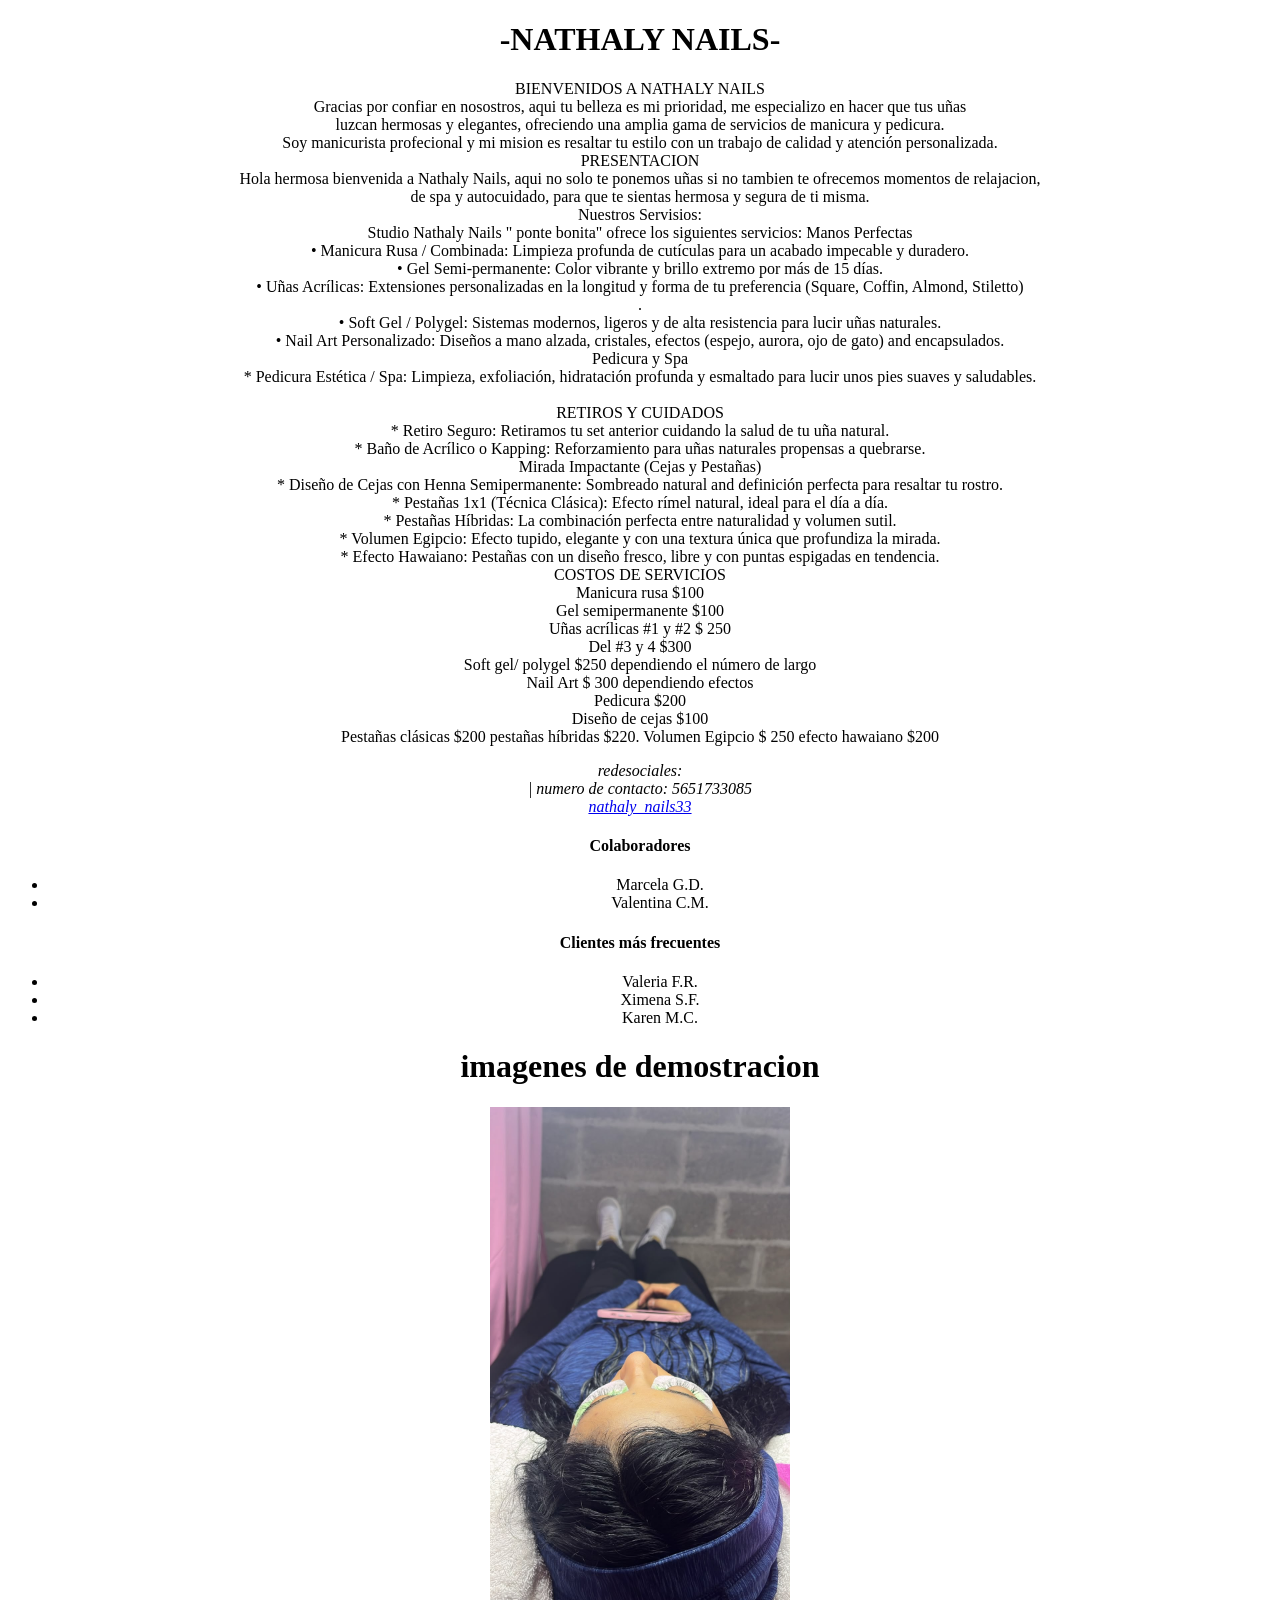
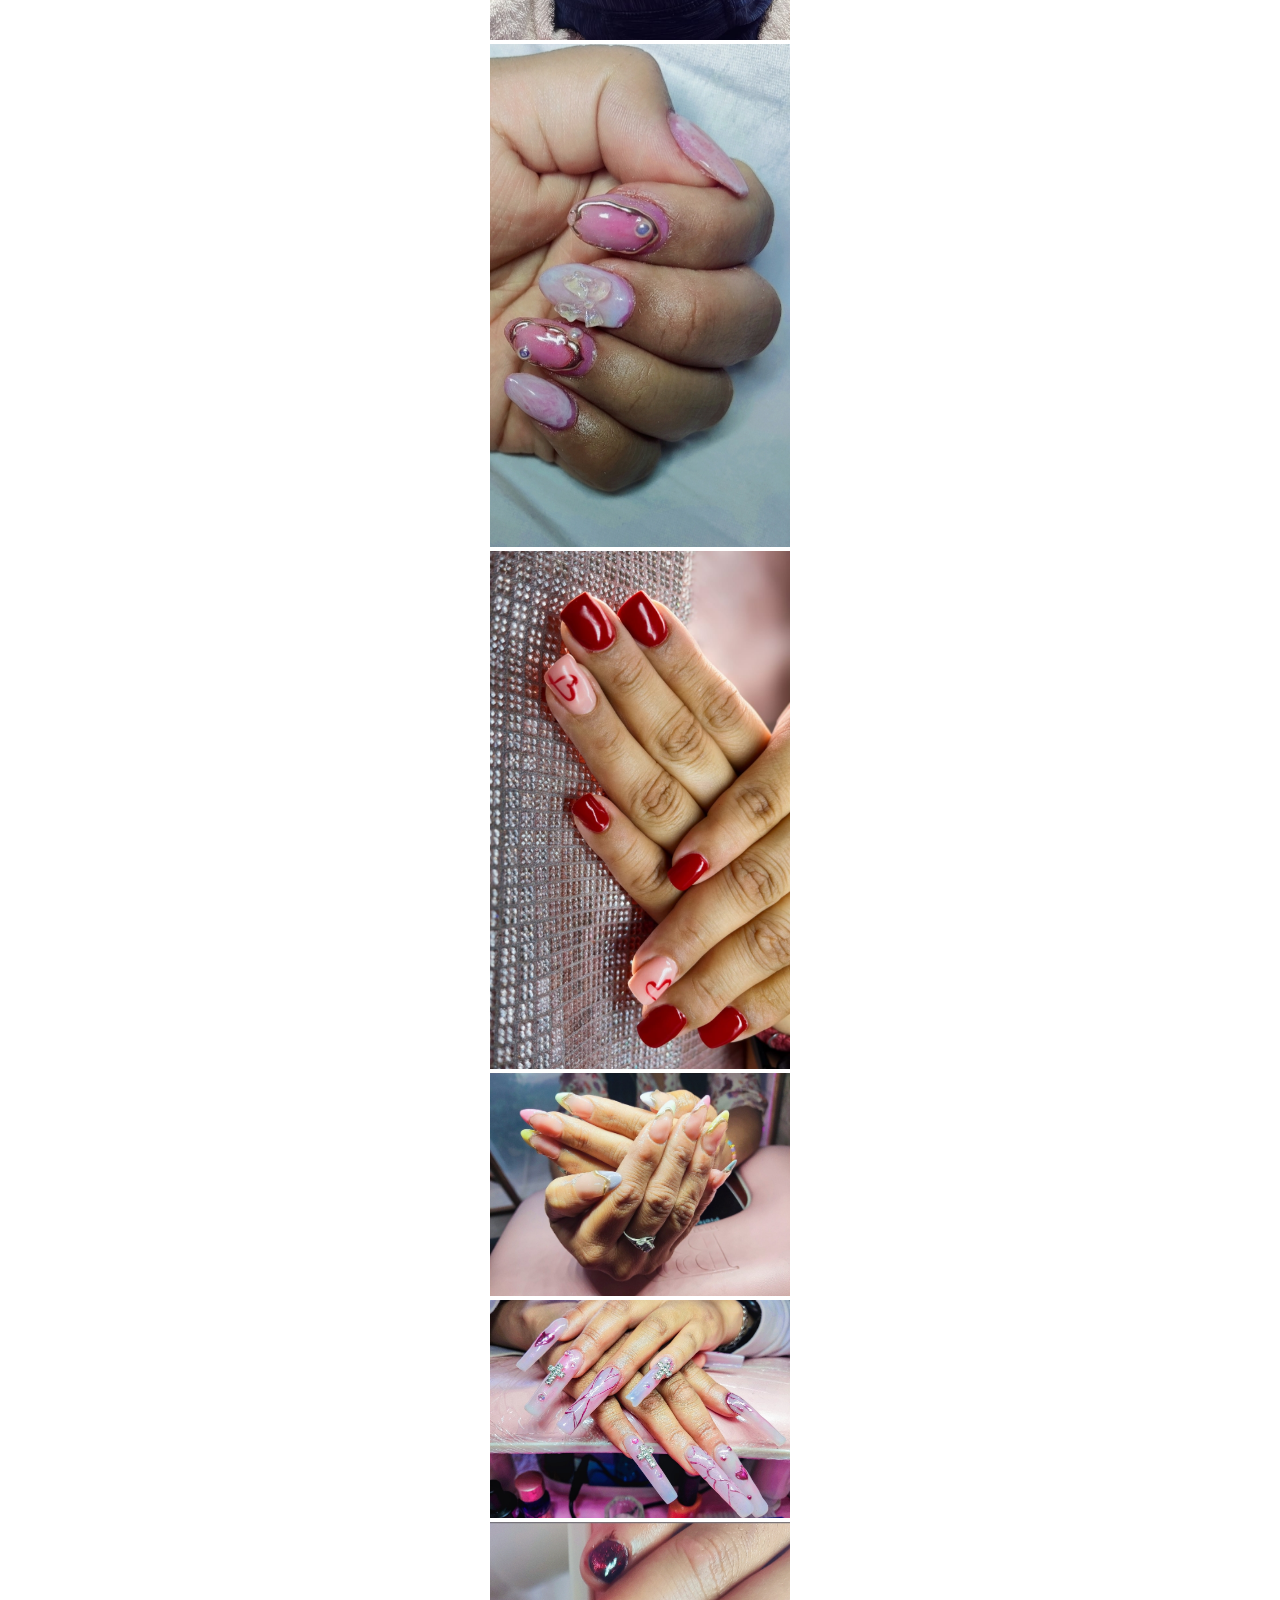
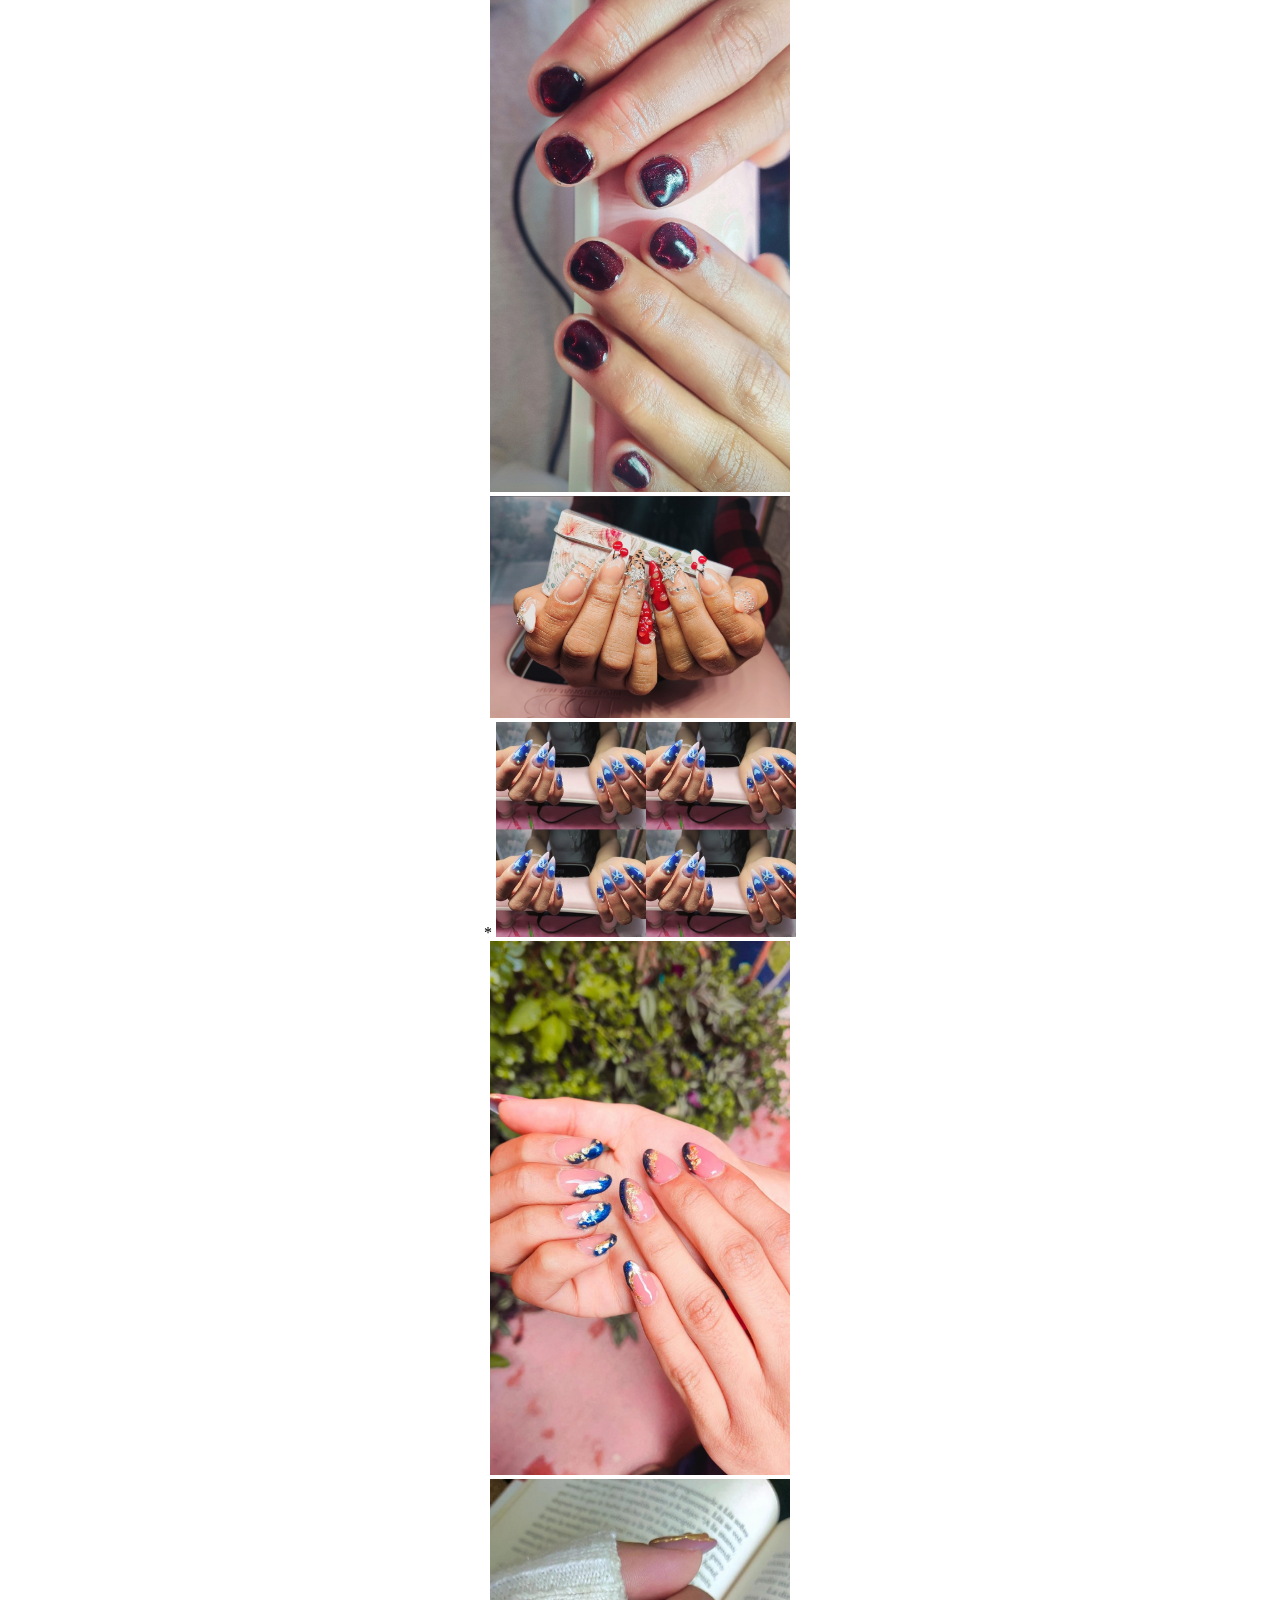
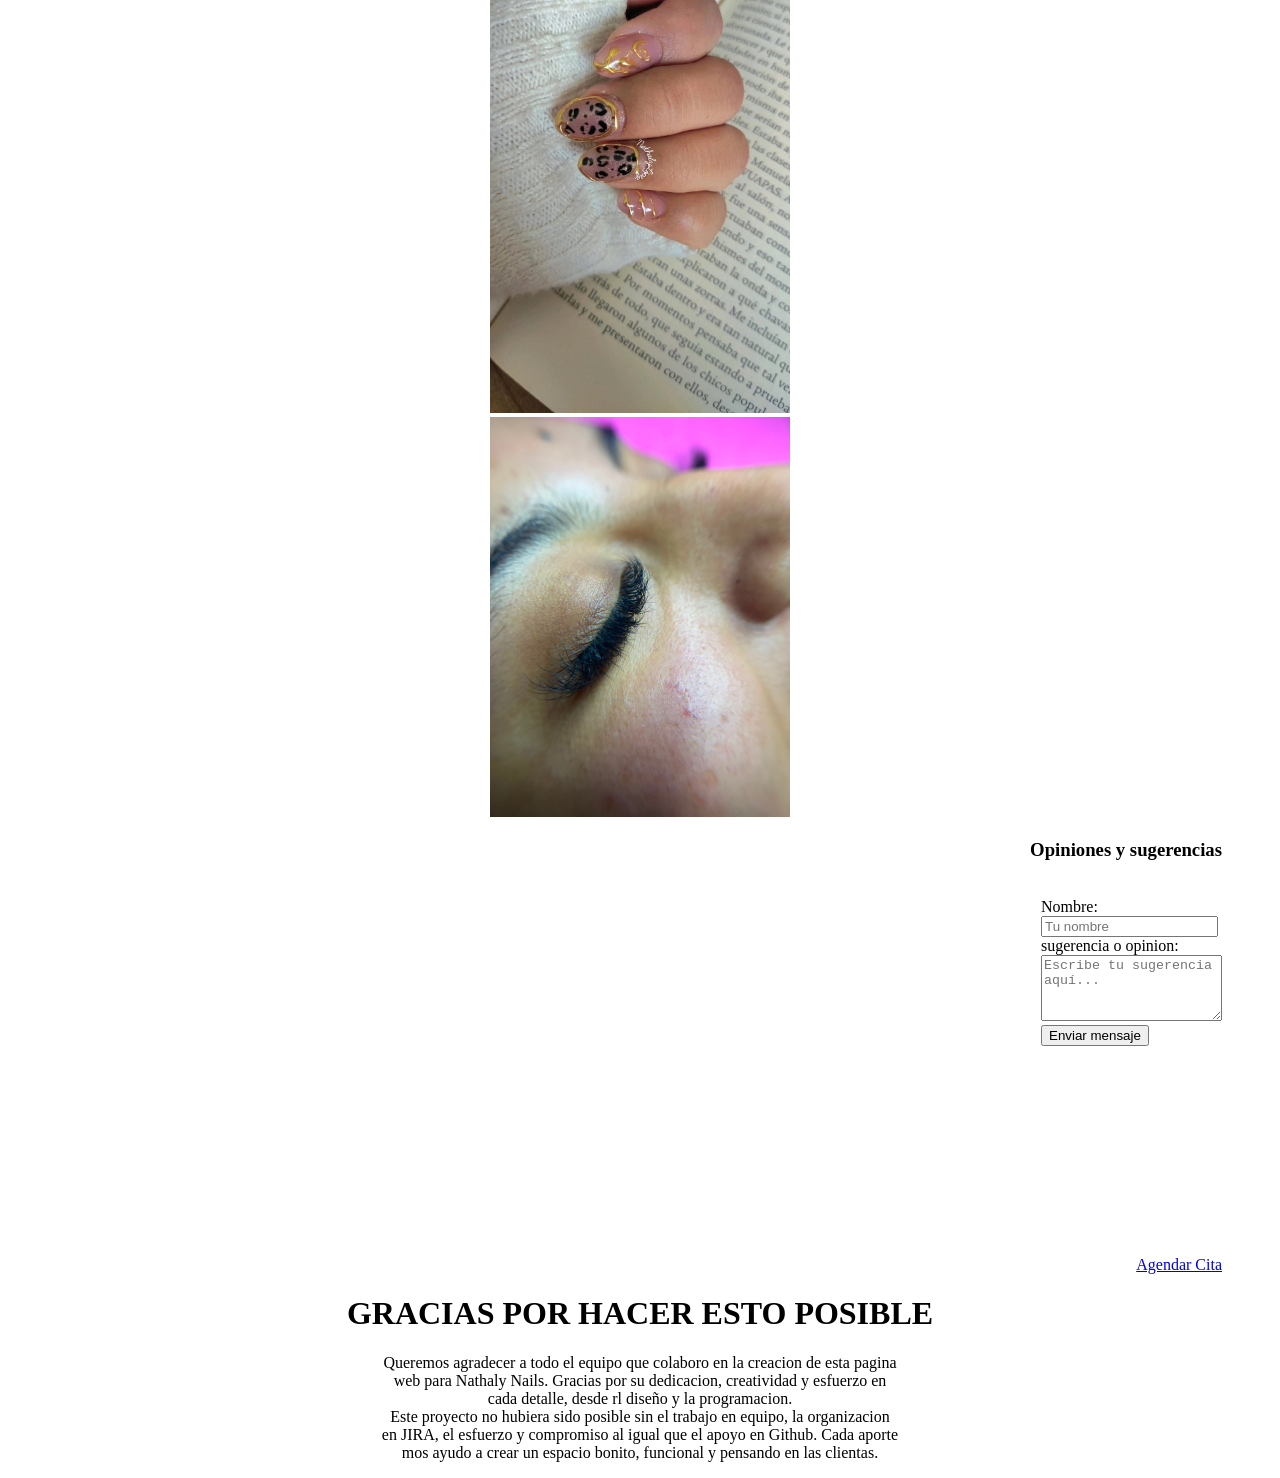
==== proyecto_gestiona microempresas/proyecto.html @ a5136c7b "agradecimiento a los colaboradores yara" ====
<!DOCTYPE html>
<html lang="en">
<head>
    <meta charset="UTF-8">
    <meta name="viewport" content="width=device-width, initial-scale=1.0">
    <link rel="stylesheet" href="style.css">

    <title>Document</title>

    <style>
        .seccion-derecha {
            display: flex;
            flex-direction: column;
            align-items: flex-end; /* Alinea los elementos internos a la derecha */
            text-align: left;      /* Mantiene el texto del formulario ordenado hacia la izquierda */
            margin-right: 50px;    /* Margen opcional para que no quede completamente pegado al borde */
        }
    </style>
</head>
<body>
<div>
<center><h1>-NATHALY NAILS- </h1> </center>




<center>
<p>
    BIENVENIDOS A NATHALY NAILS <br>
    Gracias por confiar en nosostros, aqui tu belleza es mi prioridad, me especializo en hacer que tus uñas <br>
    luzcan hermosas y elegantes, ofreciendo una amplia gama de servicios de manicura y pedicura. <br>
    Soy manicurista profecional y mi mision es resaltar tu estilo con un trabajo de calidad y atención personalizada. <br>
    PRESENTACION  <br>
    Hola hermosa bienvenida a Nathaly Nails, aqui no solo te ponemos uñas si no tambien te ofrecemos momentos de relajacion, <br>
    de spa y autocuidado, para que te sientas hermosa y segura de ti misma. <br>
    Nuestros Servisios:  <br>
    Studio Nathaly Nails " ponte bonita"  ofrece los siguientes servicios:  Manos Perfectas <br>
• Manicura Rusa / Combinada: Limpieza profunda de cutículas para un acabado impecable y duradero. <br>
• Gel Semi-permanente: Color vibrante y brillo extremo por más de 15 días. <br>
• Uñas Acrílicas: Extensiones personalizadas en la longitud y forma de tu preferencia (Square, Coffin, Almond, Stiletto) <br>. <br>
• Soft Gel / Polygel: Sistemas modernos, ligeros y de alta resistencia para lucir uñas naturales. <br>
• Nail Art Personalizado: Diseños a mano alzada, cristales, efectos (espejo, aurora, ojo de gato) and encapsulados. <br>
Pedicura y Spa  <br>
* Pedicura Estética / Spa: Limpieza, exfoliación, hidratación profunda y esmaltado para lucir unos pies suaves y saludables. <br>
 <br>
RETIROS Y CUIDADOS  <br>
* Retiro Seguro: Retiramos tu set anterior cuidando la salud de tu uña natural. <br>
* Baño de Acrílico o Kapping: Reforzamiento para uñas naturales propensas a quebrarse. <br>
Mirada Impactante (Cejas y Pestañas) <br>
* Diseño de Cejas con Henna Semipermanente: Sombreado natural and definición perfecta para resaltar tu rostro. <br>
* Pestañas 1x1 (Técnica Clásica): Efecto rímel natural, ideal para el día a día. <br>
* Pestañas Híbridas: La combinación perfecta entre naturalidad y volumen sutil. <br>
* Volumen Egipcio: Efecto tupido, elegante y con una textura única que profundiza la mirada. <br>
* Efecto Hawaiano: Pestañas con un diseño fresco, libre y con puntas espigadas en tendencia. <br>
COSTOS DE SERVICIOS <br>
 Manicura rusa $100  <br>
Gel semipermanente $100  <br>
Uñas acrílicas #1 y #2 $ 250  <br>
Del #3 y 4 $300    <br>
 Soft gel/ polygel $250  dependiendo el número de largo  <br>
Nail Art $ 300 dependiendo efectos  <br>
 Pedicura $200 <br>
 Diseño de cejas $100  <br>
Pestañas clásicas $200        pestañas híbridas $220.         Volumen Egipcio $ 250      efecto hawaiano $200 <br>
</p>

<i>
redesociales:  <br>|
numero de contacto: 5651733085 <br>
<a href="https://www.instagram.com/">nathaly_nails33</a>  <br>
</i>
<h4>Colaboradores</h4>
        <ul>
            <li>Marcela G.D.</li>
            <li>Valentina C.M.</li>
        </ul>

        <h4>Clientes más frecuentes</h4>
        <ul>
            <li>Valeria F.R.</li>
            <li>Ximena S.F.</li>
            <li>Karen M.C.</li>
        </ul>


 <h1>imagenes de demostracion</h1> 
 <img src="ski.jpeg" alt="Imagen" width="300"> <br>
 <img src="ski2.jpeg" alt="Imagen" width="300"> <br>
 <img src="ski3.jpeg" alt="Imagen" width="300"> <br>
 <img src="ski4.jpeg" alt="Imagen" width="300"> <br> 
 <img src="ski5.jpeg" alt="Imagen" width="300"> <br>
 <img src="ski6.jpeg" alt="Imagen" width="300"> <br>
 <img src="ski7.jpeg" alt="Imagen" width="300"> <br>
 * <img src="ski8.jpeg" alt="Imagen" width="300"> <br>
 <img src="ski9.jpeg" alt="Imagen" width="300"> <br>
 <img src="ski10.jpeg" alt="Imagen" width="300"> <br>    
 <img src="xd.jpeg" alt="Imagen" width="300"> <br>
 


<div class="seccion-derecha">

    <h3>Opiniones y sugerencias</h3>

    <!-- Añadido el atributo target para conectar con el iframe -->
    <form action="procesar_mensaje.php" method="POST" target="marco-respuesta">  <br>
      <label for="nombre">Nombre:</label> <br>
      <input type="text" id="nombre" name="nombre" placeholder="Tu nombre" required> <br>

      <label for="Sugerencia">sugerencia o opinion:</label> <br>
      <textarea id="Sugerencia" name="sugerencia" rows="4" placeholder="Escribe tu sugerencia aquí..." required></textarea> <br>

      <button type="submit">Enviar mensaje</button> <br>
    </form>

    <!-- El iframe recibirá la respuesta a la derecha sin romper tu sitio web -->
    <iframe name="marco-respuesta" id="resultado-envio" width="400px" height="200px" style="border:none; margin-top:10px;"></iframe>

<a href="contacto.html" class="volver">Agendar Cita</a>
</center>
<center>
<h1>GRACIAS POR HACER ESTO POSIBLE</h1>
<p>
    Queremos agradecer a todo el equipo que colaboro en la creacion de esta pagina <br>
     web para Nathaly Nails. Gracias por su dedicacion, creatividad y esfuerzo en <br>
     cada detalle, desde rl diseño y la programacion. <br>
     Este proyecto no hubiera sido posible sin el trabajo en equipo, la organizacion <br>
    en JIRA, el esfuerzo y compromiso al igual que el apoyo en Github. Cada aporte <br> 
    mos ayudo a crear un espacio bonito, funcional y pensando en las clientas. <br>
</p>
</center>
</body>
</html>
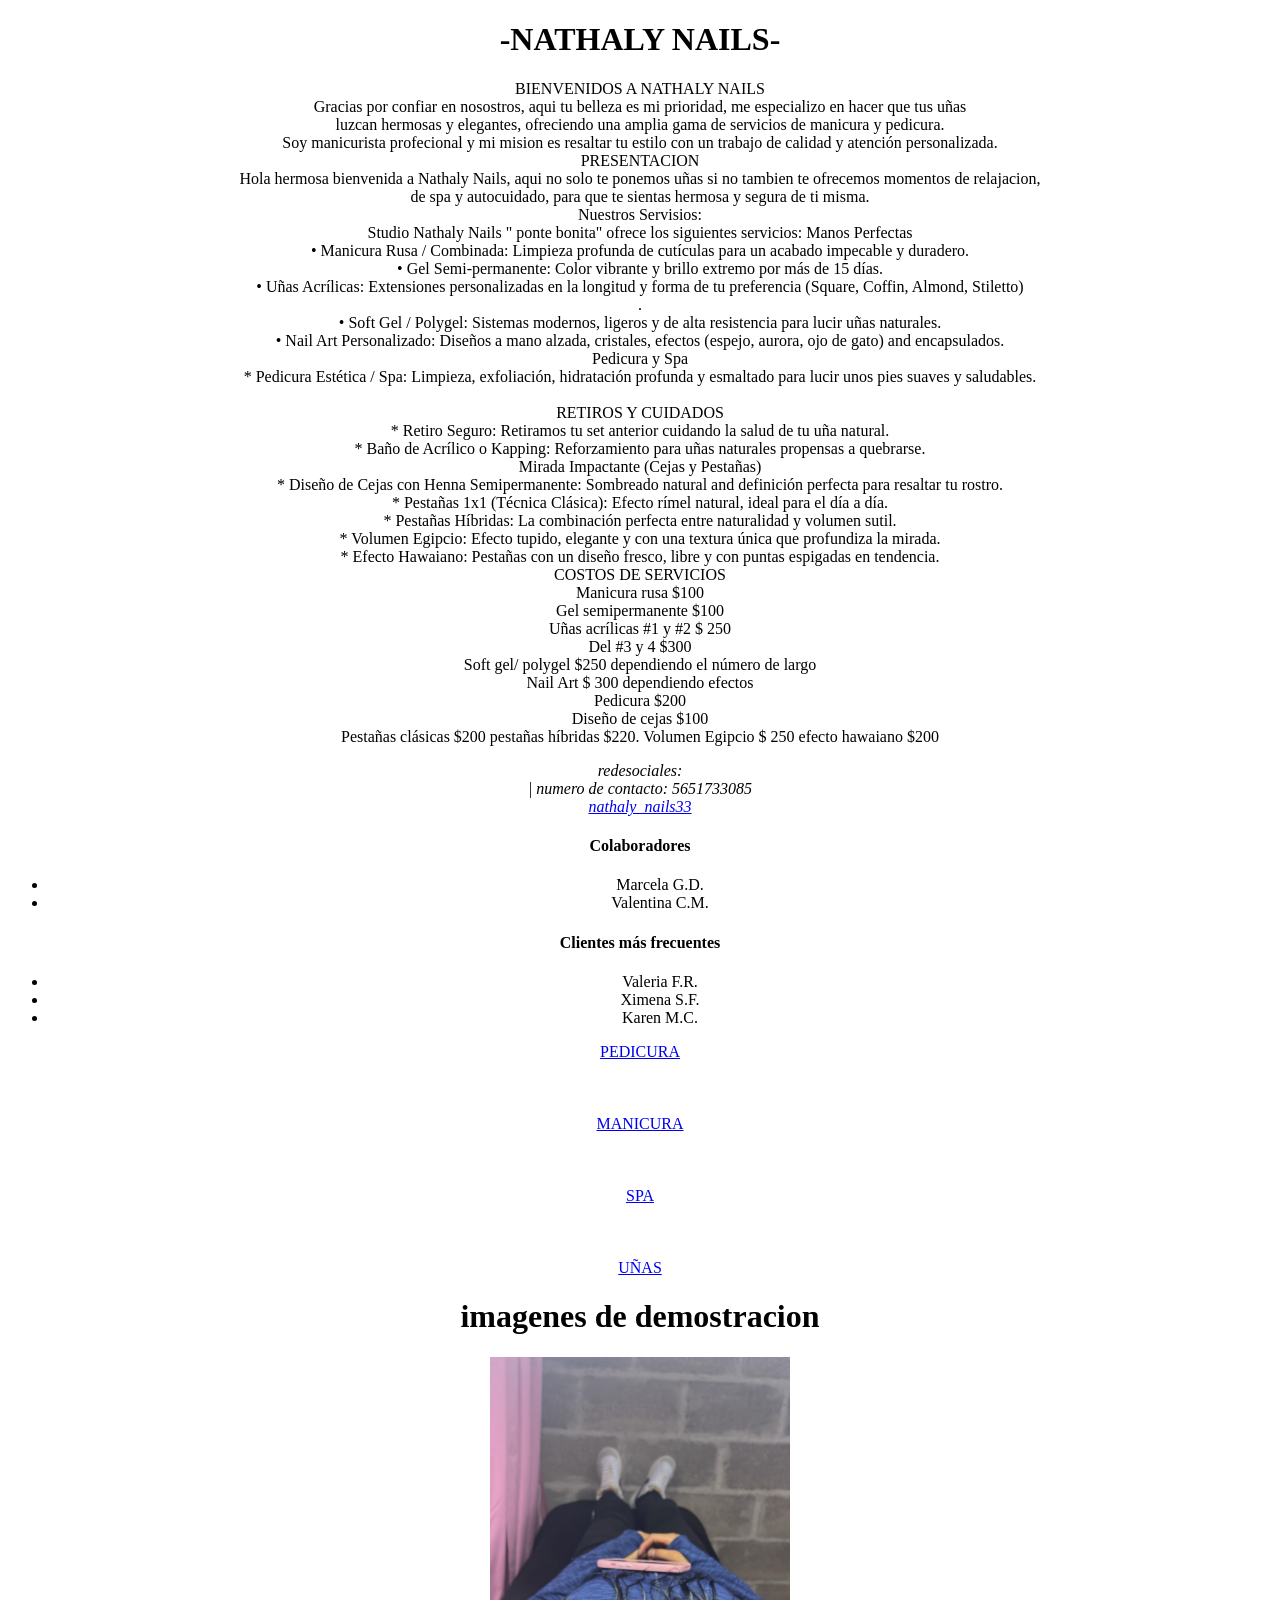
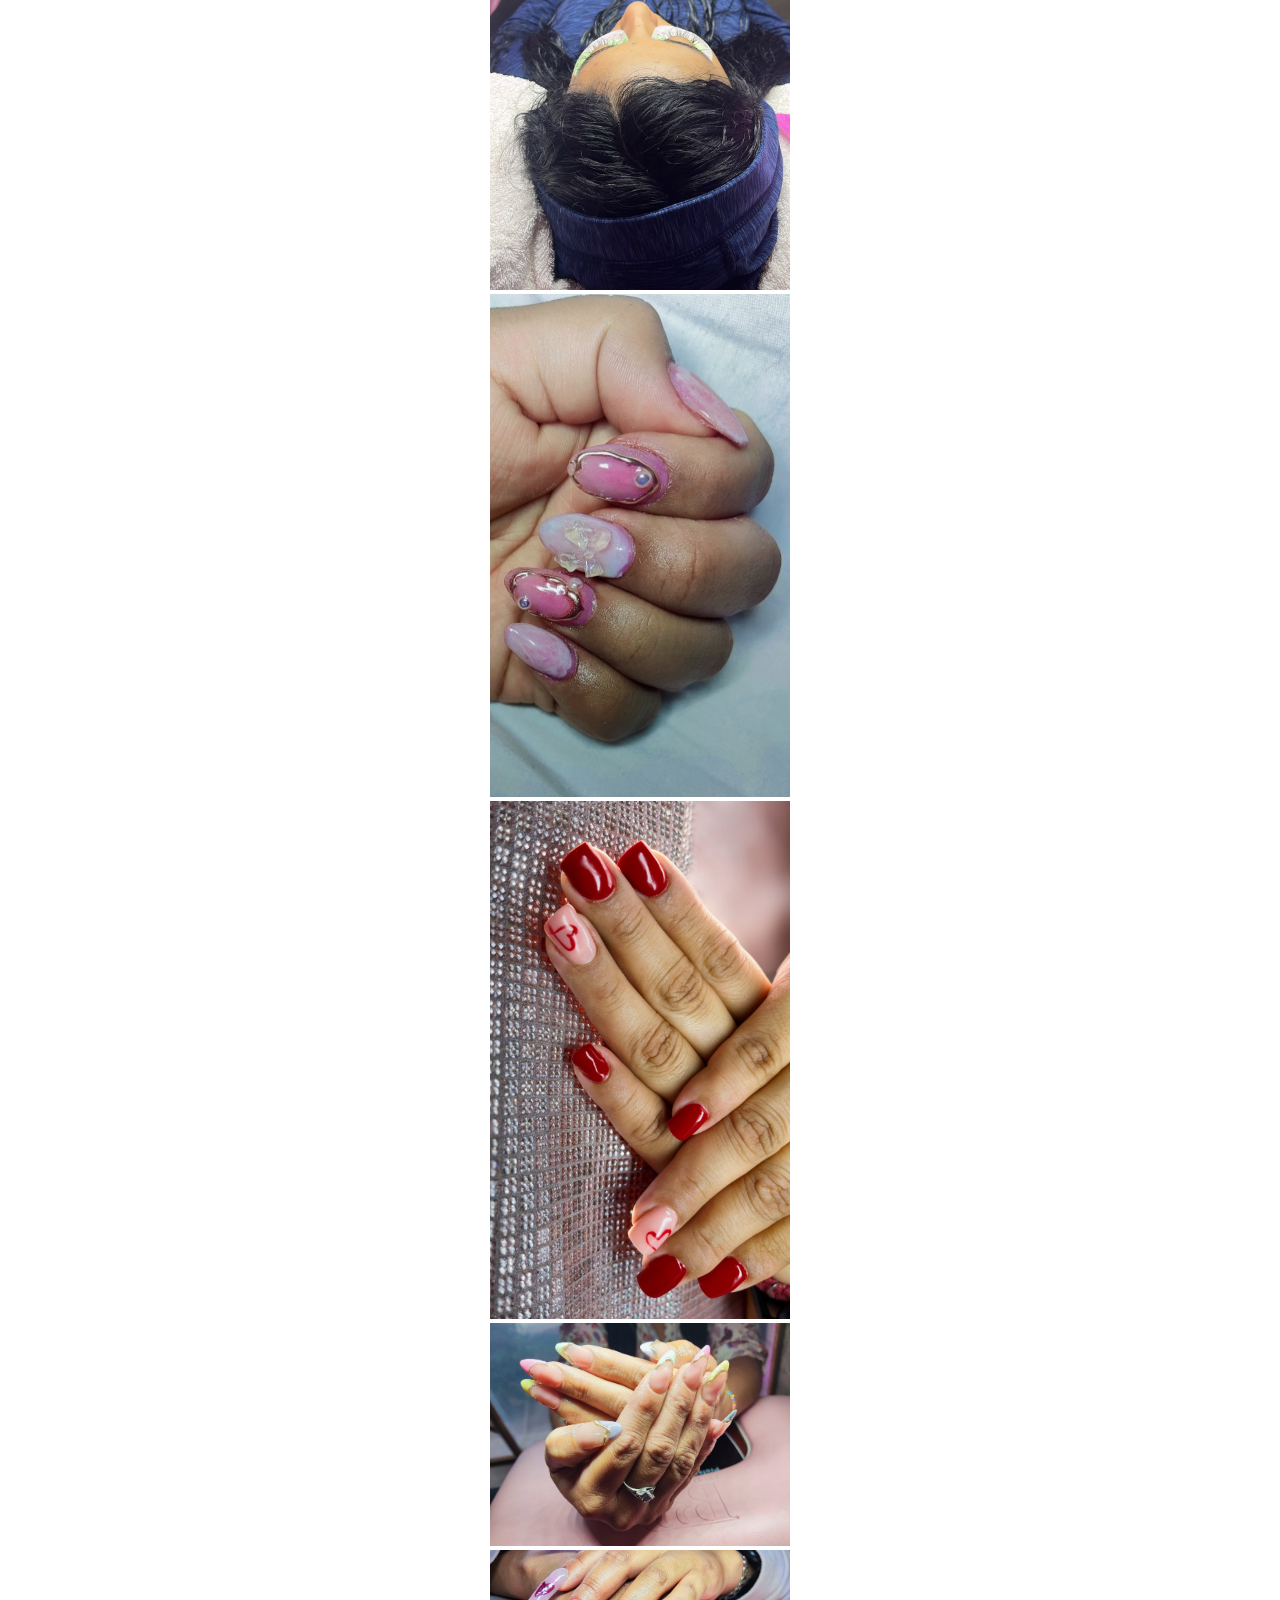
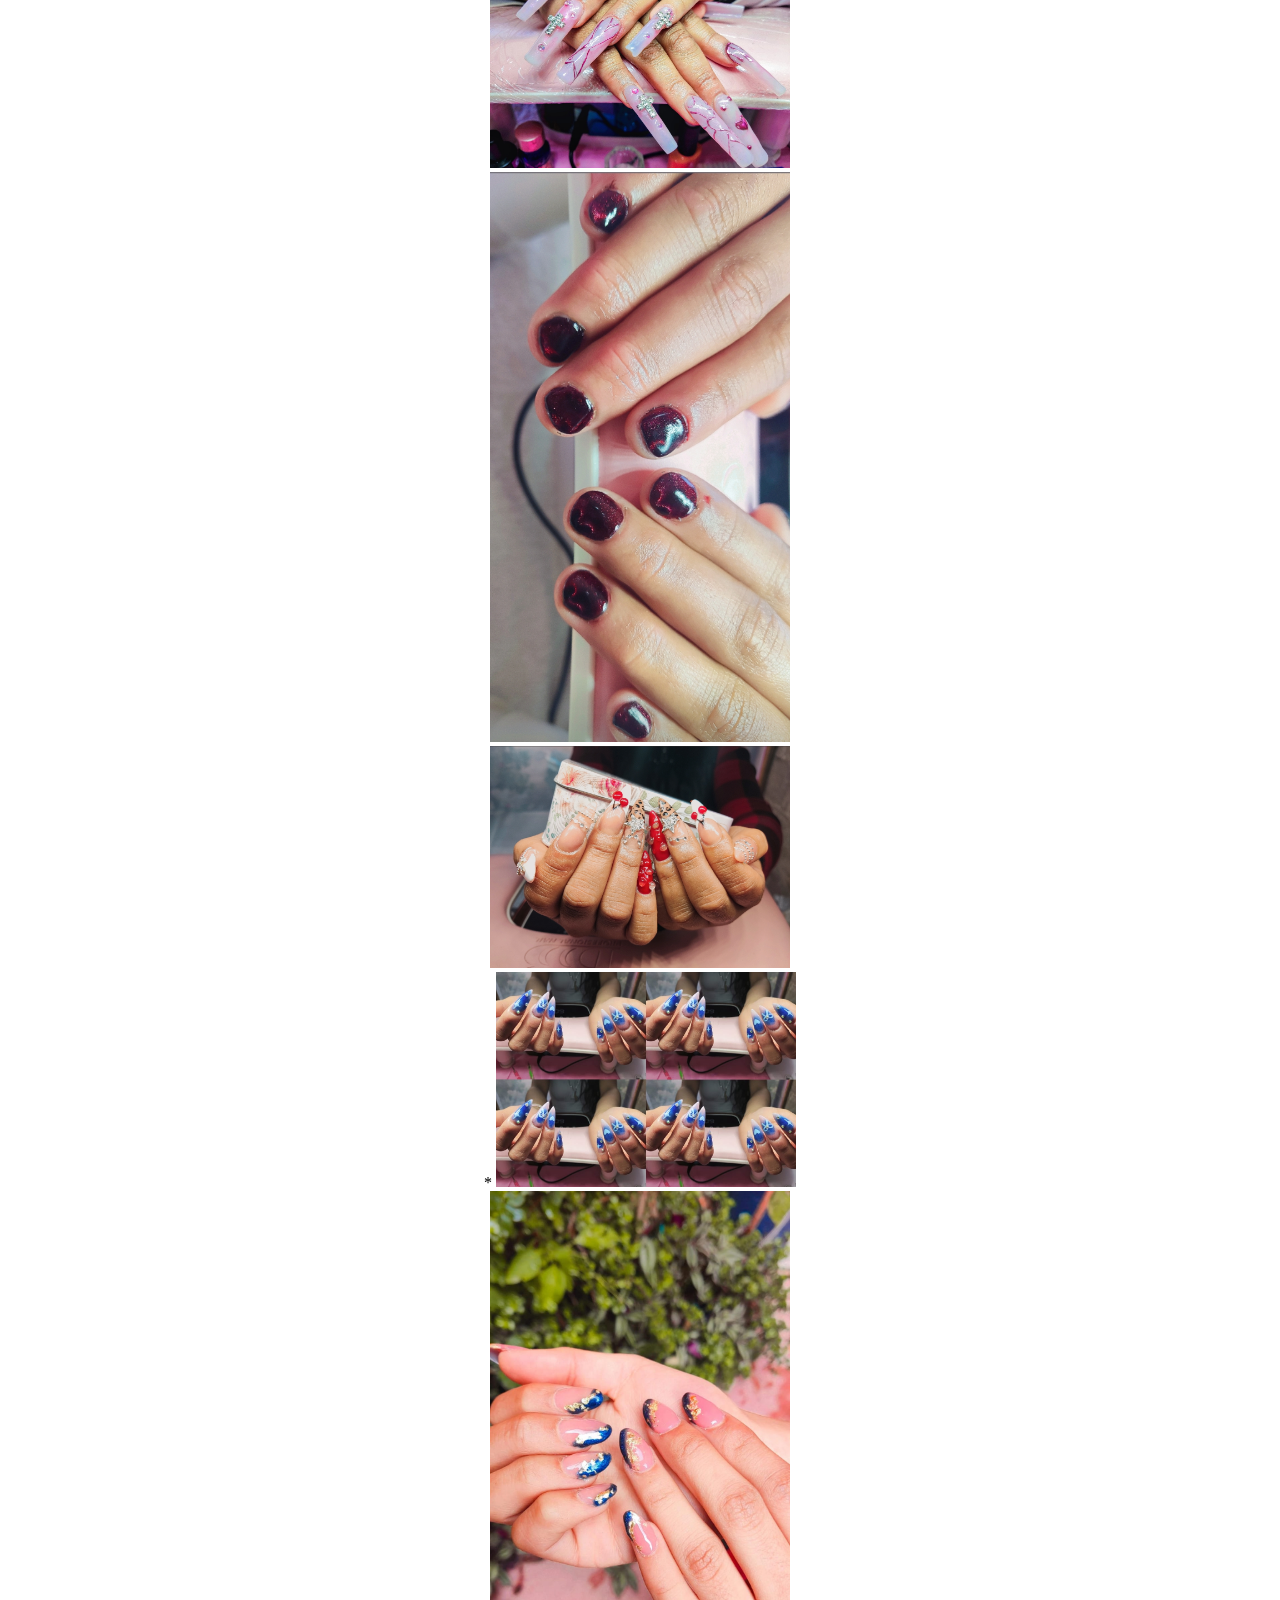
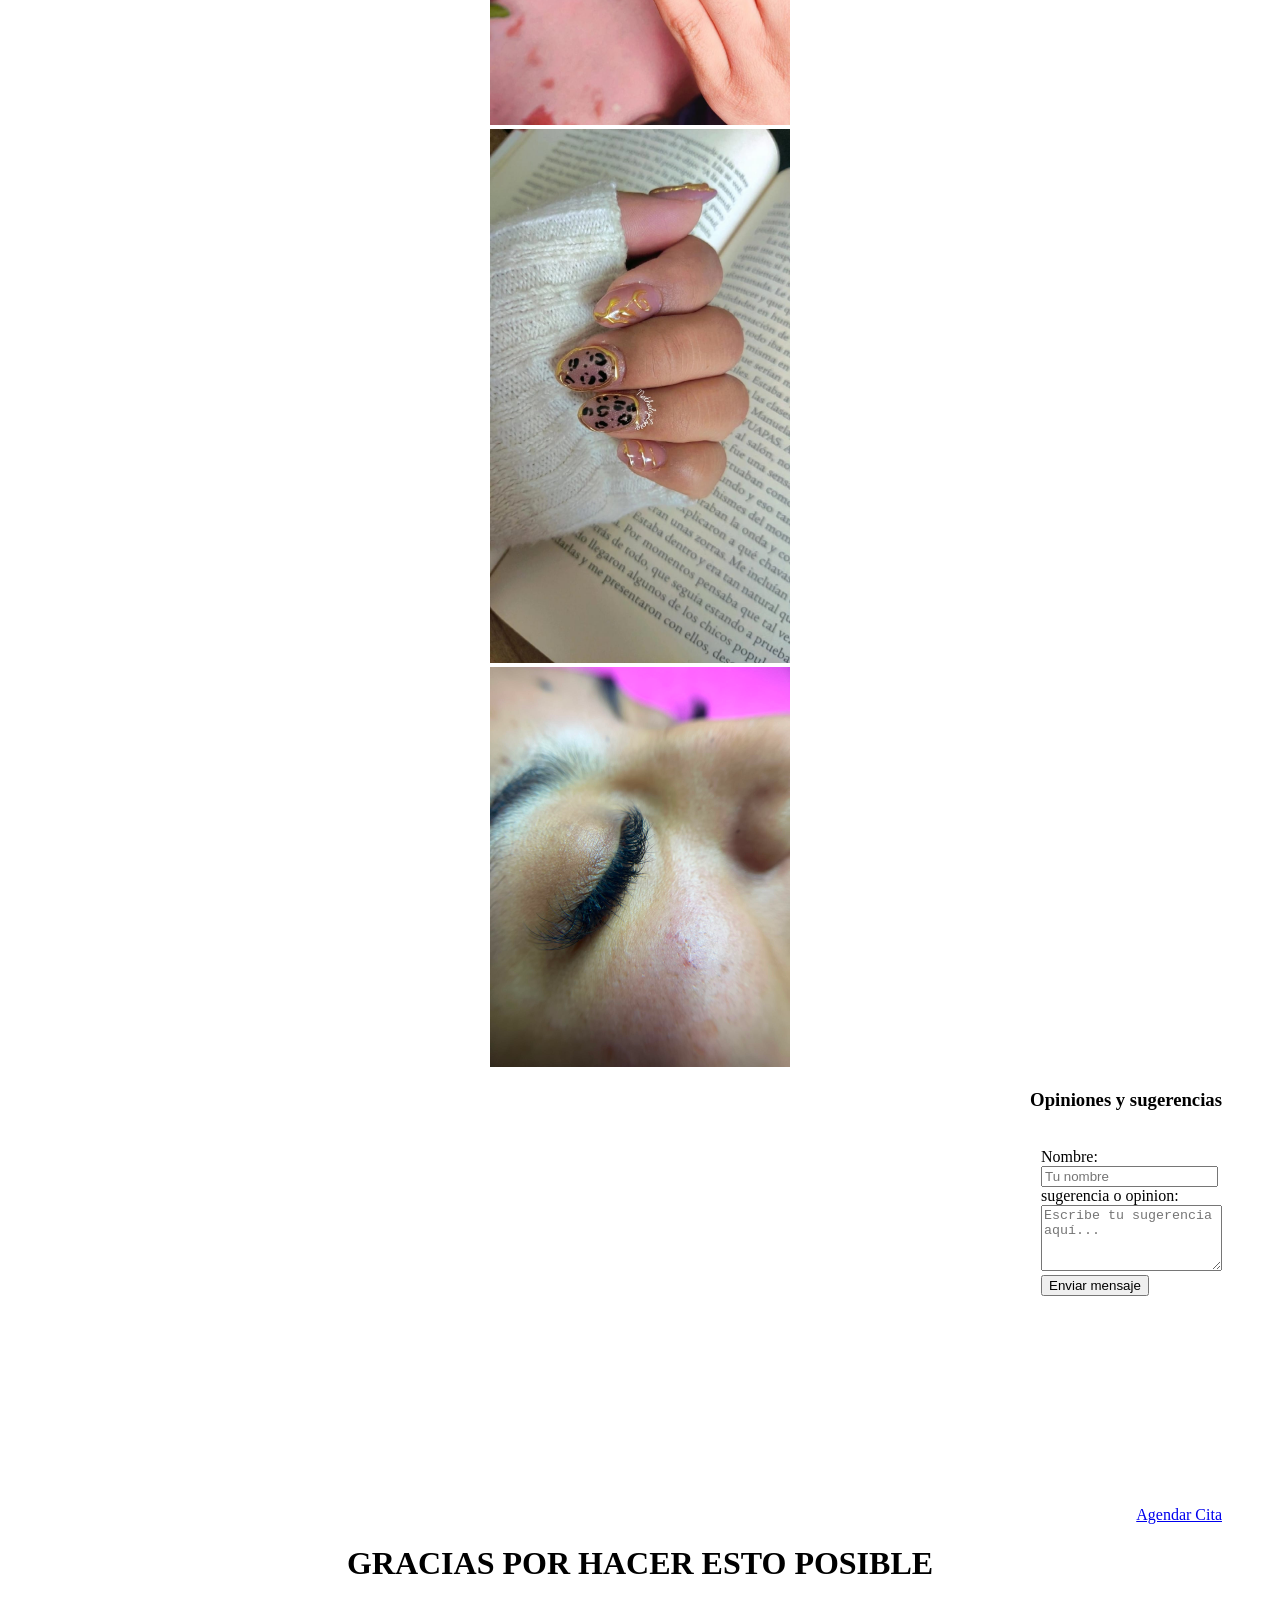
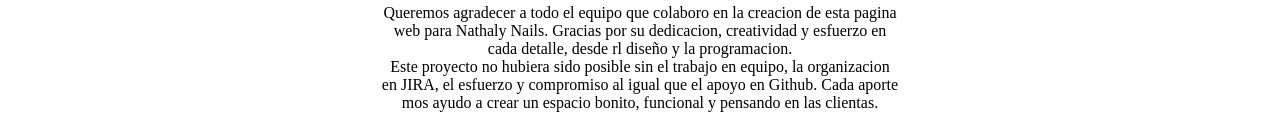
==== commit 85545d24: "hipervinculos de la misma pagina" ====
--- a/proyecto_gestiona microempresas/proyecto.html
+++ b/proyecto_gestiona microempresas/proyecto.html
@@ -20,8 +20,6 @@
 <body>
 <div>
 <center><h1>-NATHALY NAILS- </h1> </center>
-
-
 
 
 <center>
@@ -81,6 +79,20 @@
             <li>Ximena S.F.</li>
             <li>Karen M.C.</li>
         </ul>
+        <a href="pedicure.html" class="pedicure" >PEDICURA</a>
+<br><br><br><br>
+
+ <a href="Pestañas.html" class="manicure" >MANICURA</a>
+
+<br><br><br><br>
+
+ <a href="spa.html" class="spa" >SPA</a>
+
+
+<br><br><br><br>
+ <a href="Uñas.html" class="uñas" >UÑAS</a>
+
+
 
 
  <h1>imagenes de demostracion</h1> 
@@ -128,6 +140,7 @@
     en JIRA, el esfuerzo y compromiso al igual que el apoyo en Github. Cada aporte <br> 
     mos ayudo a crear un espacio bonito, funcional y pensando en las clientas. <br>
 </p>
+
 </center>
 </body>
 </html>
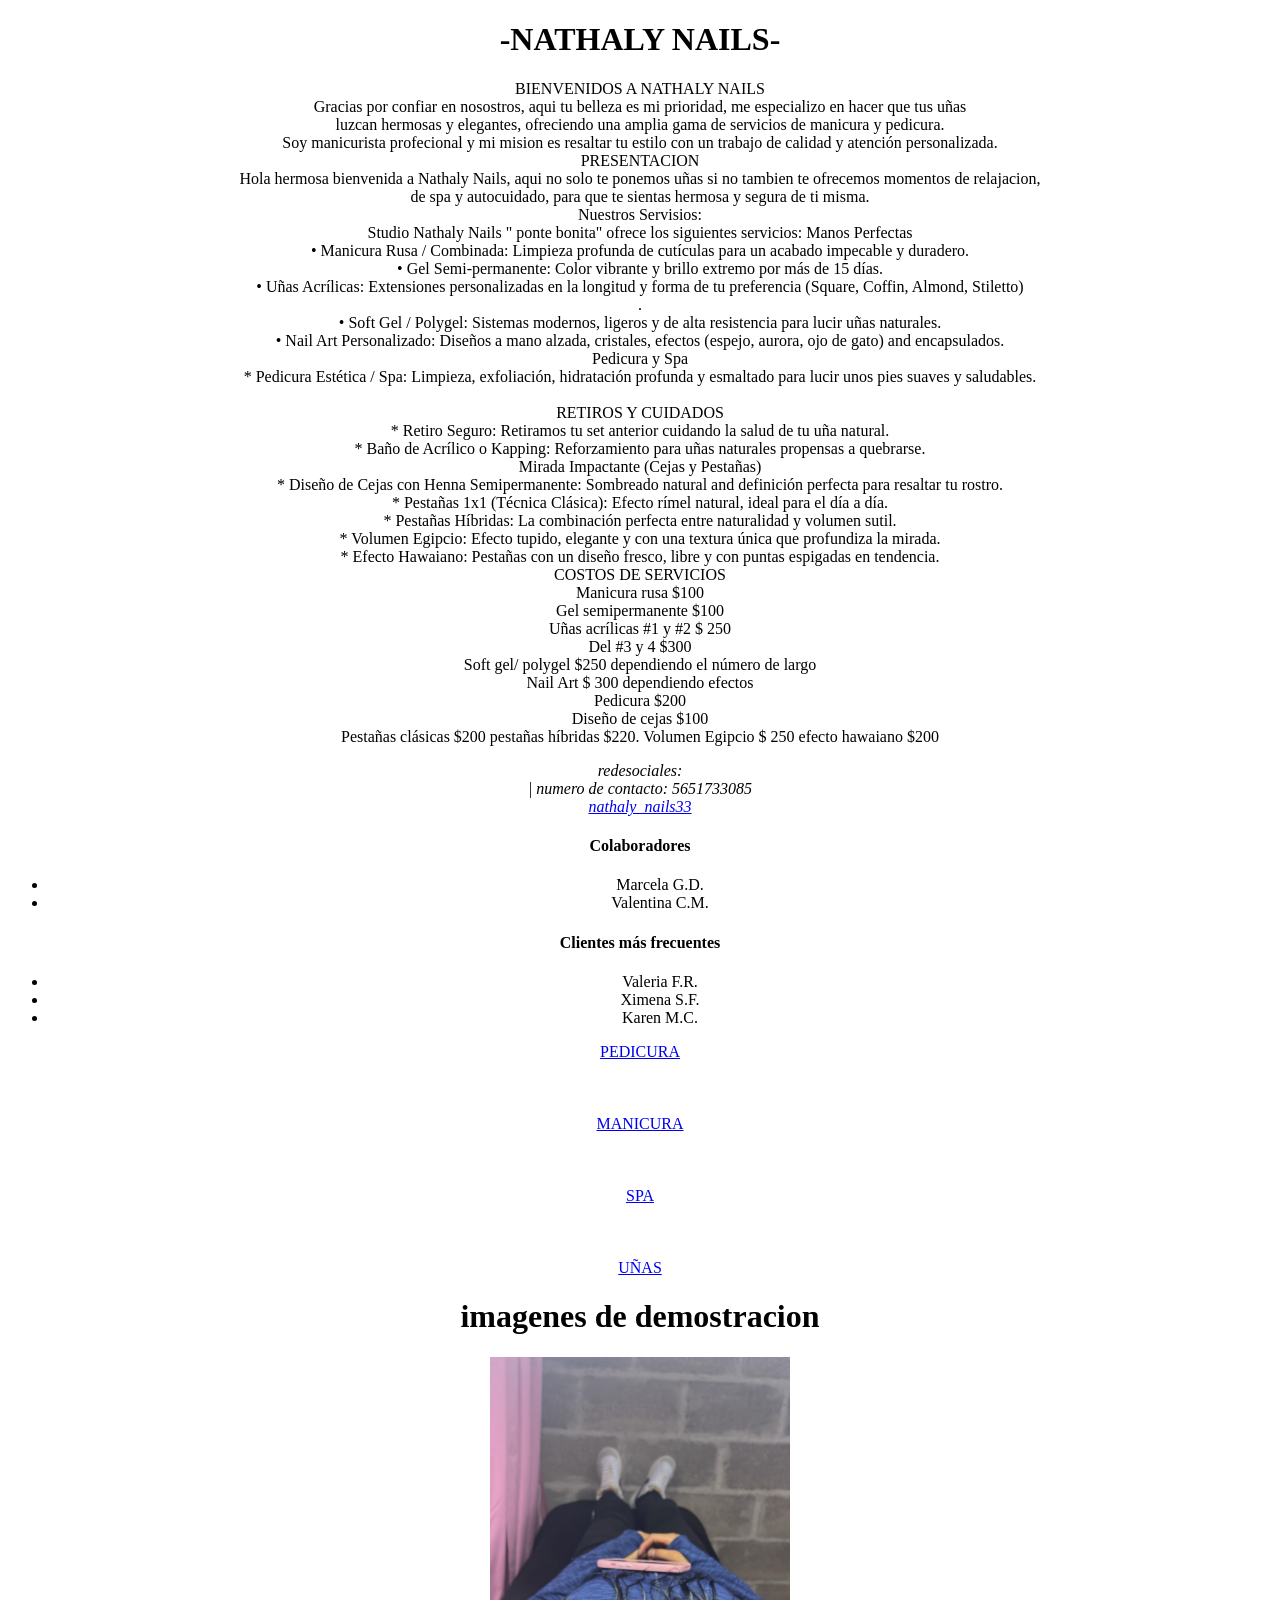
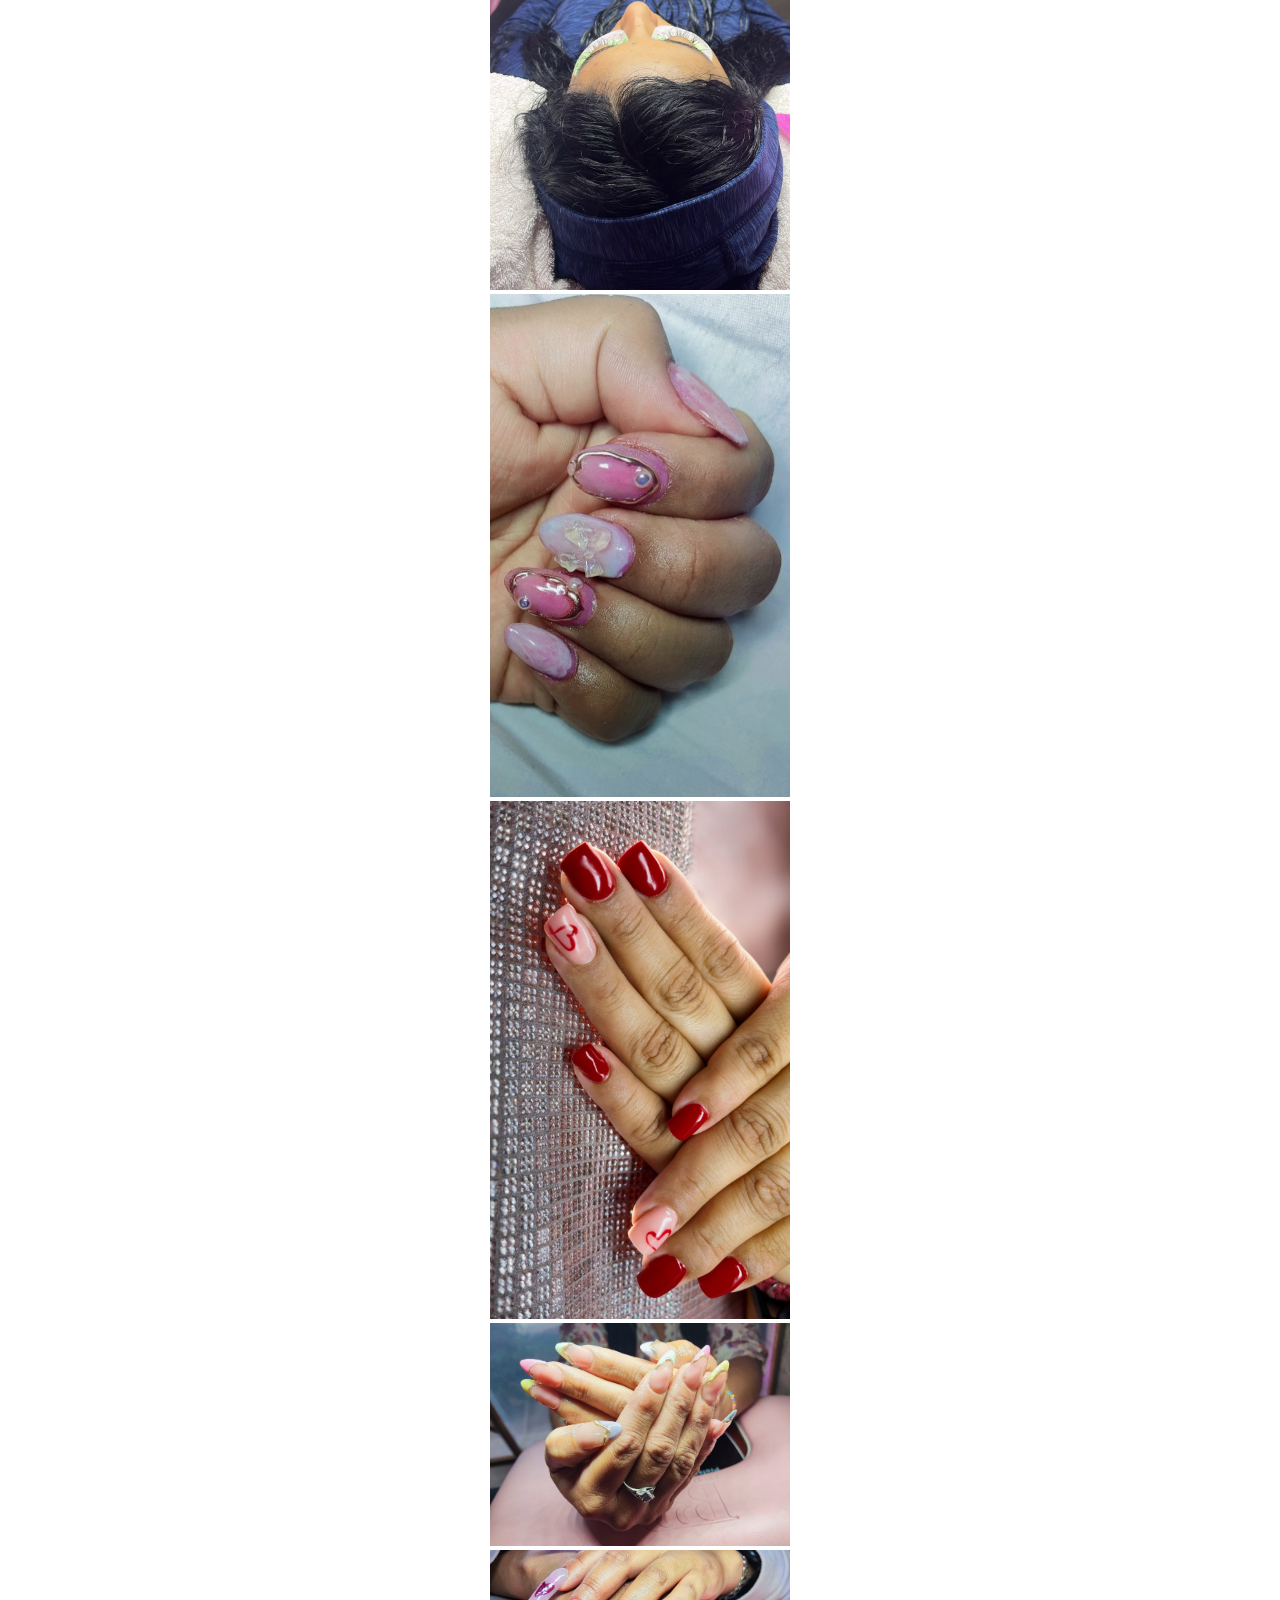
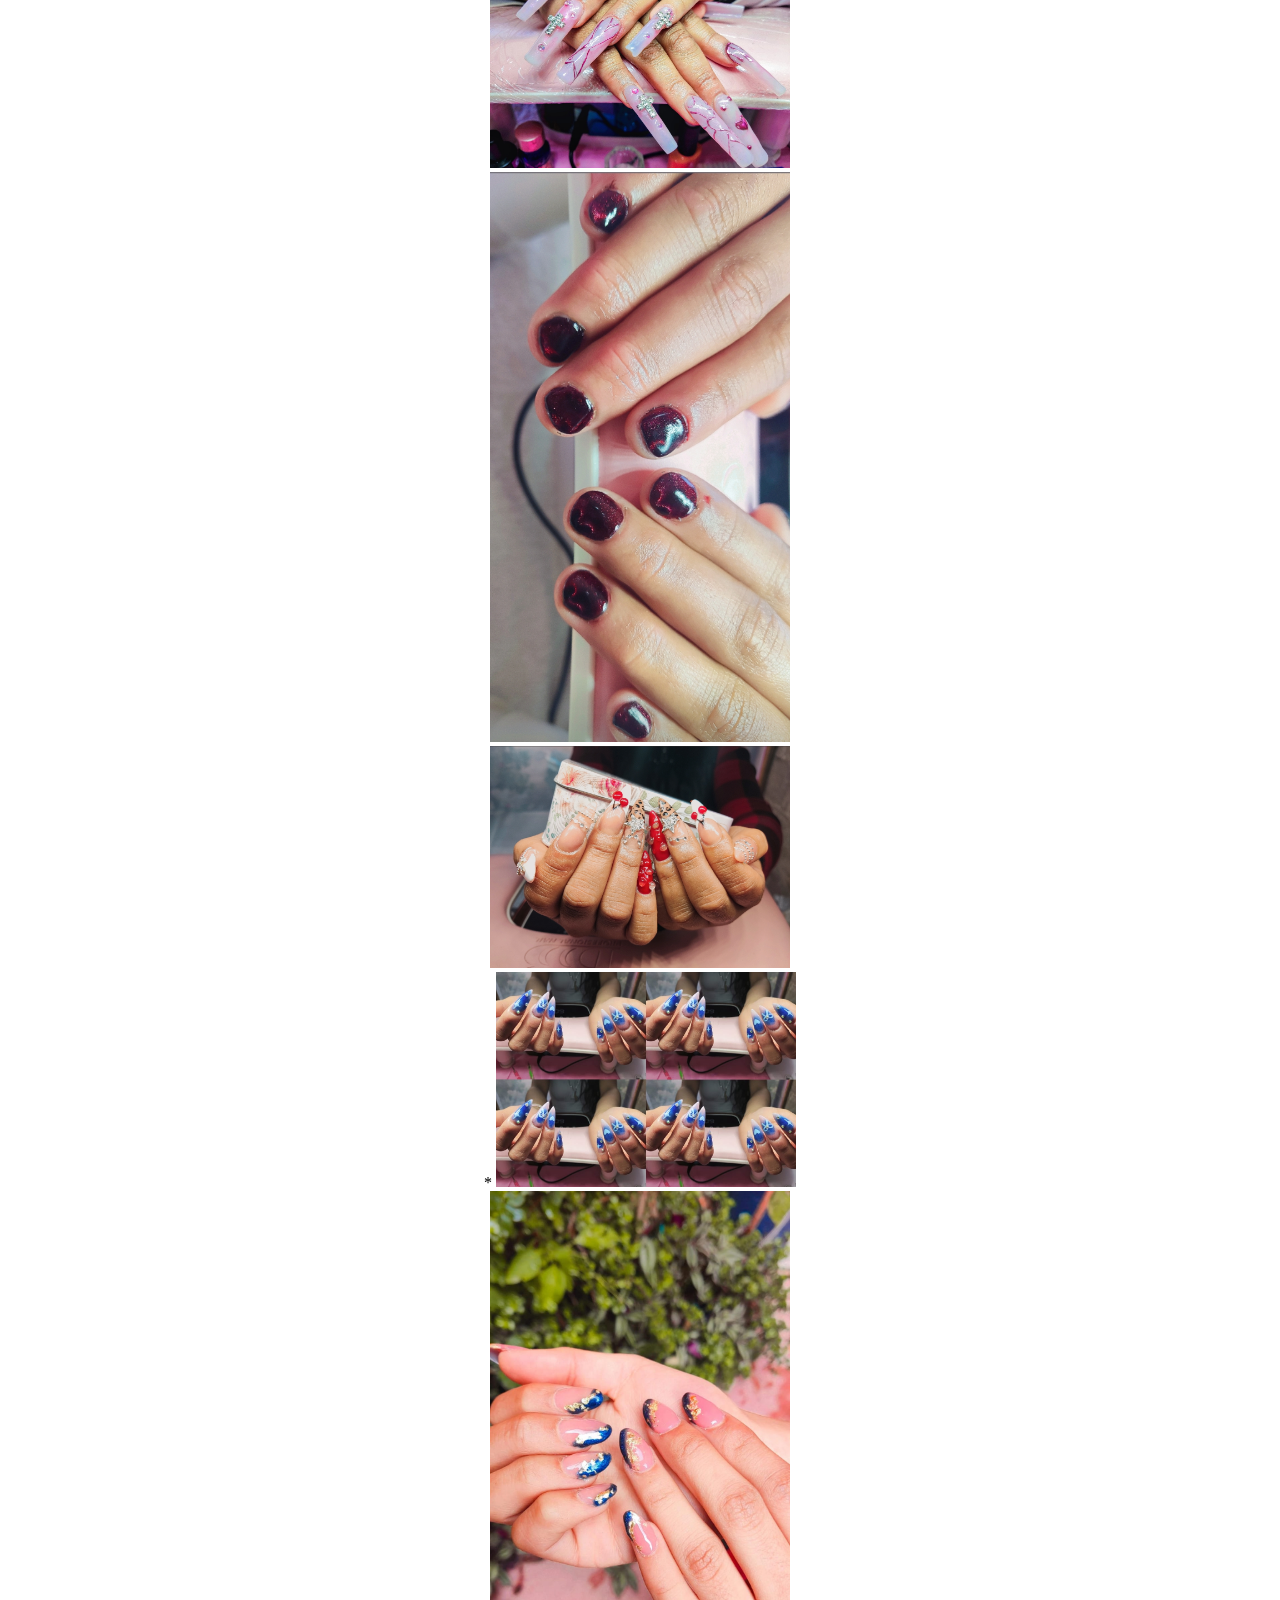
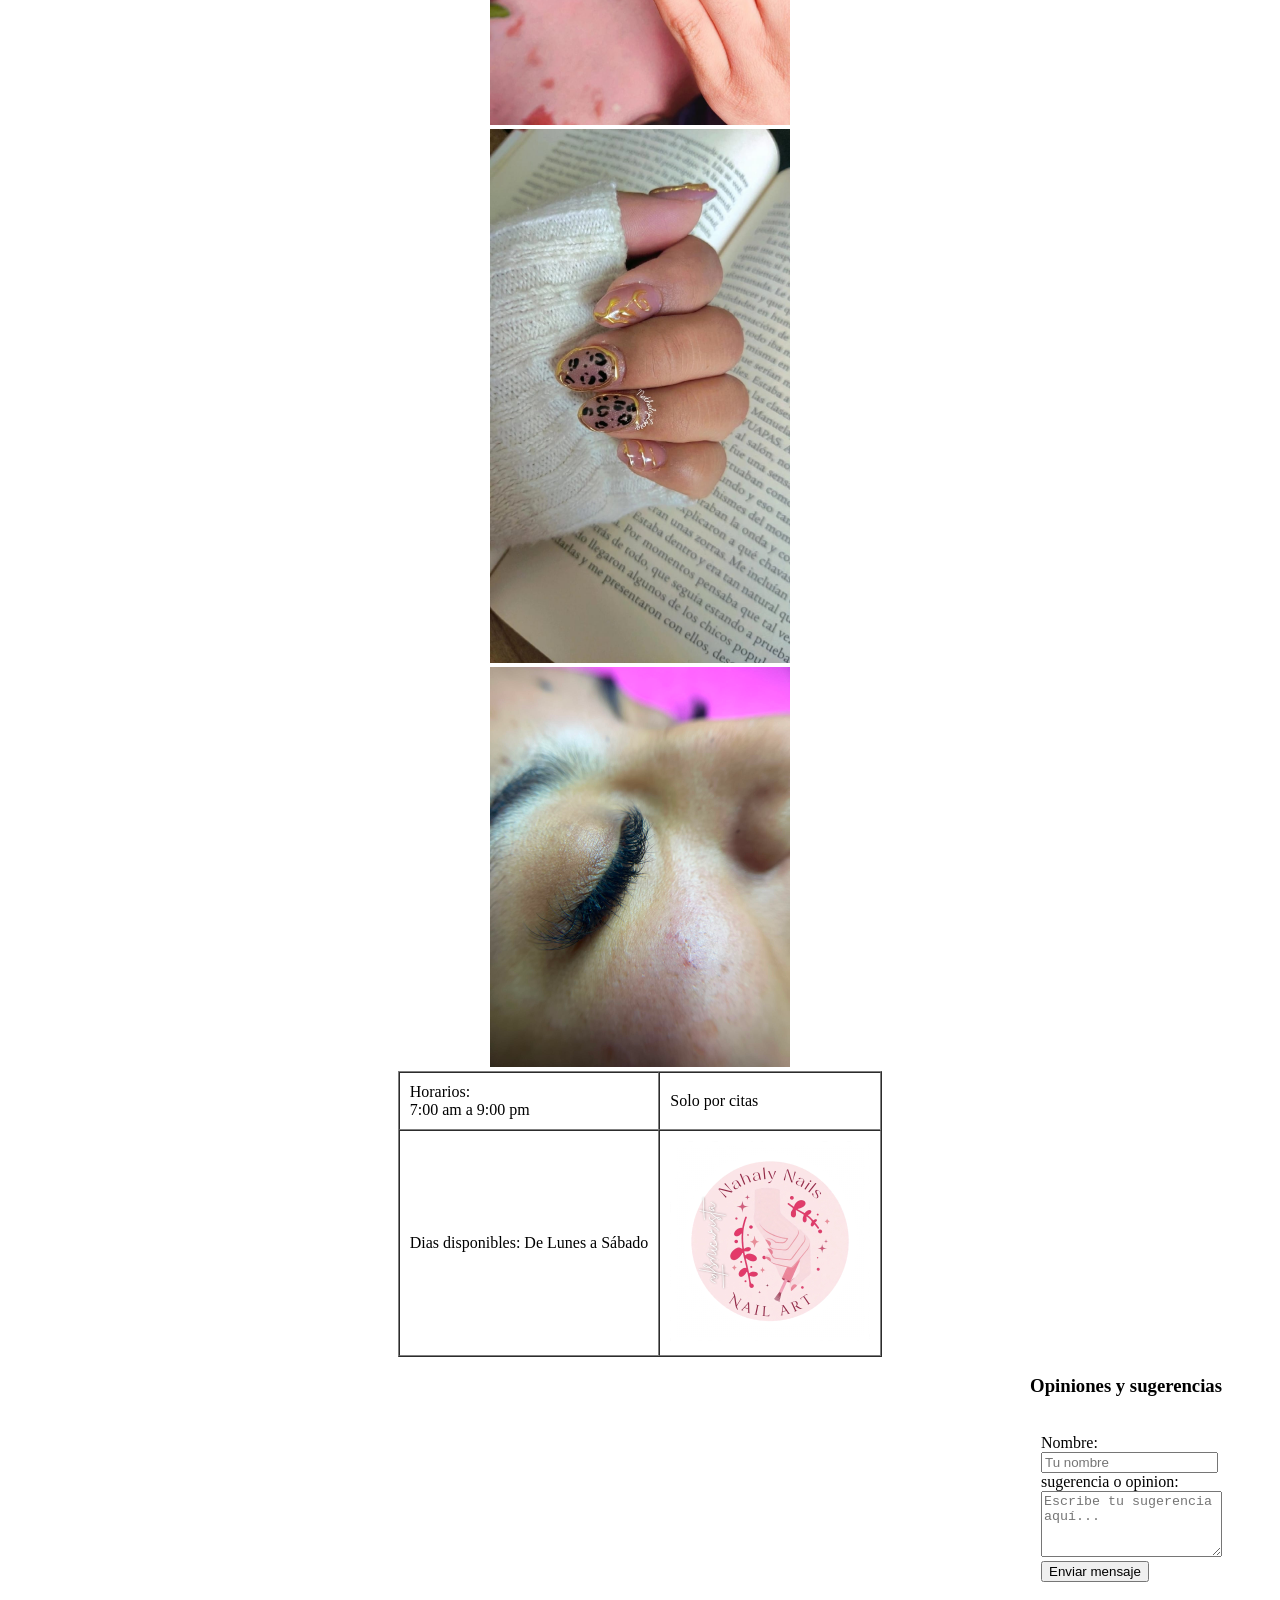
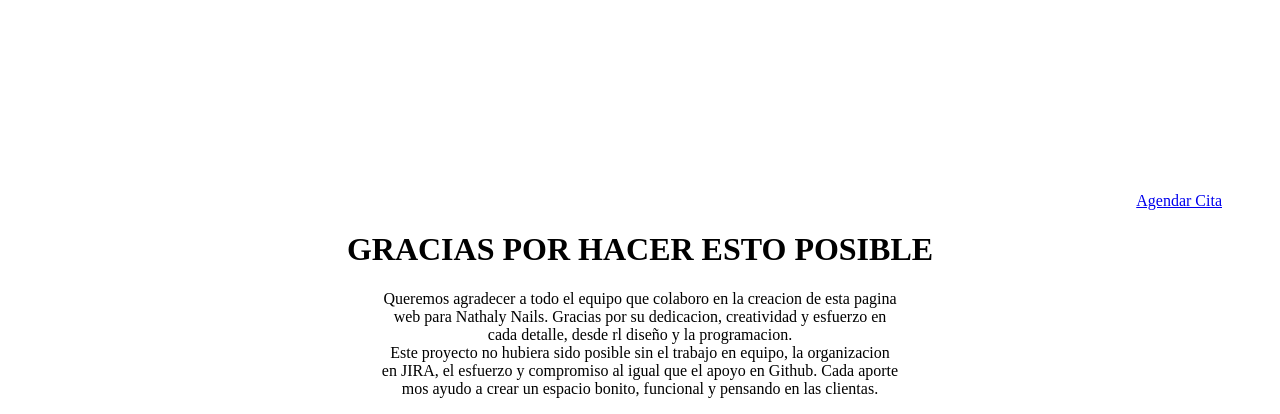
==== commit 249091f5: "Tabla de informacion" ====
--- a/proyecto_gestiona microempresas/proyecto.html
+++ b/proyecto_gestiona microempresas/proyecto.html
@@ -108,7 +108,22 @@
  <img src="ski10.jpeg" alt="Imagen" width="300"> <br>    
  <img src="xd.jpeg" alt="Imagen" width="300"> <br>
  
+ <table border="1" cellpadding="10" cellspacing="0">
+    <tr>
+      <td>Horarios: <br>
+    7:00 am a 9:00 pm</td>
 
+      <td> Solo por citas
+        
+      </td>
+    </tr>
+    <tr>
+       <td>Dias disponibles:
+        De Lunes a Sábado
+        </td>
+       <td><img src="WhatsApp Image 2026-11-05 at 10.31.07 PM.jpeg" alt="no cargo la imagen" width="200"></td>
+    </tr>
+ </table>
 
 <div class="seccion-derecha">
 
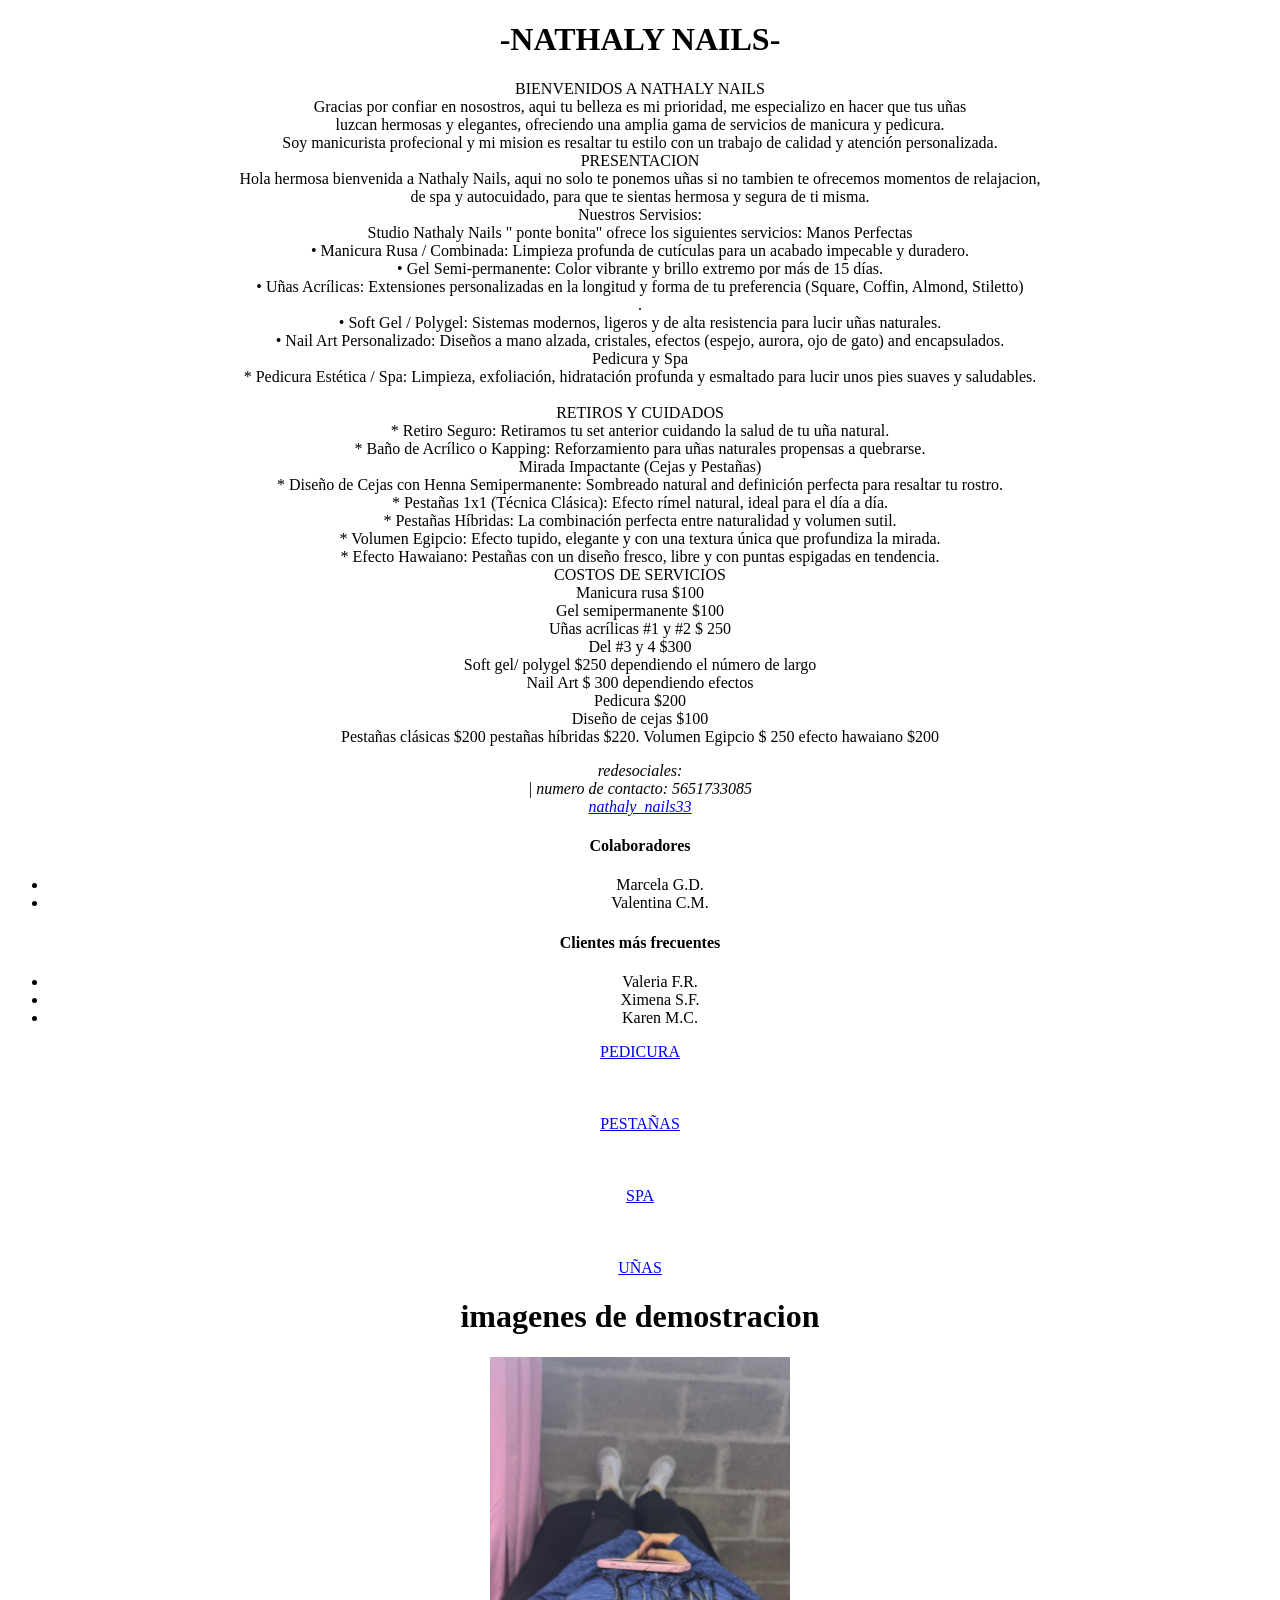
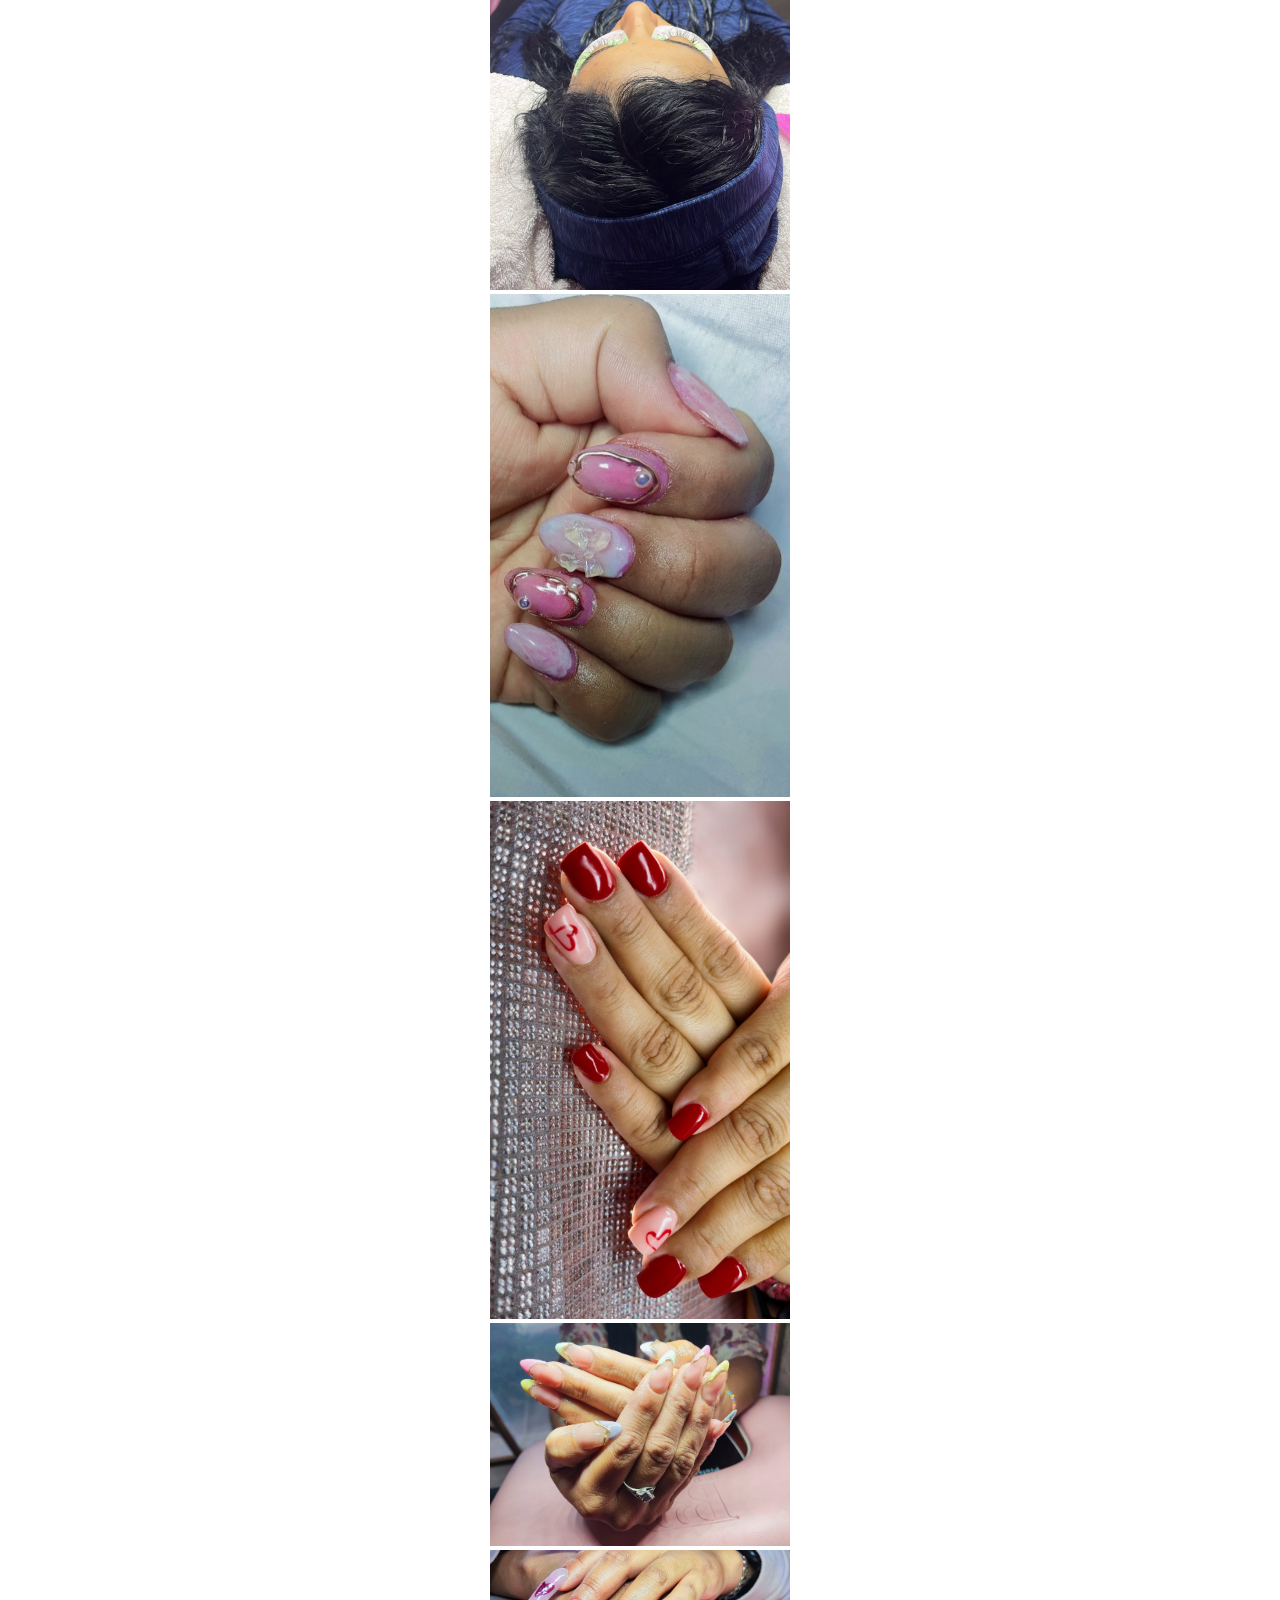
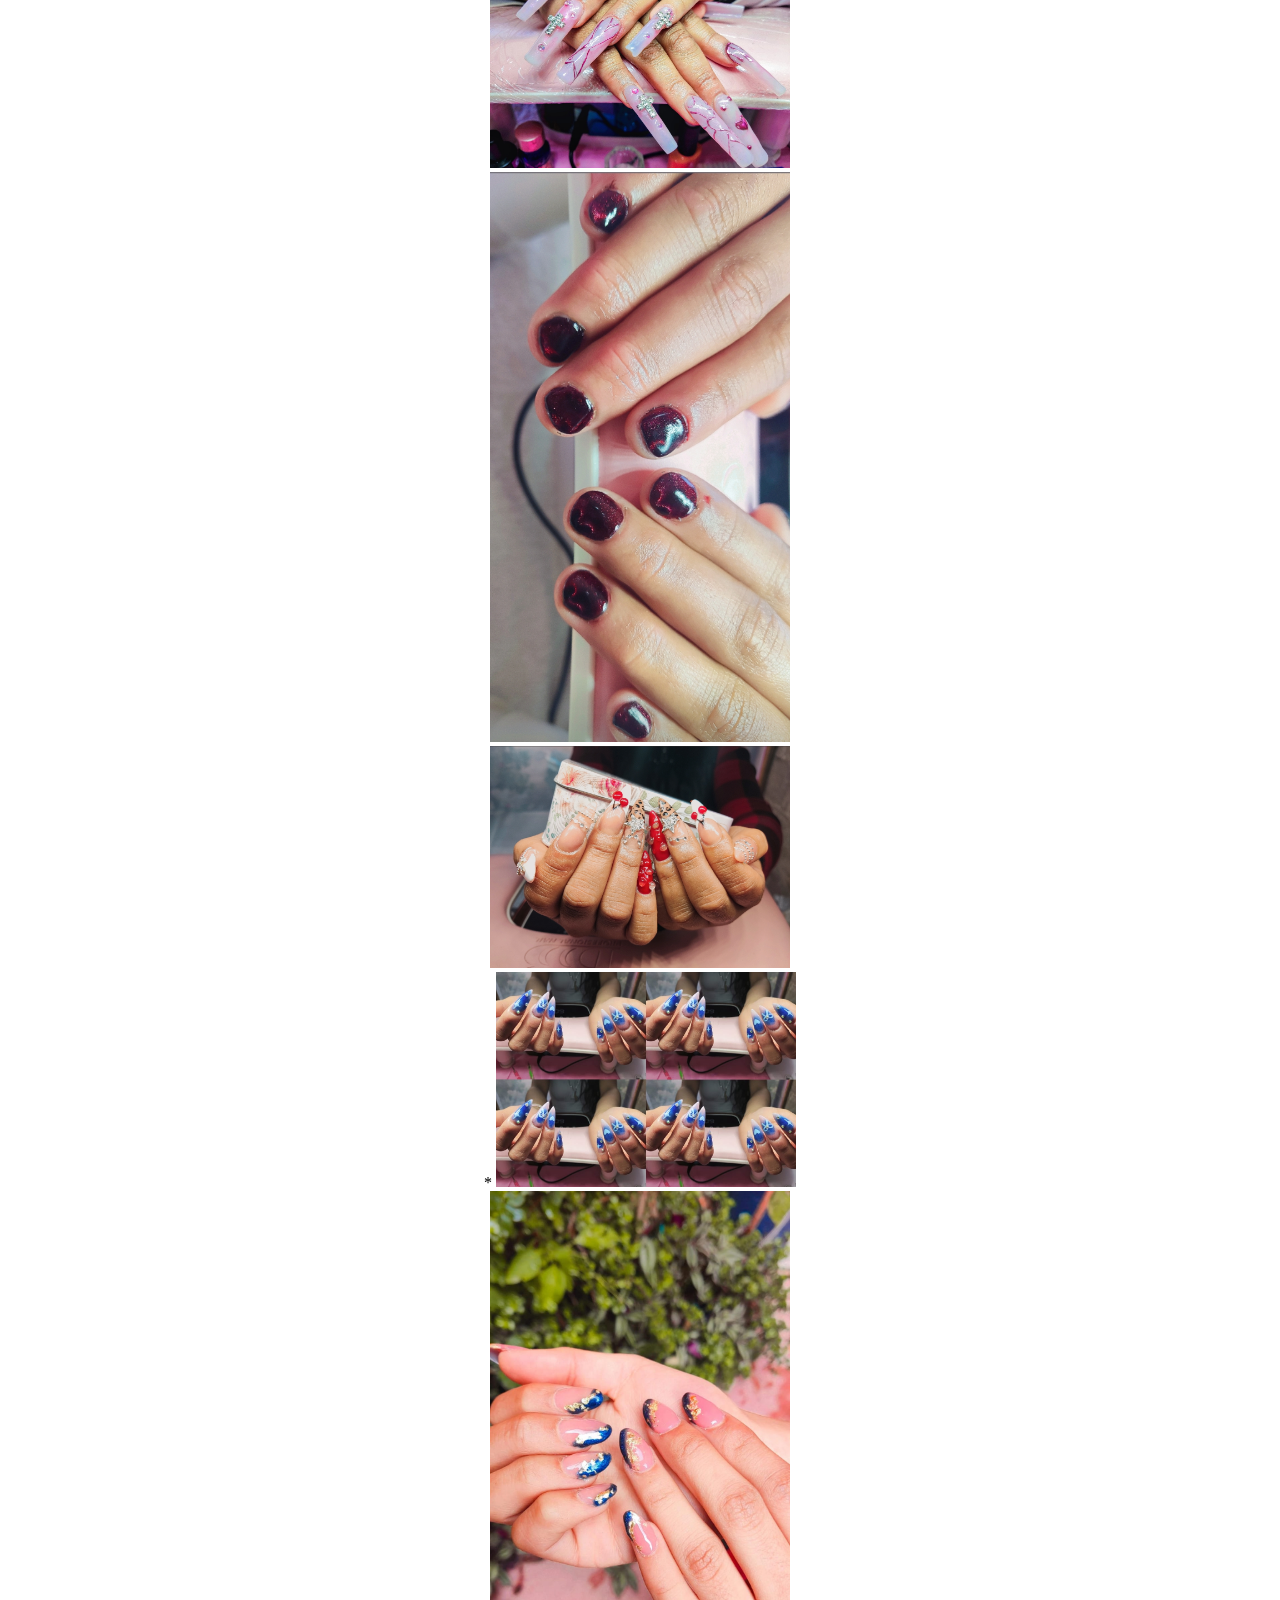
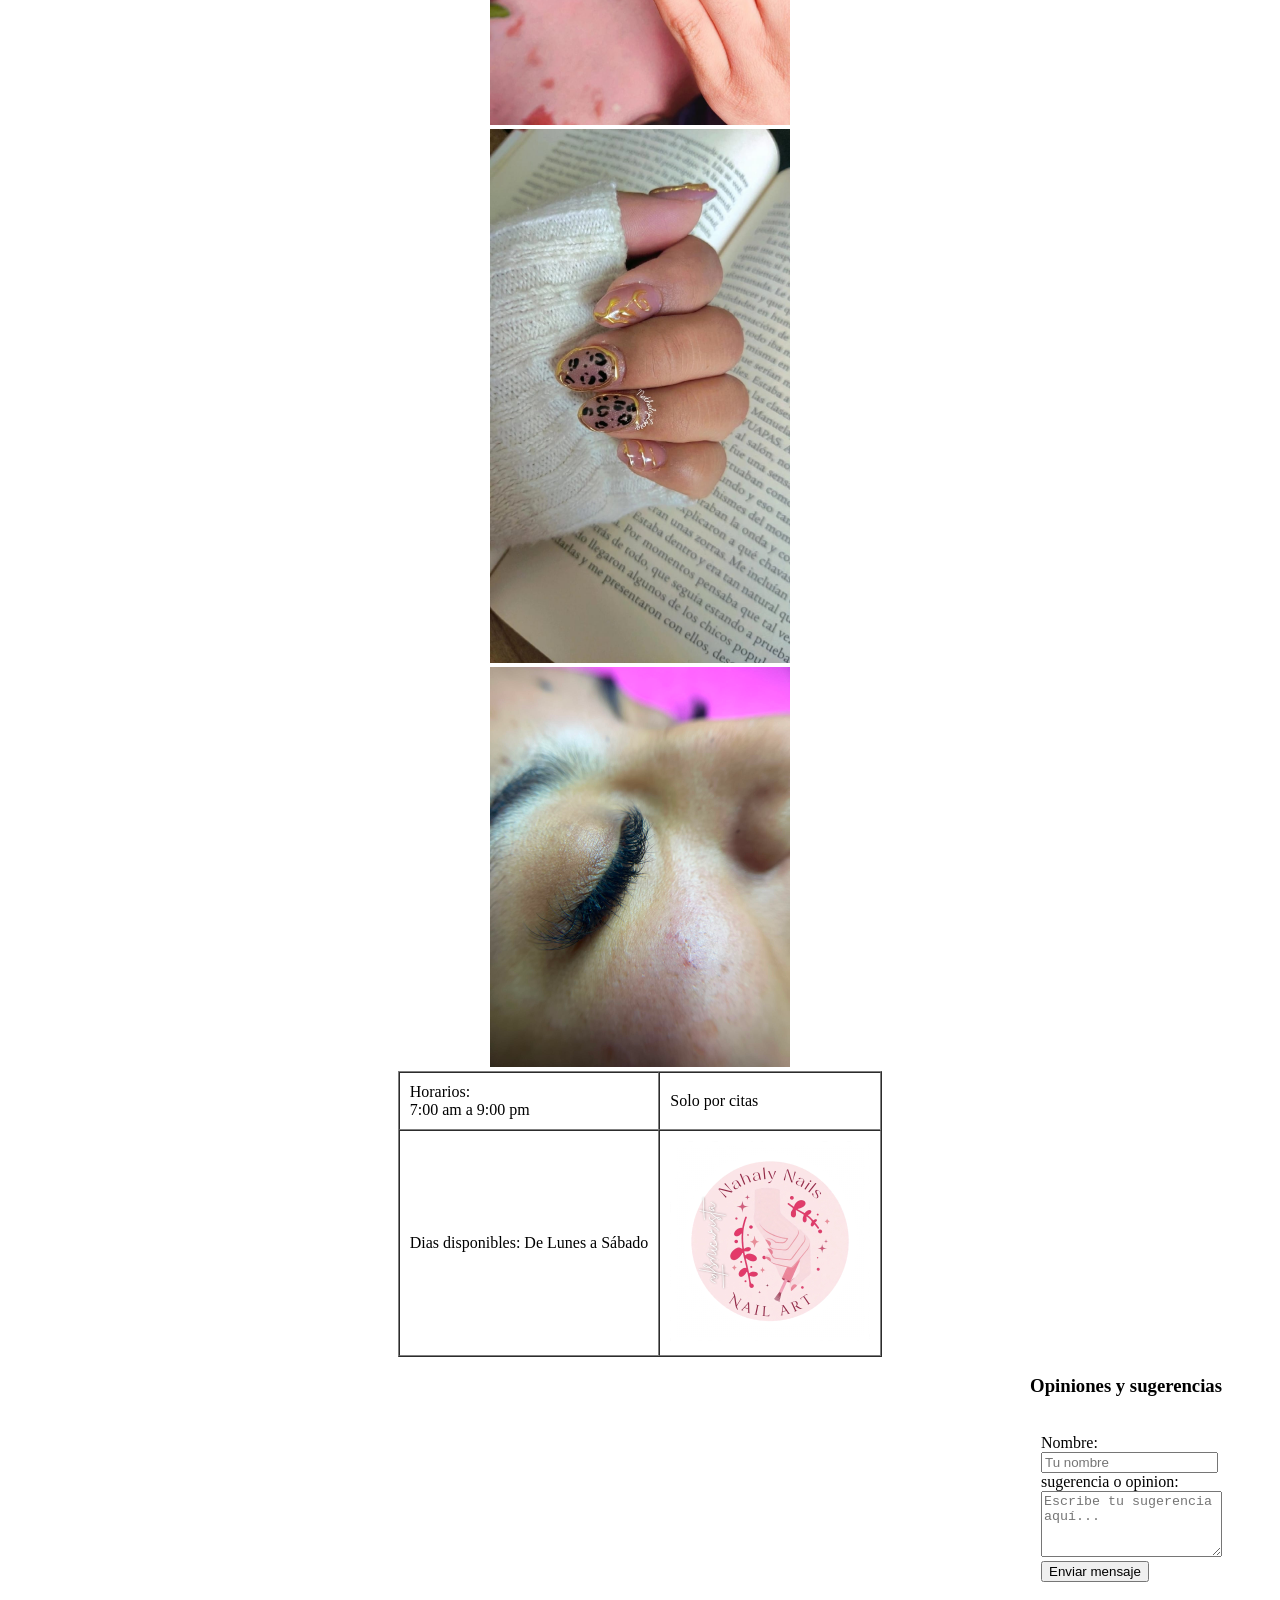
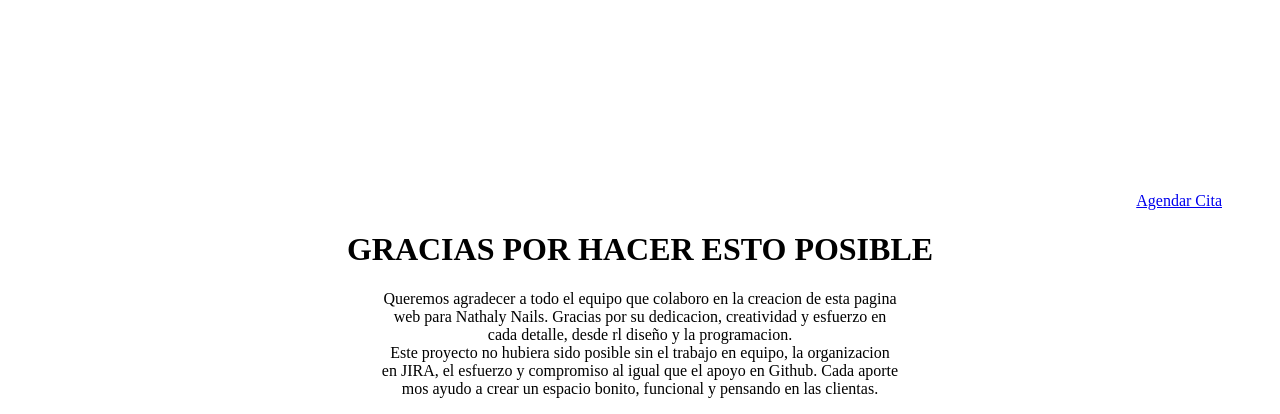
==== commit 42cc5ab2: "Titulos" ====
--- a/proyecto_gestiona microempresas/proyecto.html
+++ b/proyecto_gestiona microempresas/proyecto.html
@@ -82,7 +82,7 @@
         <a href="pedicure.html" class="pedicure" >PEDICURA</a>
 <br><br><br><br>
 
- <a href="Pestañas.html" class="manicure" >MANICURA</a>
+ <a href="Pestañas.html" class="pestañas" >PESTAÑAS</a>
 
 <br><br><br><br>
 
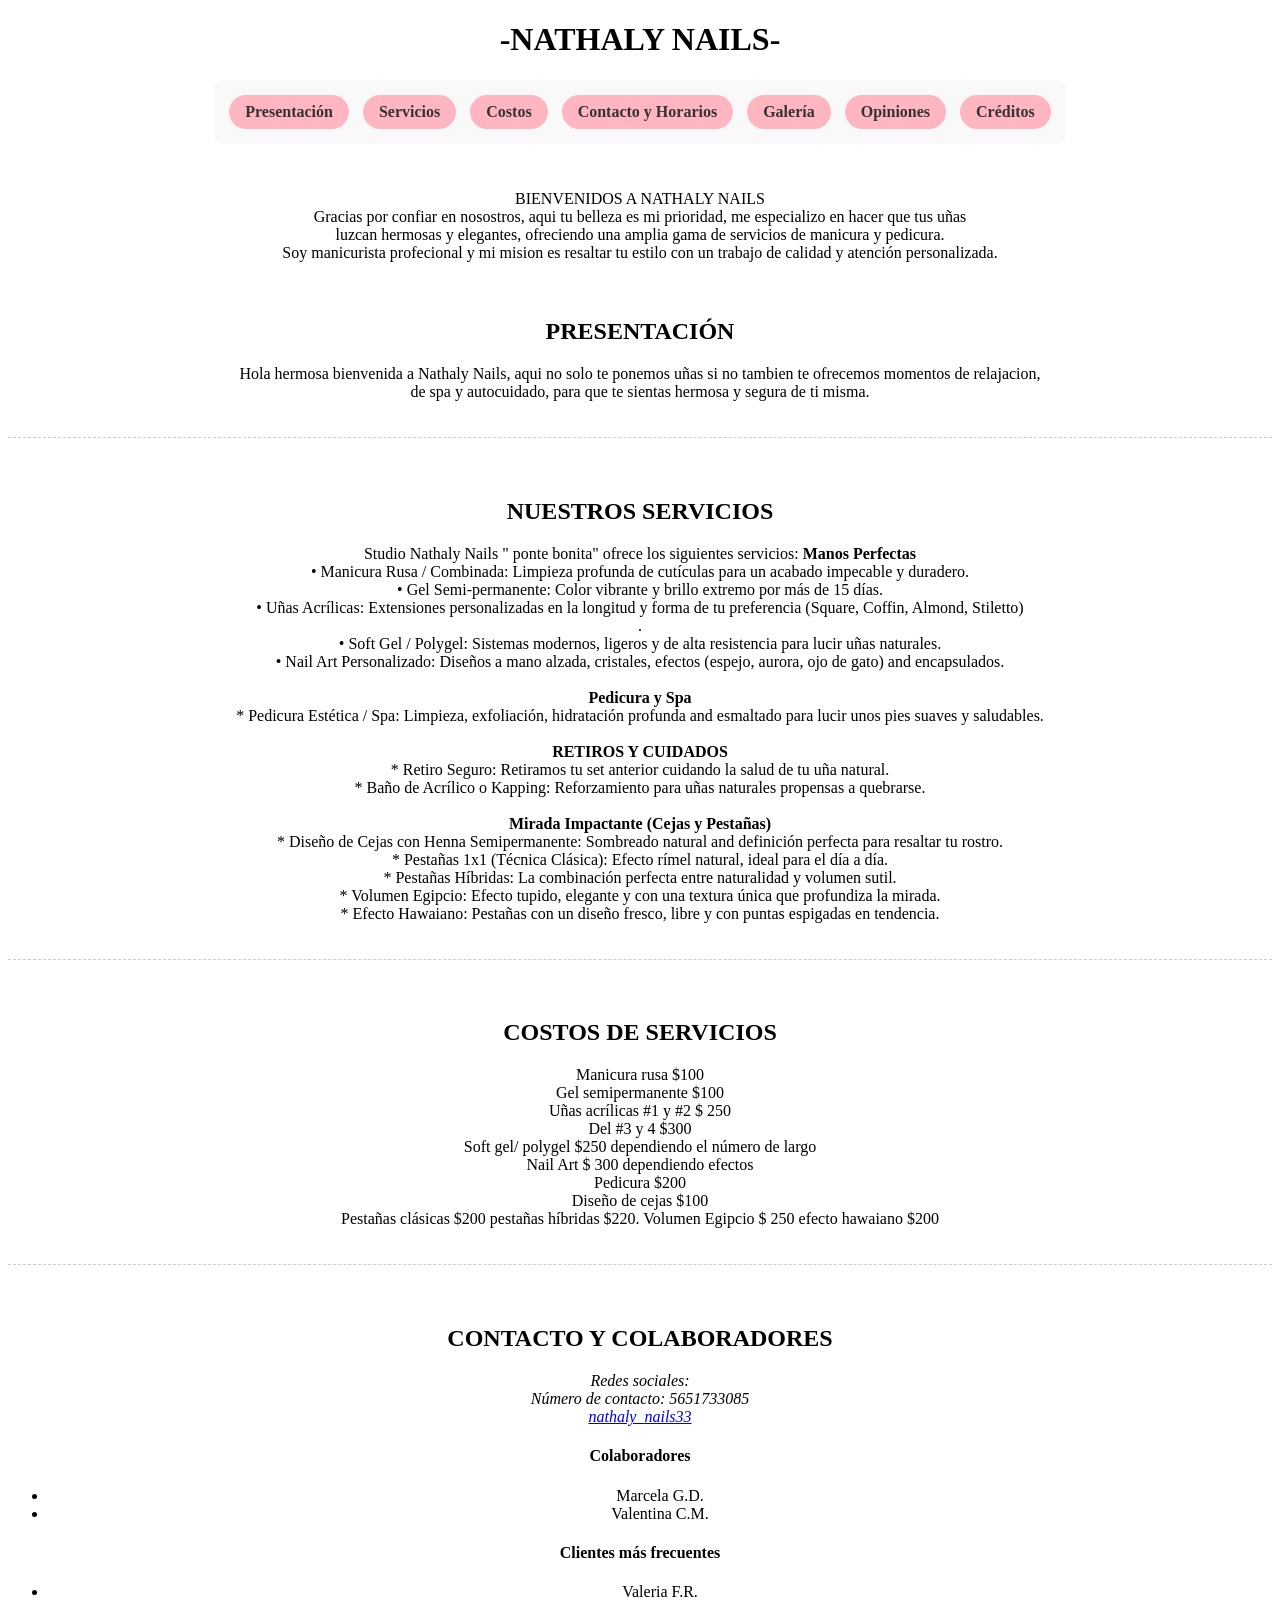
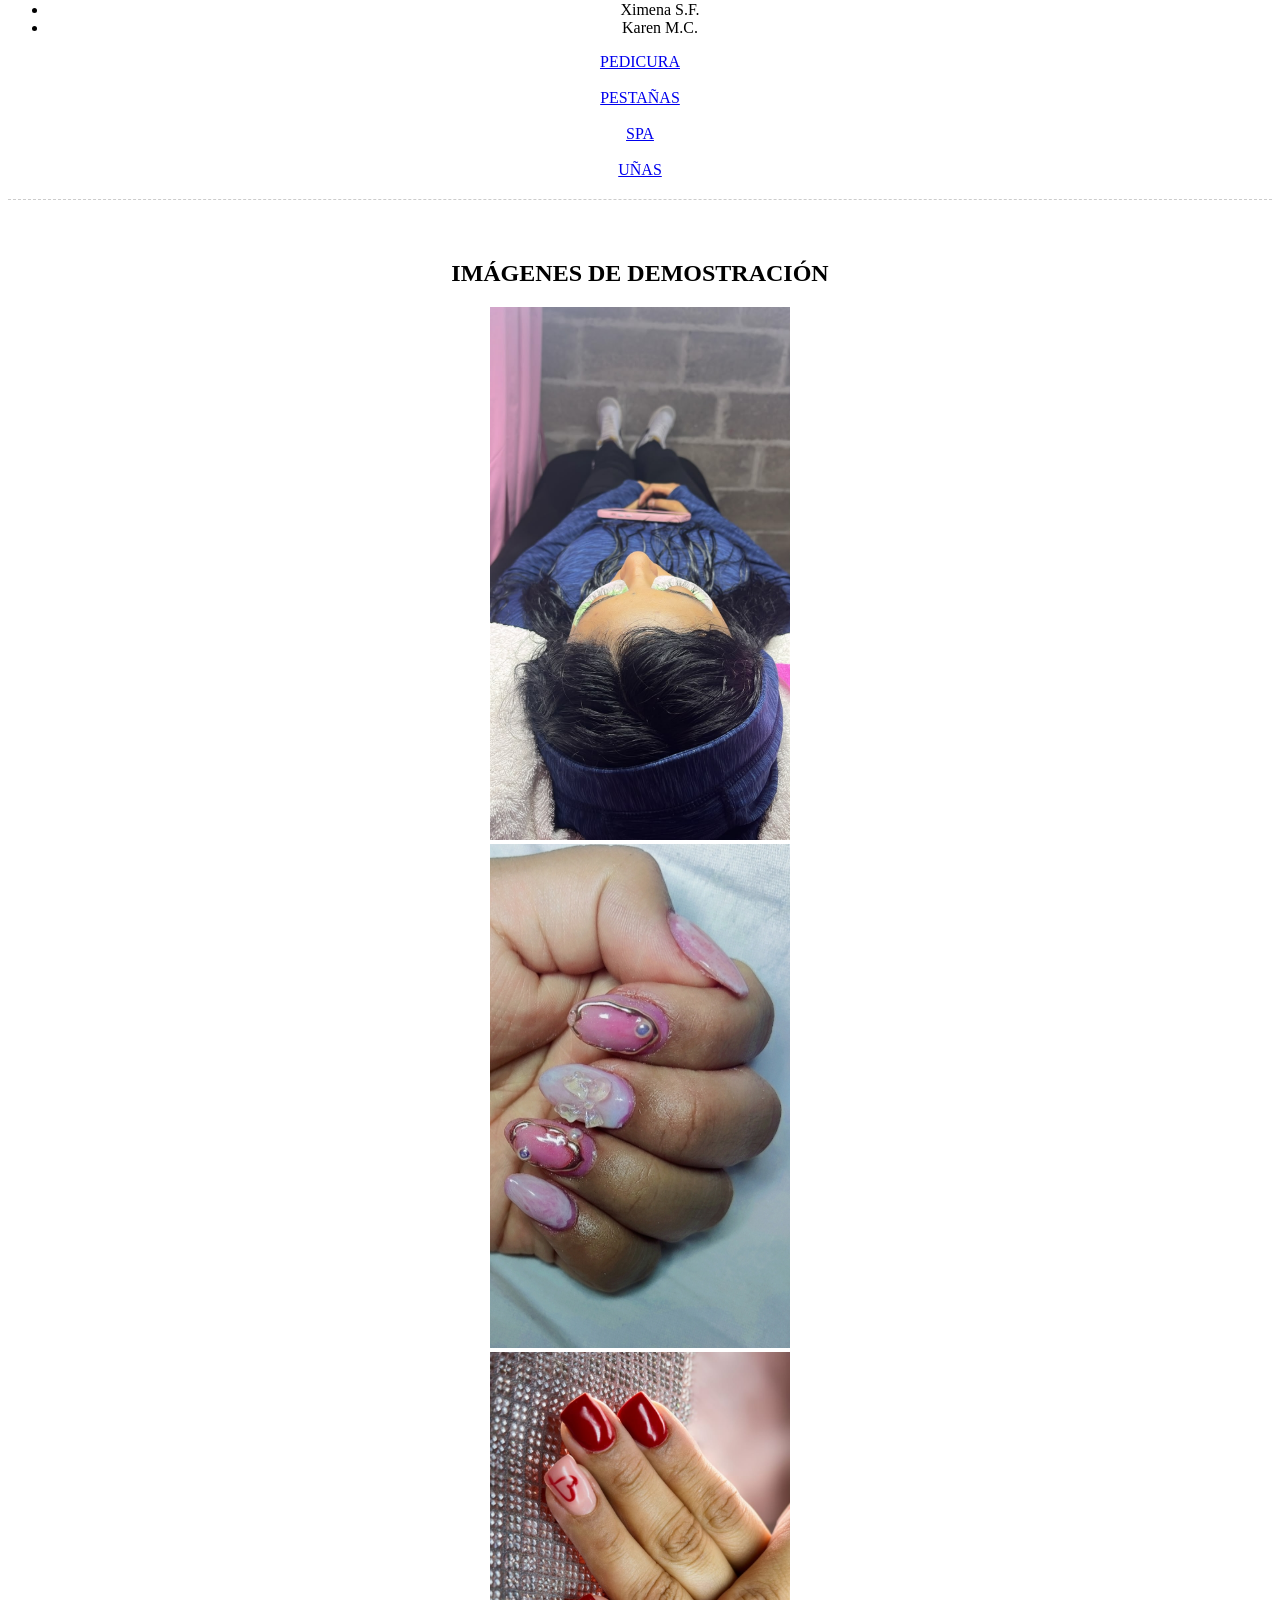
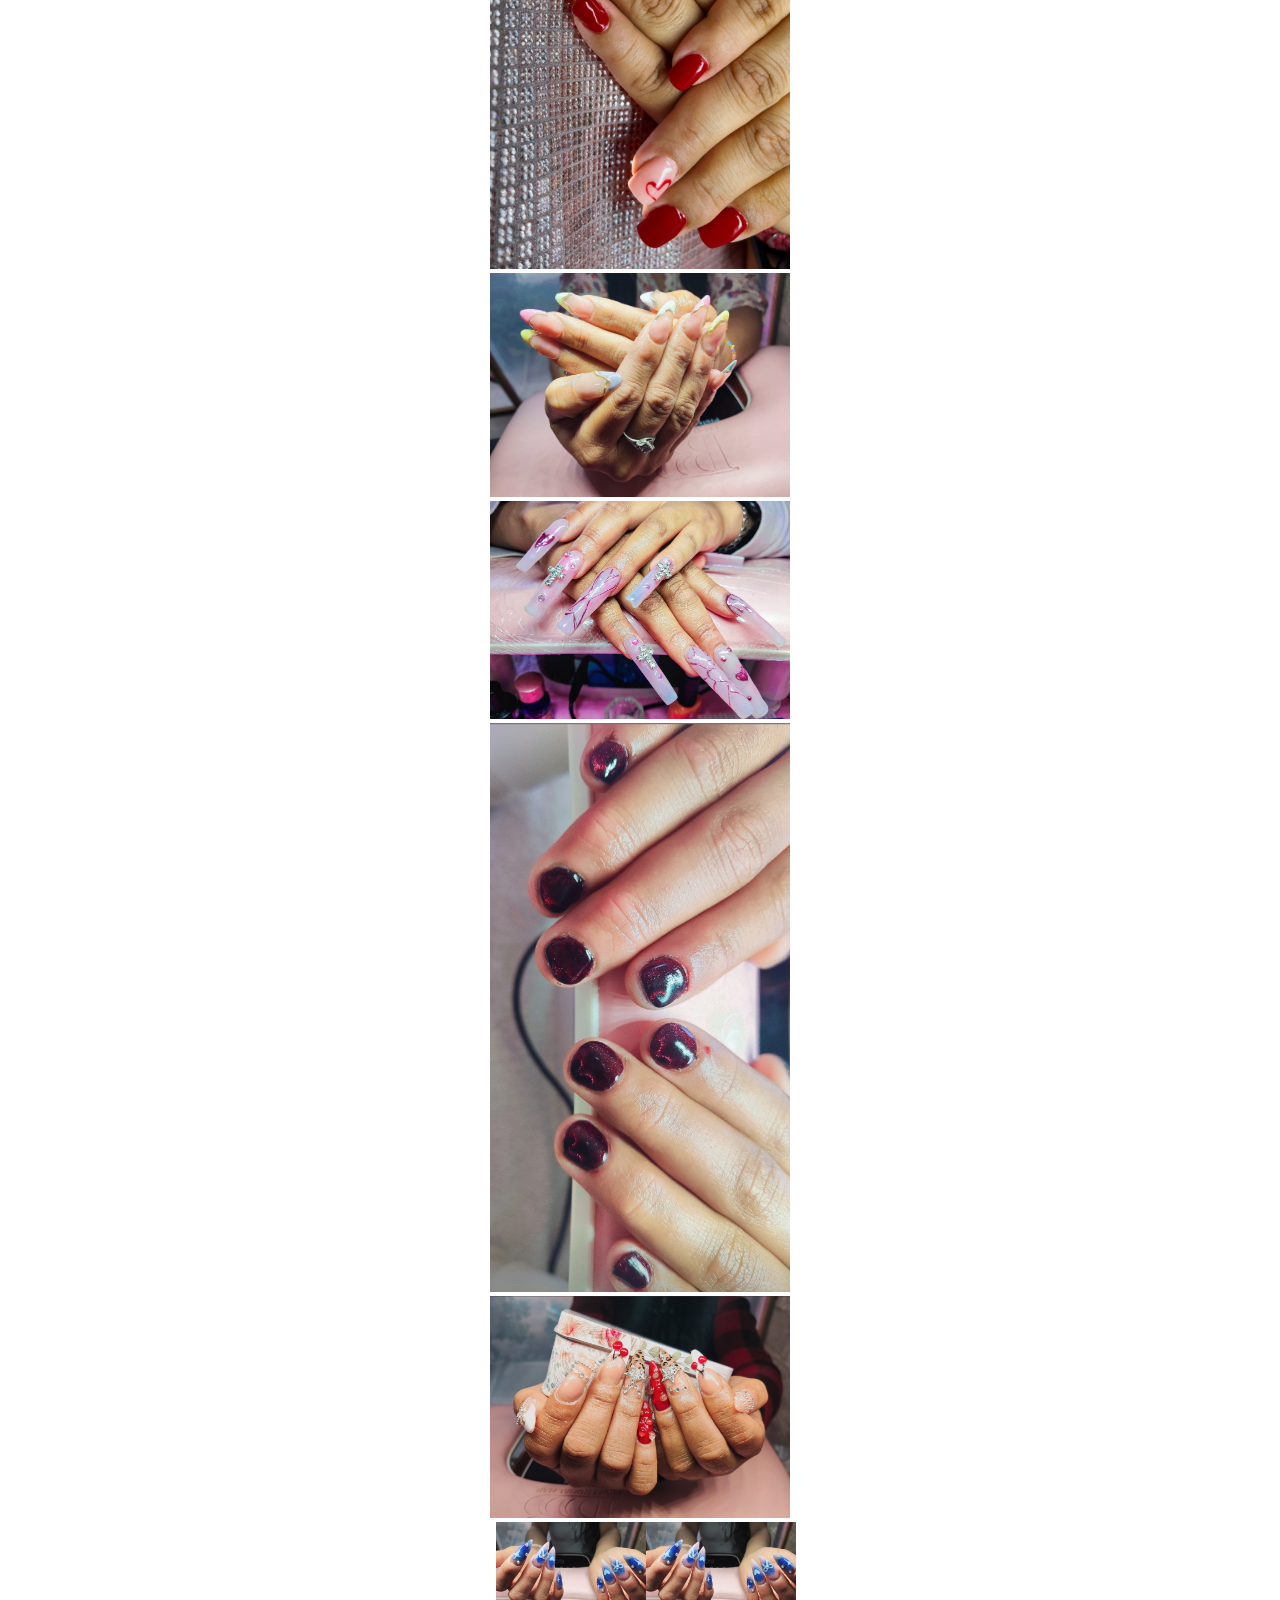
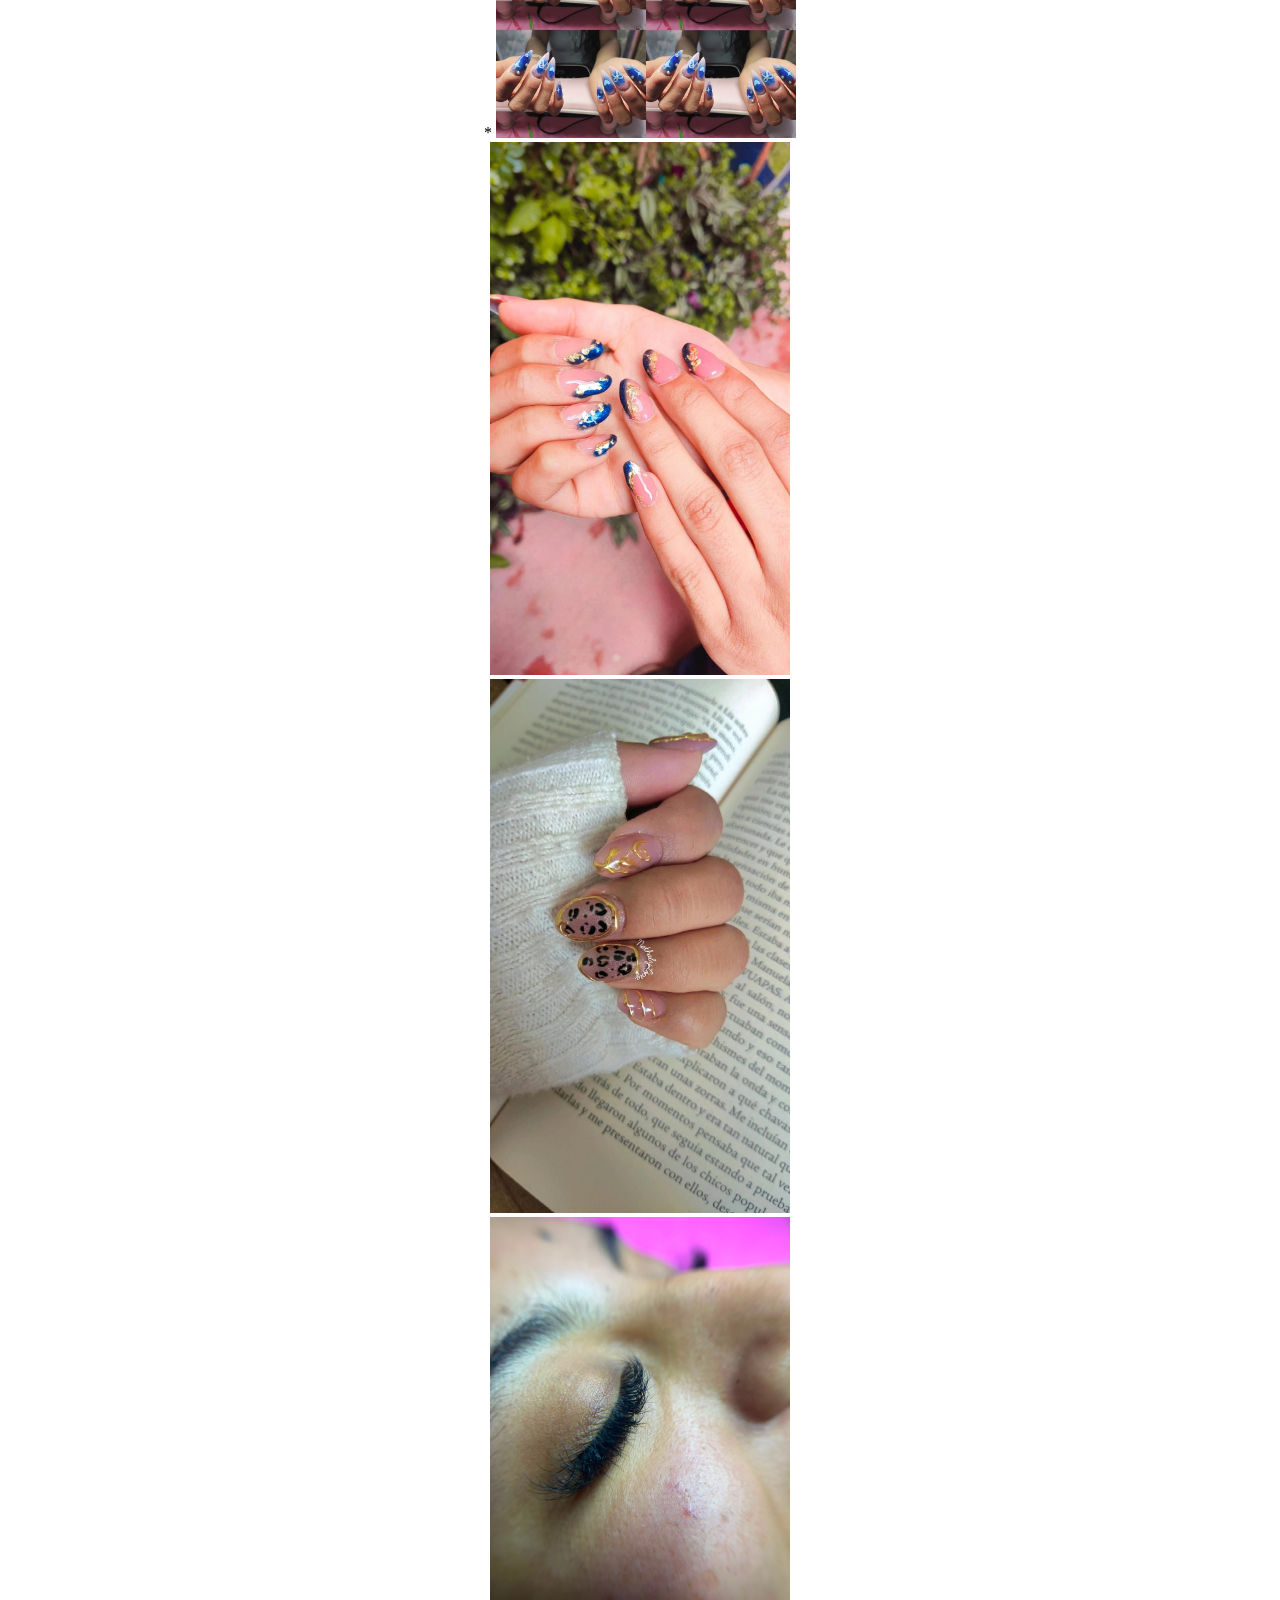
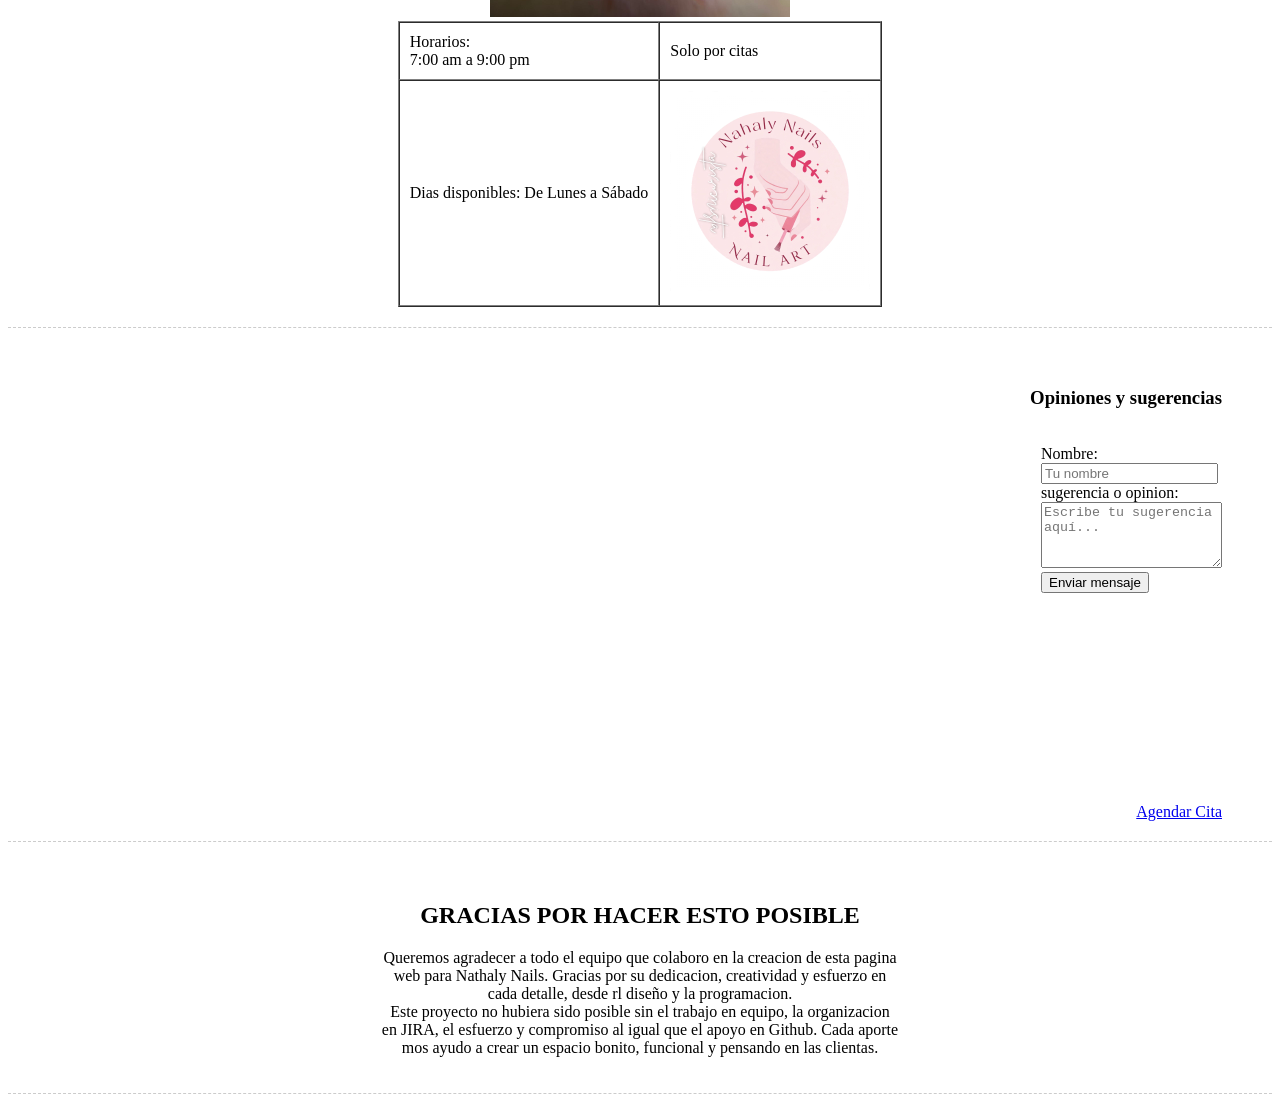
==== commit 9afe3efa: "crear anclas que el usuario vaya a un apartado a otro" ====
--- a/proyecto_gestiona microempresas/proyecto.html
+++ b/proyecto_gestiona microempresas/proyecto.html
@@ -15,12 +15,52 @@
             text-align: left;      /* Mantiene el texto del formulario ordenado hacia la izquierda */
             margin-right: 50px;    /* Margen opcional para que no quede completamente pegado al borde */
         }
+        /* Estilos básicos para los botones de navegación */
+        .menu-navegacion {
+            margin-bottom: 30px;
+            padding: 10px;
+            background-color: #f9f9f9;
+            border-radius: 8px;
+            display: inline-block;
+        }
+        .btn-ancla {
+            display: inline-block;
+            padding: 8px 16px;
+            margin: 5px;
+            background-color: #ffb6c1; /* Color rosa pastel ideal para nails */
+            color: #333;
+            text-decoration: none;
+            border-radius: 20px;
+            font-weight: bold;
+            transition: background-color 0.3s;
+        }
+        .btn-ancla:hover {
+            background-color: #ff9aa2;
+        }
+        /* Ajuste de secciones para dar espacio */
+        .seccion-bloque {
+            padding: 20px 0;
+            margin-bottom: 20px;
+            border-bottom: 1px dashed #ccc;
+        }
     </style>
 </head>
 <body>
 <div>
-<center><h1>-NATHALY NAILS- </h1> </center>
-
+<center>
+    <h1>-NATHALY NAILS- </h1> 
+
+    <!-- MENÚ DE NAVEGACIÓN (ANCLAS) -->
+    <div class="menu-navegacion">
+        <a href="#presentacion" class="btn-ancla">Presentación</a>
+        <a href="#servicios" class="btn-ancla">Servicios</a>
+        <a href="#costos" class="btn-ancla">Costos</a>
+        <a href="#contacto" class="btn-ancla">Contacto y Horarios</a>
+        <a href="#galeria" class="btn-ancla">Galería</a>
+        <a href="#opiniones" class="btn-ancla">Opiniones</a>
+        <a href="#agradecimientos" class="btn-ancla">Créditos</a>
+    </div>
+</center>
 
 <center>
 <p>
@@ -28,134 +68,168 @@
     Gracias por confiar en nosostros, aqui tu belleza es mi prioridad, me especializo en hacer que tus uñas <br>
     luzcan hermosas y elegantes, ofreciendo una amplia gama de servicios de manicura y pedicura. <br>
     Soy manicurista profecional y mi mision es resaltar tu estilo con un trabajo de calidad y atención personalizada. <br>
-    PRESENTACION  <br>
-    Hola hermosa bienvenida a Nathaly Nails, aqui no solo te ponemos uñas si no tambien te ofrecemos momentos de relajacion, <br>
-    de spa y autocuidado, para que te sientas hermosa y segura de ti misma. <br>
-    Nuestros Servisios:  <br>
-    Studio Nathaly Nails " ponte bonita"  ofrece los siguientes servicios:  Manos Perfectas <br>
-• Manicura Rusa / Combinada: Limpieza profunda de cutículas para un acabado impecable y duradero. <br>
-• Gel Semi-permanente: Color vibrante y brillo extremo por más de 15 días. <br>
-• Uñas Acrílicas: Extensiones personalizadas en la longitud y forma de tu preferencia (Square, Coffin, Almond, Stiletto) <br>. <br>
-• Soft Gel / Polygel: Sistemas modernos, ligeros y de alta resistencia para lucir uñas naturales. <br>
-• Nail Art Personalizado: Diseños a mano alzada, cristales, efectos (espejo, aurora, ojo de gato) and encapsulados. <br>
-Pedicura y Spa  <br>
-* Pedicura Estética / Spa: Limpieza, exfoliación, hidratación profunda y esmaltado para lucir unos pies suaves y saludables. <br>
- <br>
-RETIROS Y CUIDADOS  <br>
-* Retiro Seguro: Retiramos tu set anterior cuidando la salud de tu uña natural. <br>
-* Baño de Acrílico o Kapping: Reforzamiento para uñas naturales propensas a quebrarse. <br>
-Mirada Impactante (Cejas y Pestañas) <br>
-* Diseño de Cejas con Henna Semipermanente: Sombreado natural and definición perfecta para resaltar tu rostro. <br>
-* Pestañas 1x1 (Técnica Clásica): Efecto rímel natural, ideal para el día a día. <br>
-* Pestañas Híbridas: La combinación perfecta entre naturalidad y volumen sutil. <br>
-* Volumen Egipcio: Efecto tupido, elegante y con una textura única que profundiza la mirada. <br>
-* Efecto Hawaiano: Pestañas con un diseño fresco, libre y con puntas espigadas en tendencia. <br>
-COSTOS DE SERVICIOS <br>
- Manicura rusa $100  <br>
-Gel semipermanente $100  <br>
-Uñas acrílicas #1 y #2 $ 250  <br>
-Del #3 y 4 $300    <br>
- Soft gel/ polygel $250  dependiendo el número de largo  <br>
-Nail Art $ 300 dependiendo efectos  <br>
- Pedicura $200 <br>
- Diseño de cejas $100  <br>
-Pestañas clásicas $200        pestañas híbridas $220.         Volumen Egipcio $ 250      efecto hawaiano $200 <br>
 </p>
 
-<i>
-redesociales:  <br>|
-numero de contacto: 5651733085 <br>
-<a href="https://www.instagram.com/">nathaly_nails33</a>  <br>
-</i>
-<h4>Colaboradores</h4>
-        <ul>
-            <li>Marcela G.D.</li>
-            <li>Valentina C.M.</li>
-        </ul>
-
-        <h4>Clientes más frecuentes</h4>
-        <ul>
-            <li>Valeria F.R.</li>
-            <li>Ximena S.F.</li>
-            <li>Karen M.C.</li>
-        </ul>
-        <a href="pedicure.html" class="pedicure" >PEDICURA</a>
-<br><br><br><br>
-
- <a href="Pestañas.html" class="pestañas" >PESTAÑAS</a>
-
-<br><br><br><br>
-
- <a href="spa.html" class="spa" >SPA</a>
-
-
-<br><br><br><br>
- <a href="Uñas.html" class="uñas" >UÑAS</a>
-
-
-
-
- <h1>imagenes de demostracion</h1> 
- <img src="ski.jpeg" alt="Imagen" width="300"> <br>
- <img src="ski2.jpeg" alt="Imagen" width="300"> <br>
- <img src="ski3.jpeg" alt="Imagen" width="300"> <br>
- <img src="ski4.jpeg" alt="Imagen" width="300"> <br> 
- <img src="ski5.jpeg" alt="Imagen" width="300"> <br>
- <img src="ski6.jpeg" alt="Imagen" width="300"> <br>
- <img src="ski7.jpeg" alt="Imagen" width="300"> <br>
- * <img src="ski8.jpeg" alt="Imagen" width="300"> <br>
- <img src="ski9.jpeg" alt="Imagen" width="300"> <br>
- <img src="ski10.jpeg" alt="Imagen" width="300"> <br>    
- <img src="xd.jpeg" alt="Imagen" width="300"> <br>
- 
- <table border="1" cellpadding="10" cellspacing="0">
-    <tr>
-      <td>Horarios: <br>
-    7:00 am a 9:00 pm</td>
-
-      <td> Solo por citas
-        
-      </td>
-    </tr>
-    <tr>
-       <td>Dias disponibles:
-        De Lunes a Sábado
-        </td>
-       <td><img src="WhatsApp Image 2026-11-05 at 10.31.07 PM.jpeg" alt="no cargo la imagen" width="200"></td>
-    </tr>
- </table>
-
-<div class="seccion-derecha">
-
-    <h3>Opiniones y sugerencias</h3>
-
-    <!-- Añadido el atributo target para conectar con el iframe -->
-    <form action="procesar_mensaje.php" method="POST" target="marco-respuesta">  <br>
-      <label for="nombre">Nombre:</label> <br>
-      <input type="text" id="nombre" name="nombre" placeholder="Tu nombre" required> <br>
-
-      <label for="Sugerencia">sugerencia o opinion:</label> <br>
-      <textarea id="Sugerencia" name="sugerencia" rows="4" placeholder="Escribe tu sugerencia aquí..." required></textarea> <br>
-
-      <button type="submit">Enviar mensaje</button> <br>
-    </form>
-
-    <!-- El iframe recibirá la respuesta a la derecha sin romper tu sitio web -->
-    <iframe name="marco-respuesta" id="resultado-envio" width="400px" height="200px" style="border:none; margin-top:10px;"></iframe>
-
-<a href="contacto.html" class="volver">Agendar Cita</a>
+<!-- SECCIÓN: PRESENTACIÓN -->
+<div id="presentacion" class="seccion-bloque">
+    <h2>PRESENTACIÓN</h2>
+    <p>
+        Hola hermosa bienvenida a Nathaly Nails, aqui no solo te ponemos uñas si no tambien te ofrecemos momentos de relajacion, <br>
+        de spa y autocuidado, para que te sientas hermosa y segura de ti misma. <br>
+    </p>
+</div>
+
+<!-- SECCIÓN: NUESTROS SERVICIOS -->
+<div id="servicios" class="seccion-bloque">
+    <h2>NUESTROS SERVICIOS</h2>
+    <p>
+        Studio Nathaly Nails " ponte bonita"  ofrece los siguientes servicios:  <strong>Manos Perfectas</strong> <br>
+    • Manicura Rusa / Combinada: Limpieza profunda de cutículas para un acabado impecable y duradero. <br>
+    • Gel Semi-permanente: Color vibrante y brillo extremo por más de 15 días. <br>
+    • Uñas Acrílicas: Extensiones personalizadas en la longitud y forma de tu preferencia (Square, Coffin, Almond, Stiletto) <br>. <br>
+    • Soft Gel / Polygel: Sistemas modernos, ligeros y de alta resistencia para lucir uñas naturales. <br>
+    • Nail Art Personalizado: Diseños a mano alzada, cristales, efectos (espejo, aurora, ojo de gato) and encapsulados. <br>
+    <br>
+    <strong>Pedicura y Spa</strong>  <br>
+    * Pedicura Estética / Spa: Limpieza, exfoliación, hidratación profunda and esmaltado para lucir unos pies suaves y saludables. <br>
+     <br>
+    <strong>RETIROS Y CUIDADOS</strong>  <br>
+    * Retiro Seguro: Retiramos tu set anterior cuidando la salud de tu uña natural. <br>
+    * Baño de Acrílico o Kapping: Reforzamiento para uñas naturales propensas a quebrarse. <br>
+    <br>
+    <strong>Mirada Impactante (Cejas y Pestañas)</strong> <br>
+    * Diseño de Cejas con Henna Semipermanente: Sombreado natural and definición perfecta para resaltar tu rostro. <br>
+    * Pestañas 1x1 (Técnica Clásica): Efecto rímel natural, ideal para el día a día. <br>
+    * Pestañas Híbridas: La combinación perfecta entre naturalidad y volumen sutil. <br>
+    * Volumen Egipcio: Efecto tupido, elegante y con una textura única que profundiza la mirada. <br>
+    * Efecto Hawaiano: Pestañas con un diseño fresco, libre y con puntas espigadas en tendencia. <br>
+    </p>
+</div>
+
+<!-- SECCIÓN: COSTOS -->
+<div id="costos" class="seccion-bloque">
+    <h2>COSTOS DE SERVICIOS</h2>
+    <p>
+     Manicura rusa $100  <br>
+    Gel semipermanente $100  <br>
+    Uñas acrílicas #1 y #2 $ 250  <br>
+    Del #3 y 4 $300    <br>
+     Soft gel/ polygel $250  dependiendo el número de largo  <br>
+    Nail Art $ 300 dependiendo efectos  <br>
+     Pedicura $200 <br>
+     Diseño de cejas $100  <br>
+    Pestañas clásicas $200        pestañas híbridas $220.         Volumen Egipcio $ 250      efecto hawaiano $200 <br>
+    </p>
+</div>
+
+<!-- SECCIÓN: CONTACTO -->
+<div id="contacto" class="seccion-bloque">
+    <h2>CONTACTO Y COLABORADORES</h2>
+    <i>
+    Redes sociales:  <br>
+    Número de contacto: 5651733085 <br>
+    <a href="https://www.instagram.com/">nathaly_nails33</a>  <br>
+    </i>
+    <h4>Colaboradores</h4>
+            <ul>
+                <li>Marcela G.D.</li>
+                <li>Valentina C.M.</li>
+            </ul>
+
+            <h4>Clientes más frecuentes</h4>
+            <ul>
+                <li>Valeria F.R.</li>
+                <li>Ximena S.F.</li>
+                <li>Karen M.C.</li>
+            </ul>
+            <a href="pedicure.html" class="pedicure" >PEDICURA</a>
+    <br><br>
+
+     <a href="Pestañas.html" class="pestañas" >PESTAÑAS</a>
+
+    <br><br>
+
+     <a href="spa.html" class="spa" >SPA</a>
+
+
+    <br><br>
+     <a href="Uñas.html" class="uñas" >UÑAS</a>
+</div>
+
+
+<!-- SECCIÓN: GALERÍA -->
+<div id="galeria" class="seccion-bloque">
+     <h2>IMÁGENES DE DEMOSTRACIÓN</h2> 
+     <img src="ski.jpeg" alt="Imagen" width="300"> <br>
+     <img src="ski2.jpeg" alt="Imagen" width="300"> <br>
+     <img src="ski3.jpeg" alt="Imagen" width="300"> <br>
+     <img src="ski4.jpeg" alt="Imagen" width="300"> <br> 
+     <img src="ski5.jpeg" alt="Imagen" width="300"> <br>
+     <img src="ski6.jpeg" alt="Imagen" width="300"> <br>
+     <img src="ski7.jpeg" alt="Imagen" width="300"> <br>
+     * <img src="ski8.jpeg" alt="Imagen" width="300"> <br>
+     <img src="ski9.jpeg" alt="Imagen" width="300"> <br>
+     <img src="ski10.jpeg" alt="Imagen" width="300"> <br>    
+     <img src="xd.jpeg" alt="Imagen" width="300"> <br>
+     
+     <table border="1" cellpadding="10" cellspacing="0">
+        <tr>
+          <td>Horarios: <br>
+        7:00 am a 9:00 pm</td>
+
+          <td> Solo por citas
+            
+          </td>
+        </tr>
+        <tr>
+           <td>Dias disponibles:
+            De Lunes a Sábado
+            </td>
+           <td><img src="WhatsApp Image 2026-11-05 at 10.31.07 PM.jpeg" alt="no cargo la imagen" width="200"></td>
+        </tr>
+     </table>
+</div>
+
+<!-- SECCIÓN: OPINIONES -->
+<div id="opiniones" class="seccion-bloque">
+    <div class="seccion-derecha">
+
+        <h3>Opiniones y sugerencias</h3>
+
+        <!-- Añadido el atributo target para conectar con el iframe -->
+        <form action="procesar_mensaje.php" method="POST" target="marco-respuesta">  <br>
+          <label for="nombre">Nombre:</label> <br>
+          <input type="text" id="nombre" name="nombre" placeholder="Tu nombre" required> <br>
+
+          <label for="Sugerencia">sugerencia o opinion:</label> <br>
+          <textarea id="Sugerencia" name="sugerencia" rows="4" placeholder="Escribe tu sugerencia aquí..." required></textarea> <br>
+
+          <button type="submit">Enviar mensaje</button> <br>
+        </form>
+
+        <!-- El iframe recibirá la respuesta a la derecha sin romper tu sitio web -->
+        <iframe name="marco-respuesta" id="resultado-envio" width="400px" height="200px" style="border:none; margin-top:10px;"></iframe>
+
+    <a href="contacto.html" class="volver">Agendar Cita</a>
+    </div>
+</div>
 </center>
-<center>
-<h1>GRACIAS POR HACER ESTO POSIBLE</h1>
-<p>
-    Queremos agradecer a todo el equipo que colaboro en la creacion de esta pagina <br>
-     web para Nathaly Nails. Gracias por su dedicacion, creatividad y esfuerzo en <br>
-     cada detalle, desde rl diseño y la programacion. <br>
-     Este proyecto no hubiera sido posible sin el trabajo en equipo, la organizacion <br>
-    en JIRA, el esfuerzo y compromiso al igual que el apoyo en Github. Cada aporte <br> 
-    mos ayudo a crear un espacio bonito, funcional y pensando en las clientas. <br>
-</p>
-
-</center>
+
+<!-- SECCIÓN: AGRADECIMIENTOS -->
+<div id="agradecimientos" class="seccion-bloque">
+    <center>
+    <h2>GRACIAS POR HACER ESTO POSIBLE</h2>
+    <p>
+        Queremos agradecer a todo el equipo que colaboro en la creacion de esta pagina <br>
+         web para Nathaly Nails. Gracias por su dedicacion, creatividad y esfuerzo en <br>
+         cada detalle, desde rl diseño y la programacion. <br>
+         Este proyecto no hubiera sido posible sin el trabajo en equipo, la organizacion <br>
+        en JIRA, el esfuerzo y compromiso al igual que el apoyo en Github. Cada aporte <br> 
+        mos ayudo a crear un espacio bonito, funcional y pensando en las clientas. <br>
+    </p>
+    </center>
+</div>
+
+</div>
 </body>
 </html>
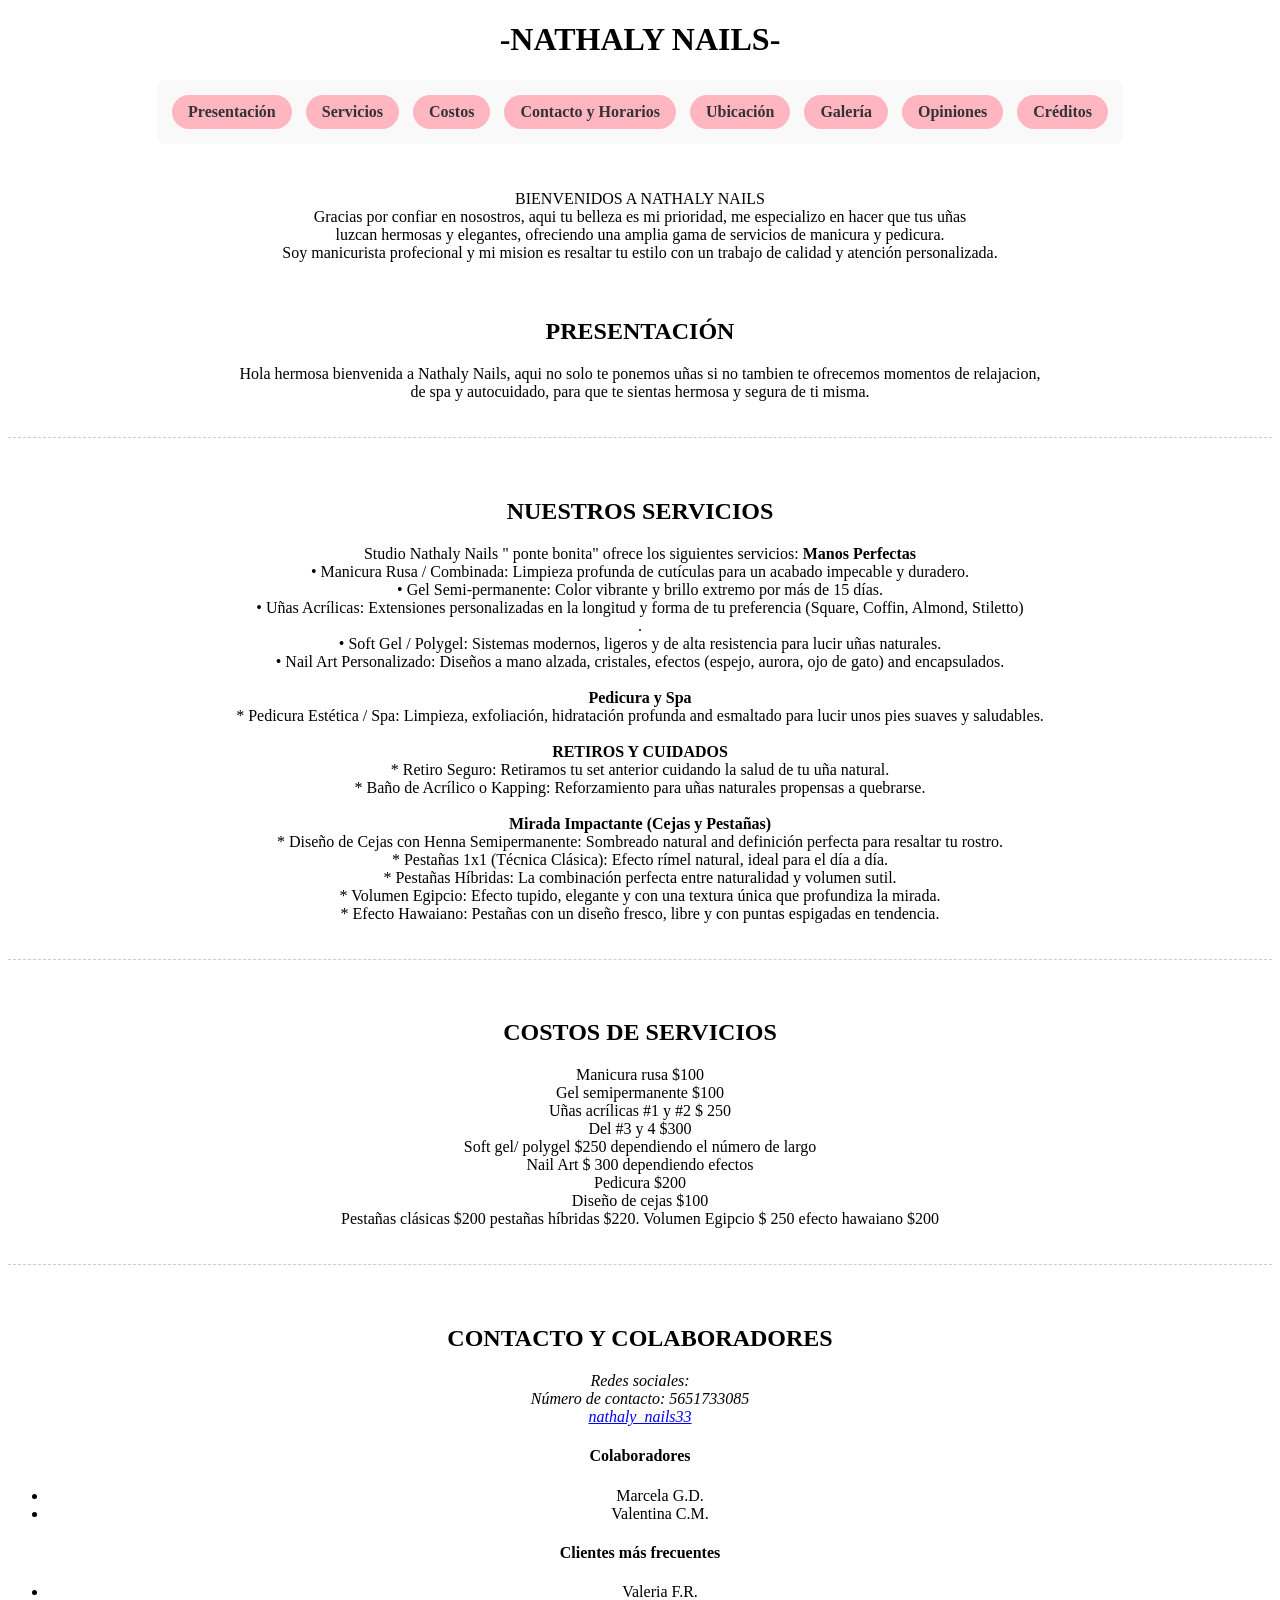
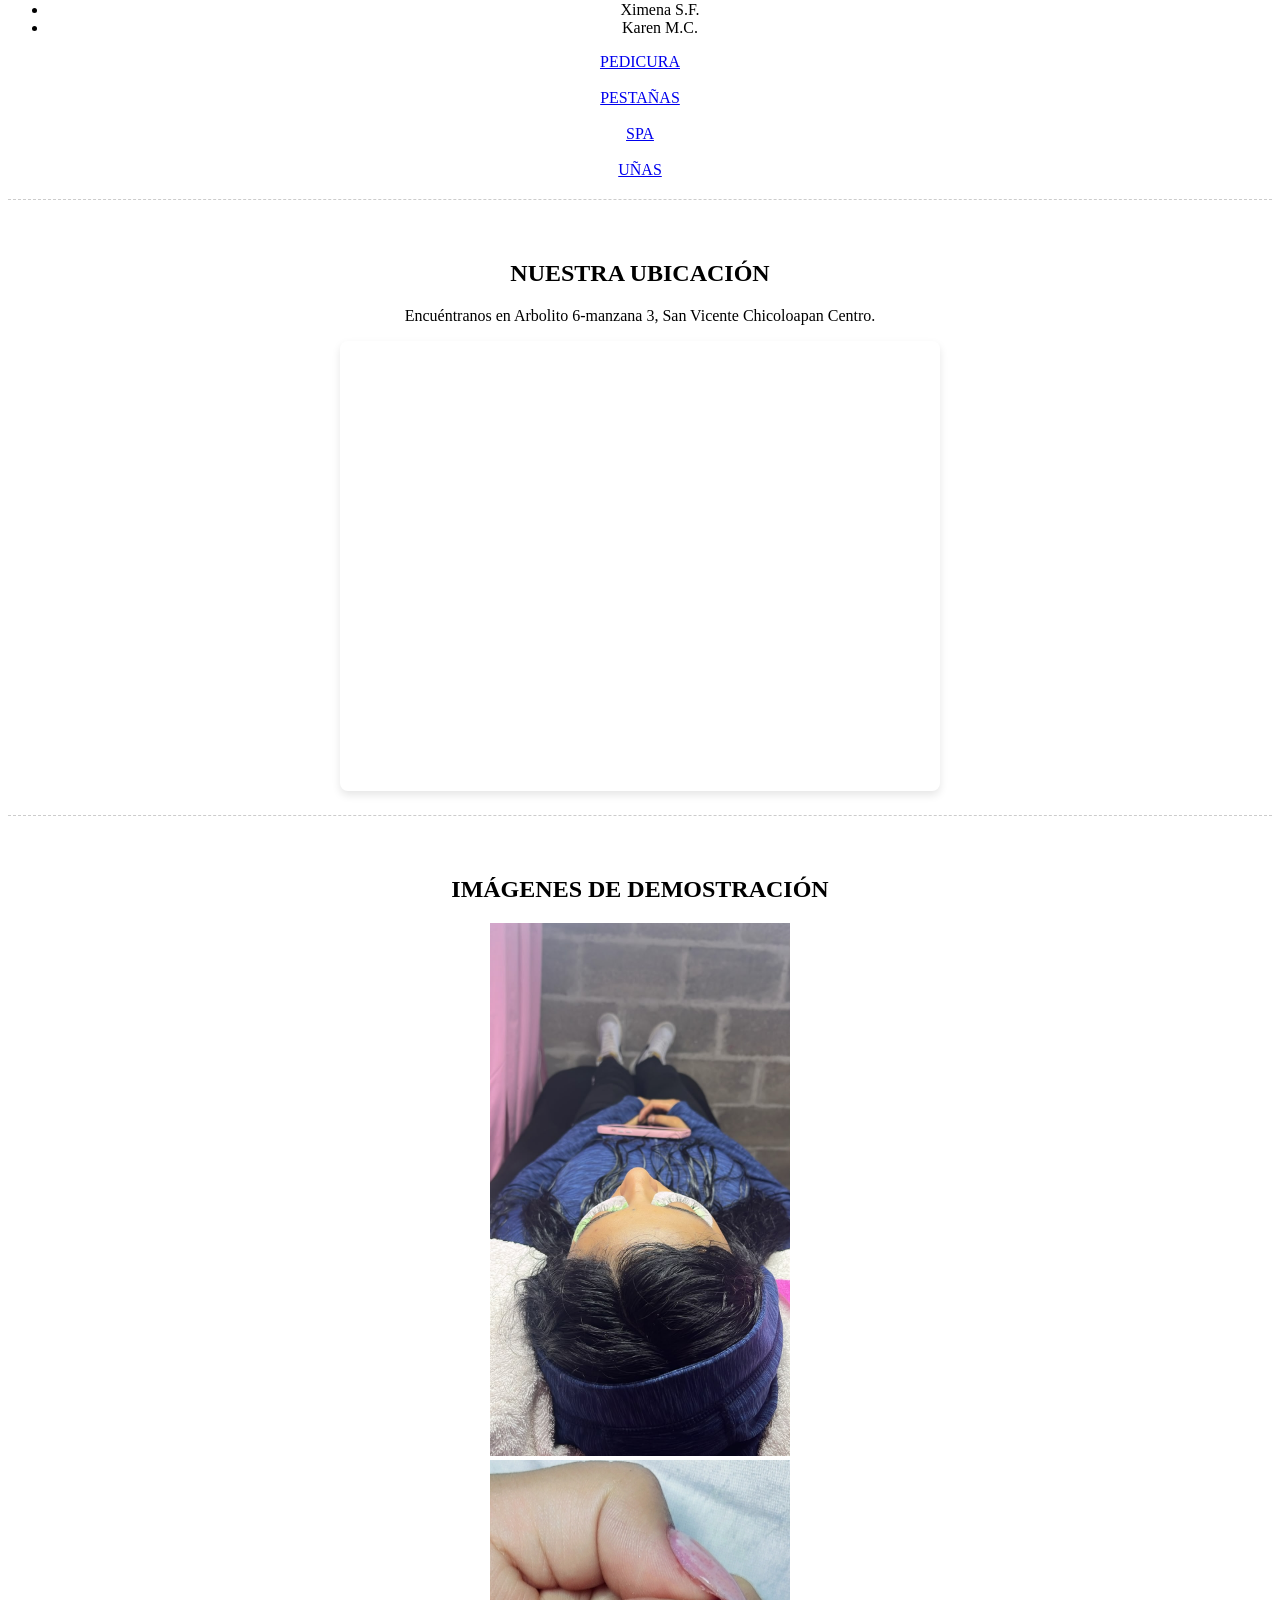
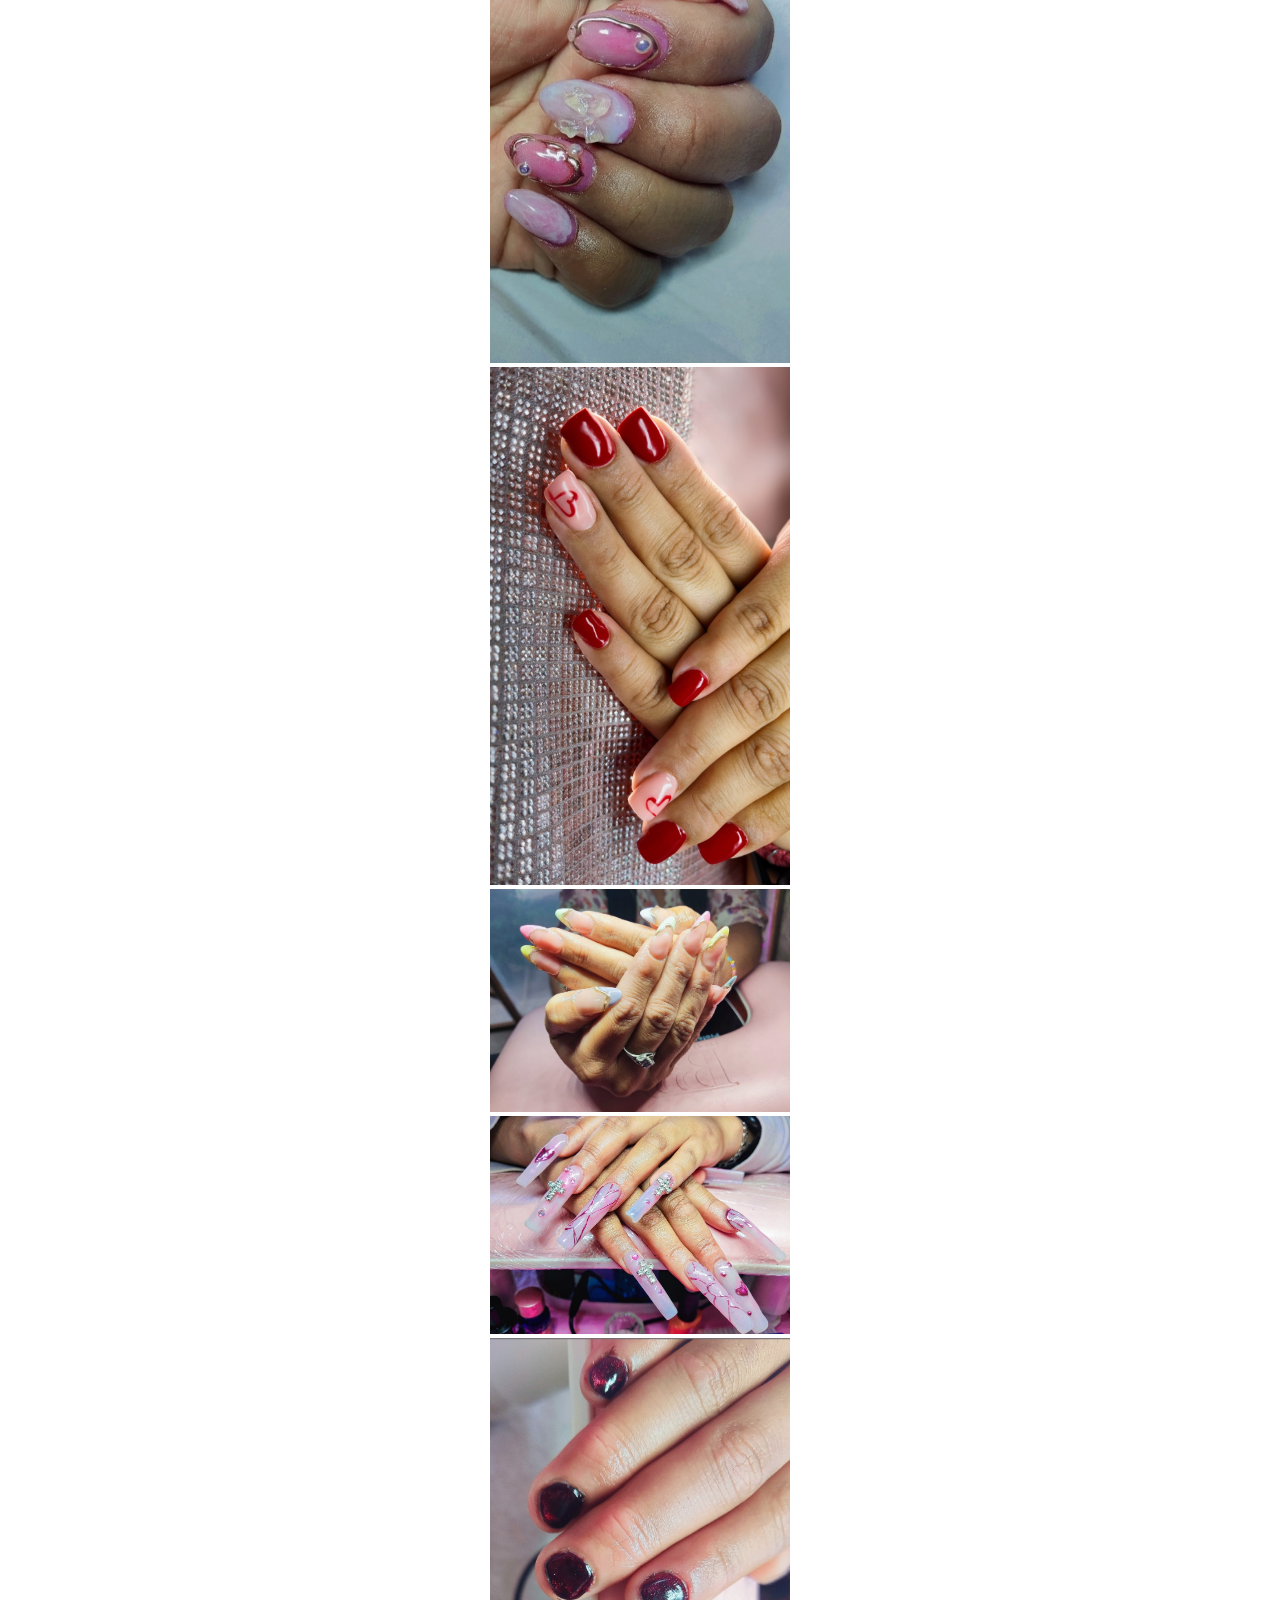
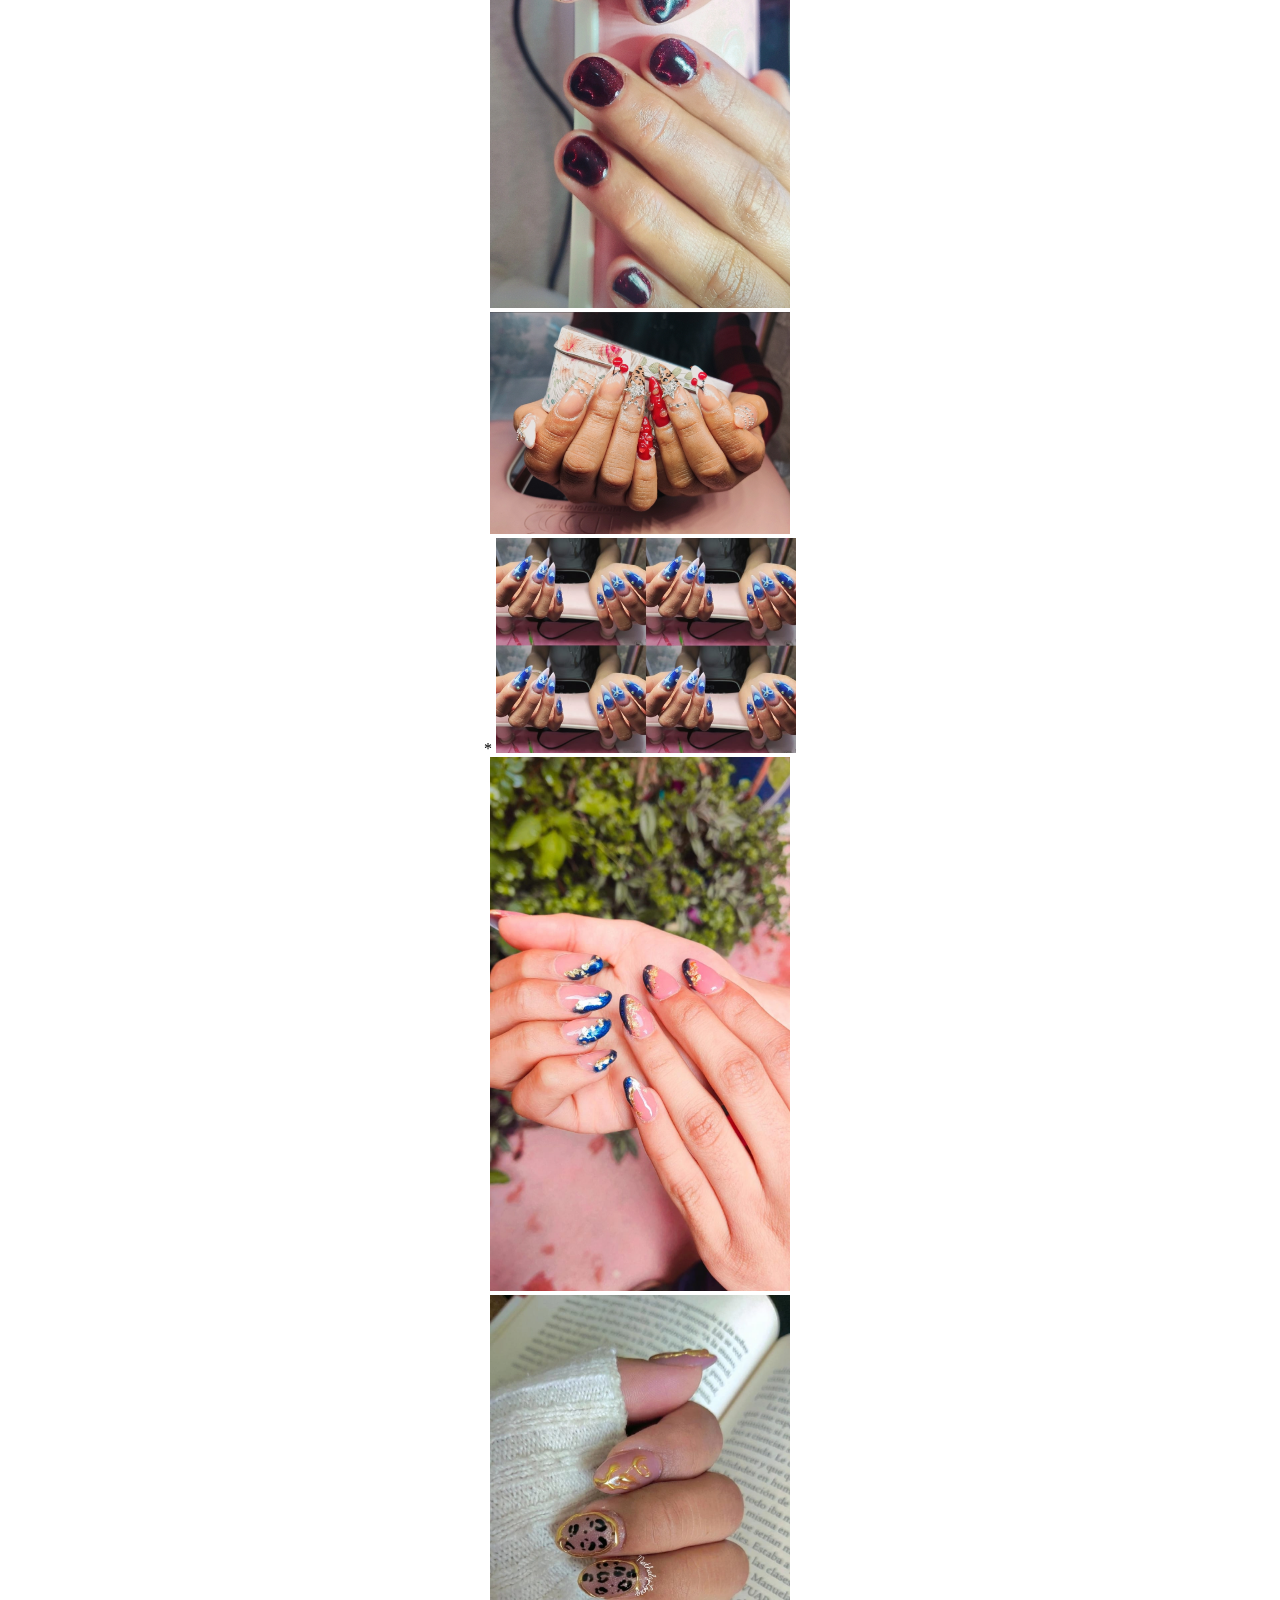
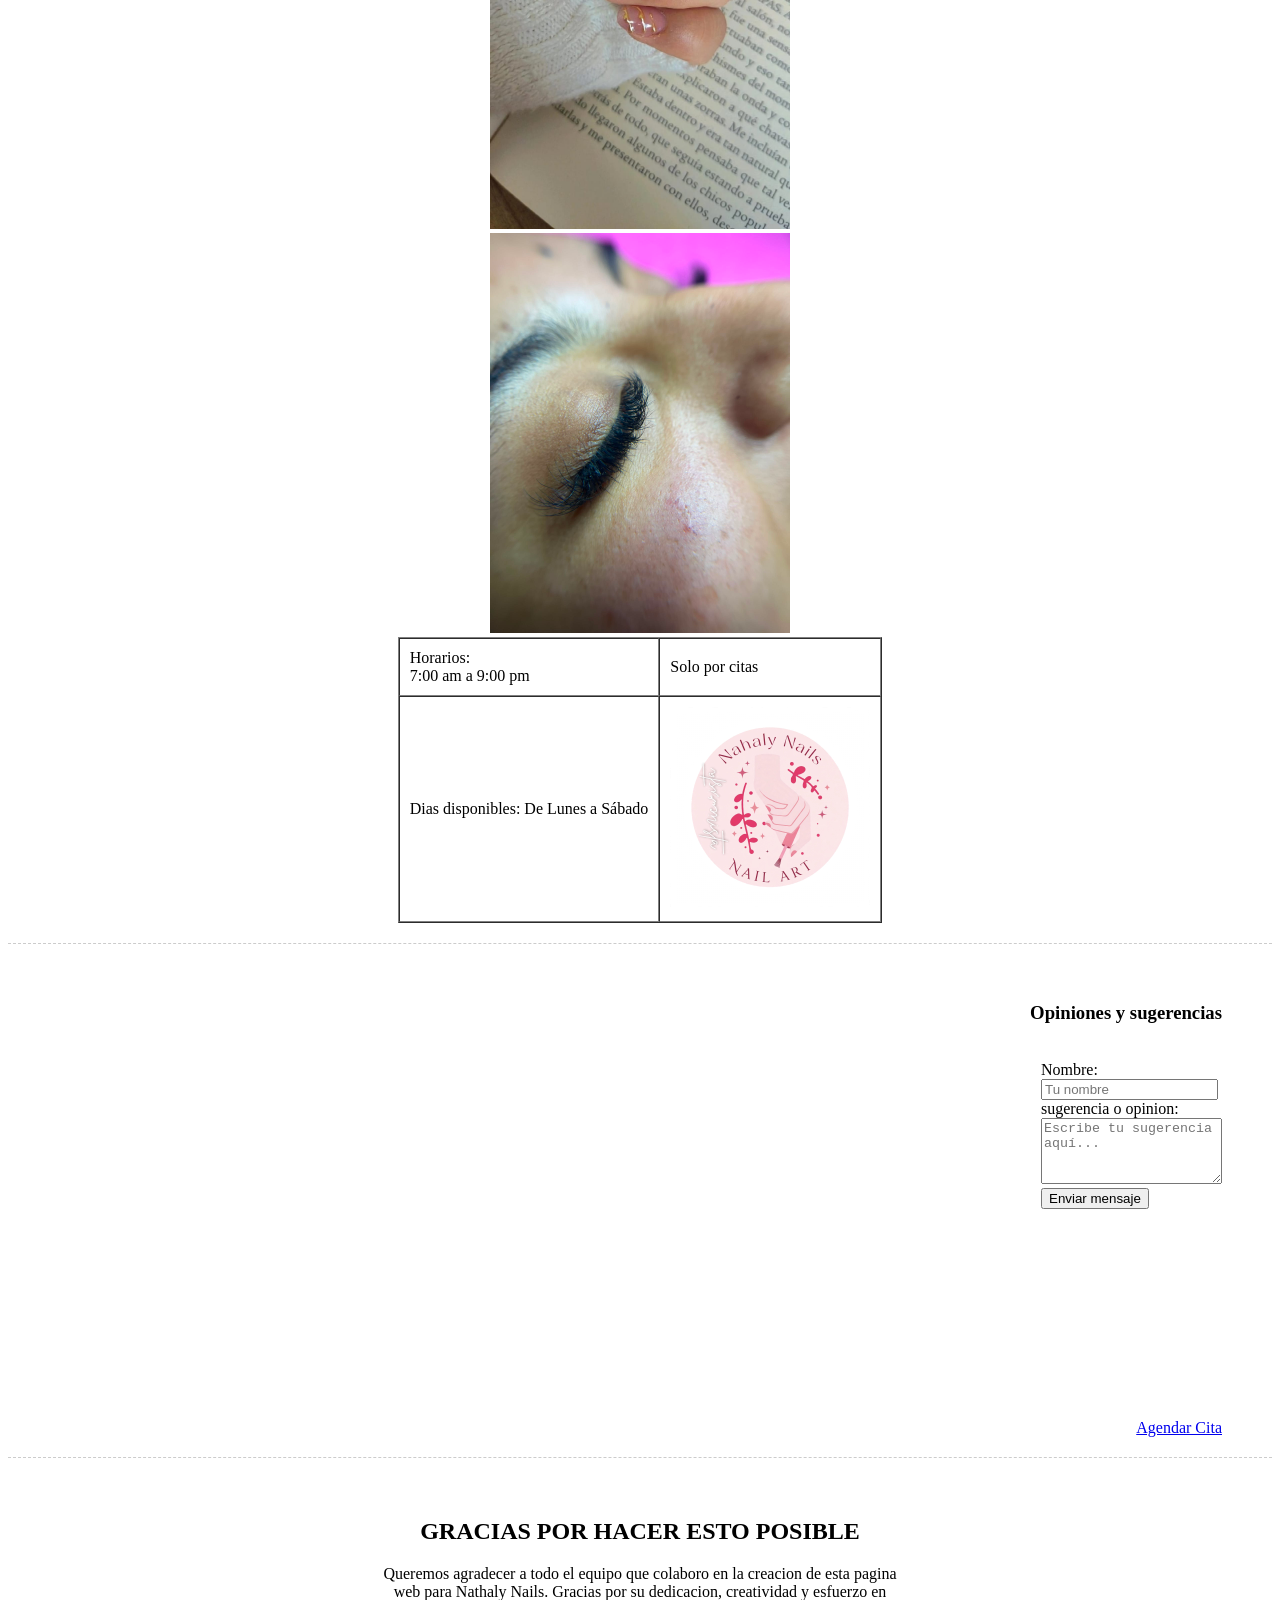
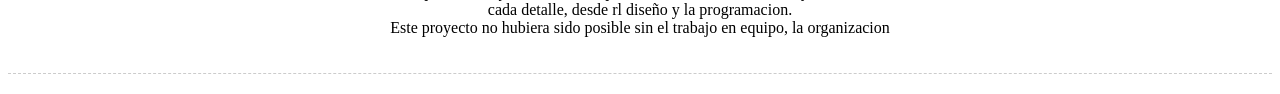
==== commit 18a69ee2: "añadir iframe del google map" ====
--- a/proyecto_gestiona microempresas/proyecto.html
+++ b/proyecto_gestiona microempresas/proyecto.html
@@ -43,6 +43,12 @@
             margin-bottom: 20px;
             border-bottom: 1px dashed #ccc;
         }
+        /* Estilo responsivo opcional para el mapa */
+        .contenedor-mapa iframe {
+            max-width: 100%;
+            border-radius: 8px;
+            box-shadow: 0 4px 8px rgba(0,0,0,0.1);
+        }
     </style>
 </head>
 <body>
@@ -50,12 +56,13 @@
 <center>
     <h1>-NATHALY NAILS- </h1> 
 
-    <!-- MENÚ DE NAVEGACIÓN (ANCLAS) -->
+    <!-- MENÚ DE NAVEGACIÓN ACTUALIZADO CON UBICACIÓN -->
     <div class="menu-navegacion">
         <a href="#presentacion" class="btn-ancla">Presentación</a>
         <a href="#servicios" class="btn-ancla">Servicios</a>
         <a href="#costos" class="btn-ancla">Costos</a>
         <a href="#contacto" class="btn-ancla">Contacto y Horarios</a>
+        <a href="#ubicacion" class="btn-ancla">Ubicación</a>
         <a href="#galeria" class="btn-ancla">Galería</a>
         <a href="#opiniones" class="btn-ancla">Opiniones</a>
         <a href="#agradecimientos" class="btn-ancla">Créditos</a>
@@ -128,7 +135,7 @@
     <i>
     Redes sociales:  <br>
     Número de contacto: 5651733085 <br>
-    <a href="https://www.instagram.com/">nathaly_nails33</a>  <br>
+    <a href="https://instagram.com">nathaly_nails33</a>  <br>
     </i>
     <h4>Colaboradores</h4>
             <ul>
@@ -156,6 +163,14 @@
      <a href="Uñas.html" class="uñas" >UÑAS</a>
 </div>
 
+<!-- NUEVA SECCIÓN: UBICACIÓN CON TU MAPA -->
+<div id="ubicacion" class="seccion-bloque">
+    <h2>NUESTRA UBICACIÓN</h2>
+    <p>Encuéntranos en Arbolito 6-manzana 3, San Vicente Chicoloapan Centro.</p>
+    <div class="contenedor-mapa">
+        <iframe src="https://www.google.com/maps/embed?pb=!1m18!1m12!1m3!1d940.9084190270877!2d-98.91412603039332!3d19.385008163944754!2m3!1f0!2f0!3f0!3m2!1i1024!2i768!4f13.1!3m3!1m2!1s0x85d1e1900205844b%3A0xe922cf8a7950dbdf!2sArbolito%206-manzana%203%2C%20San%20Vicente%20Chicoloapan%20de%20Ju%C3%A1rez%20Centro%2C%20Chimalhucan%2C%2056338%20Chimalhuac%C3%A1n%2C%20M%C3%A9x.!5e0!3m2!1ses-419!2smx!4v1793972311981!5m2!1ses-419!2smx" width="600" height="450" style="border:0;" allowfullscreen="" loading="lazy" referrerpolicy="strict-origin-when-cross-origin"></iframe>
+    </div>
+</div>
 
 <!-- SECCIÓN: GALERÍA -->
 <div id="galeria" class="seccion-bloque">
@@ -224,12 +239,3 @@
          web para Nathaly Nails. Gracias por su dedicacion, creatividad y esfuerzo en <br>
          cada detalle, desde rl diseño y la programacion. <br>
          Este proyecto no hubiera sido posible sin el trabajo en equipo, la organizacion <br>
-        en JIRA, el esfuerzo y compromiso al igual que el apoyo en Github. Cada aporte <br> 
-        mos ayudo a crear un espacio bonito, funcional y pensando en las clientas. <br>
-    </p>
-    </center>
-</div>
-
-</div>
-</body>
-</html>
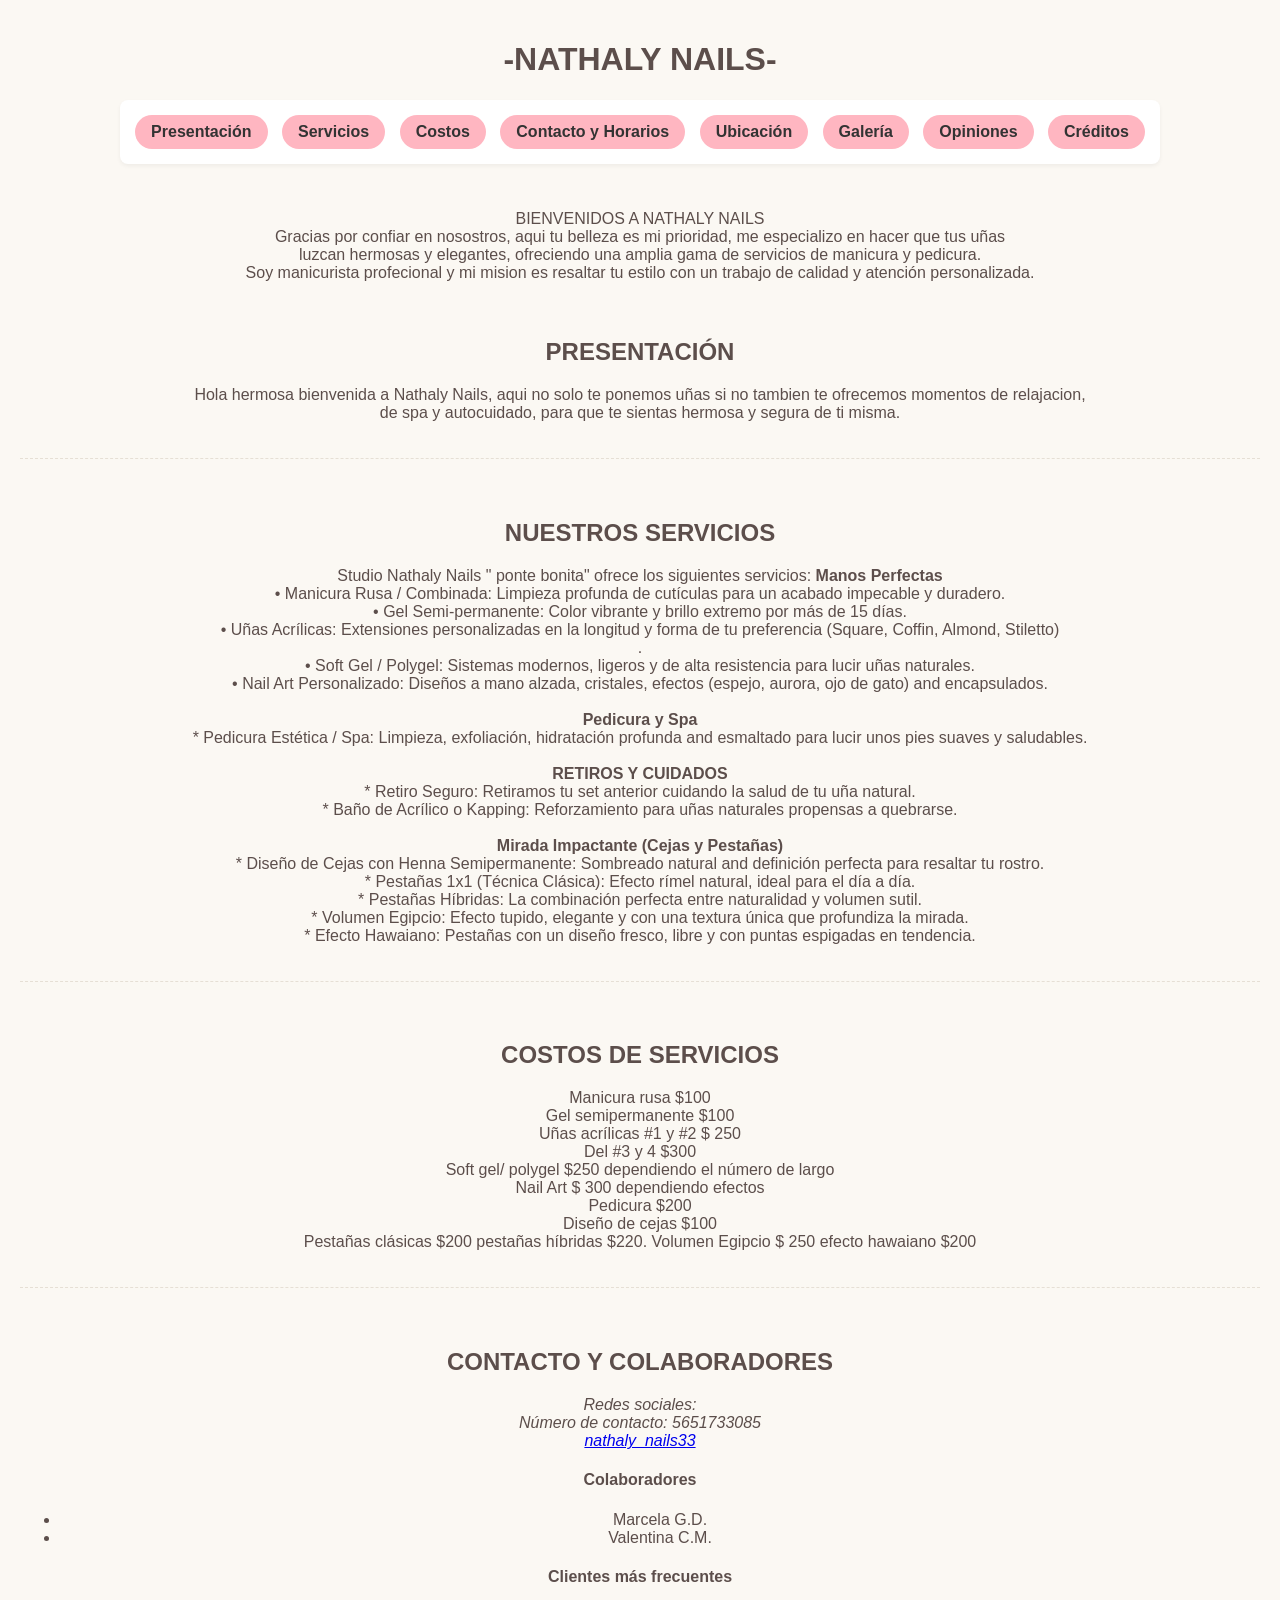
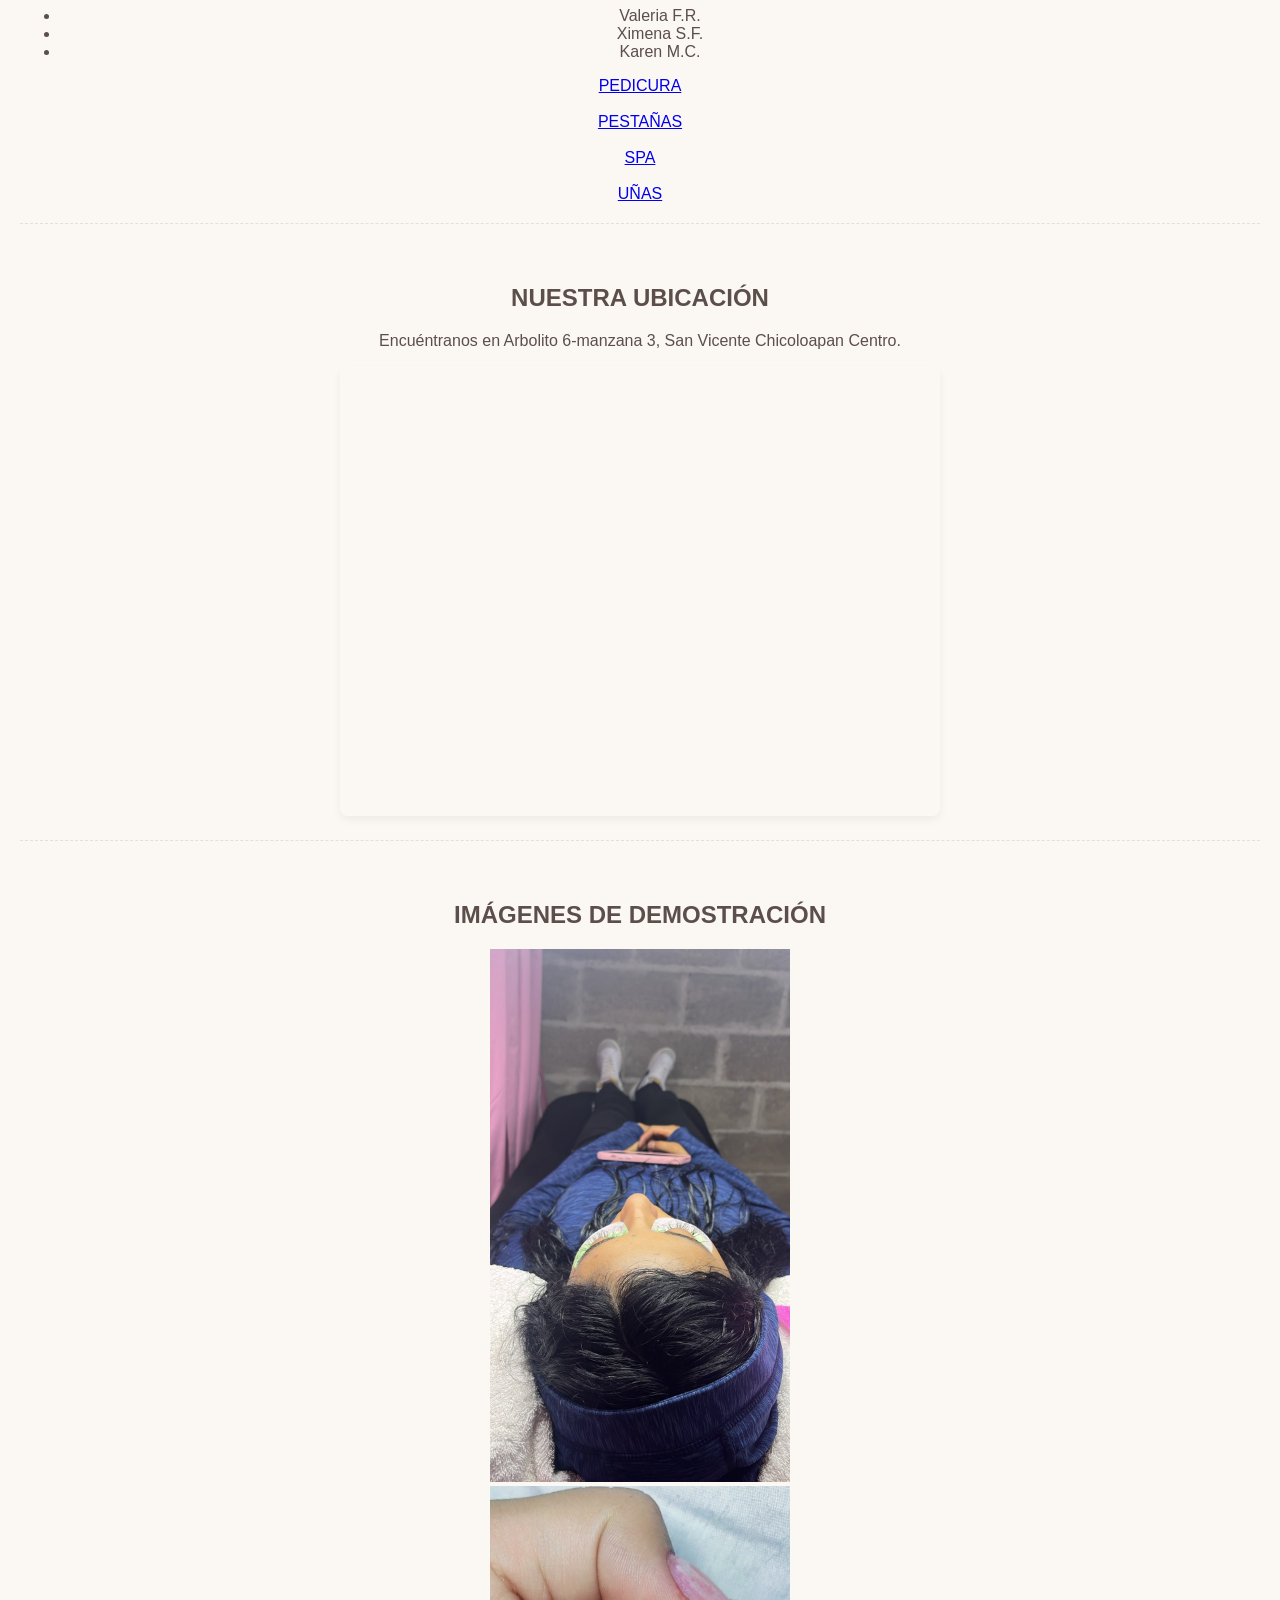
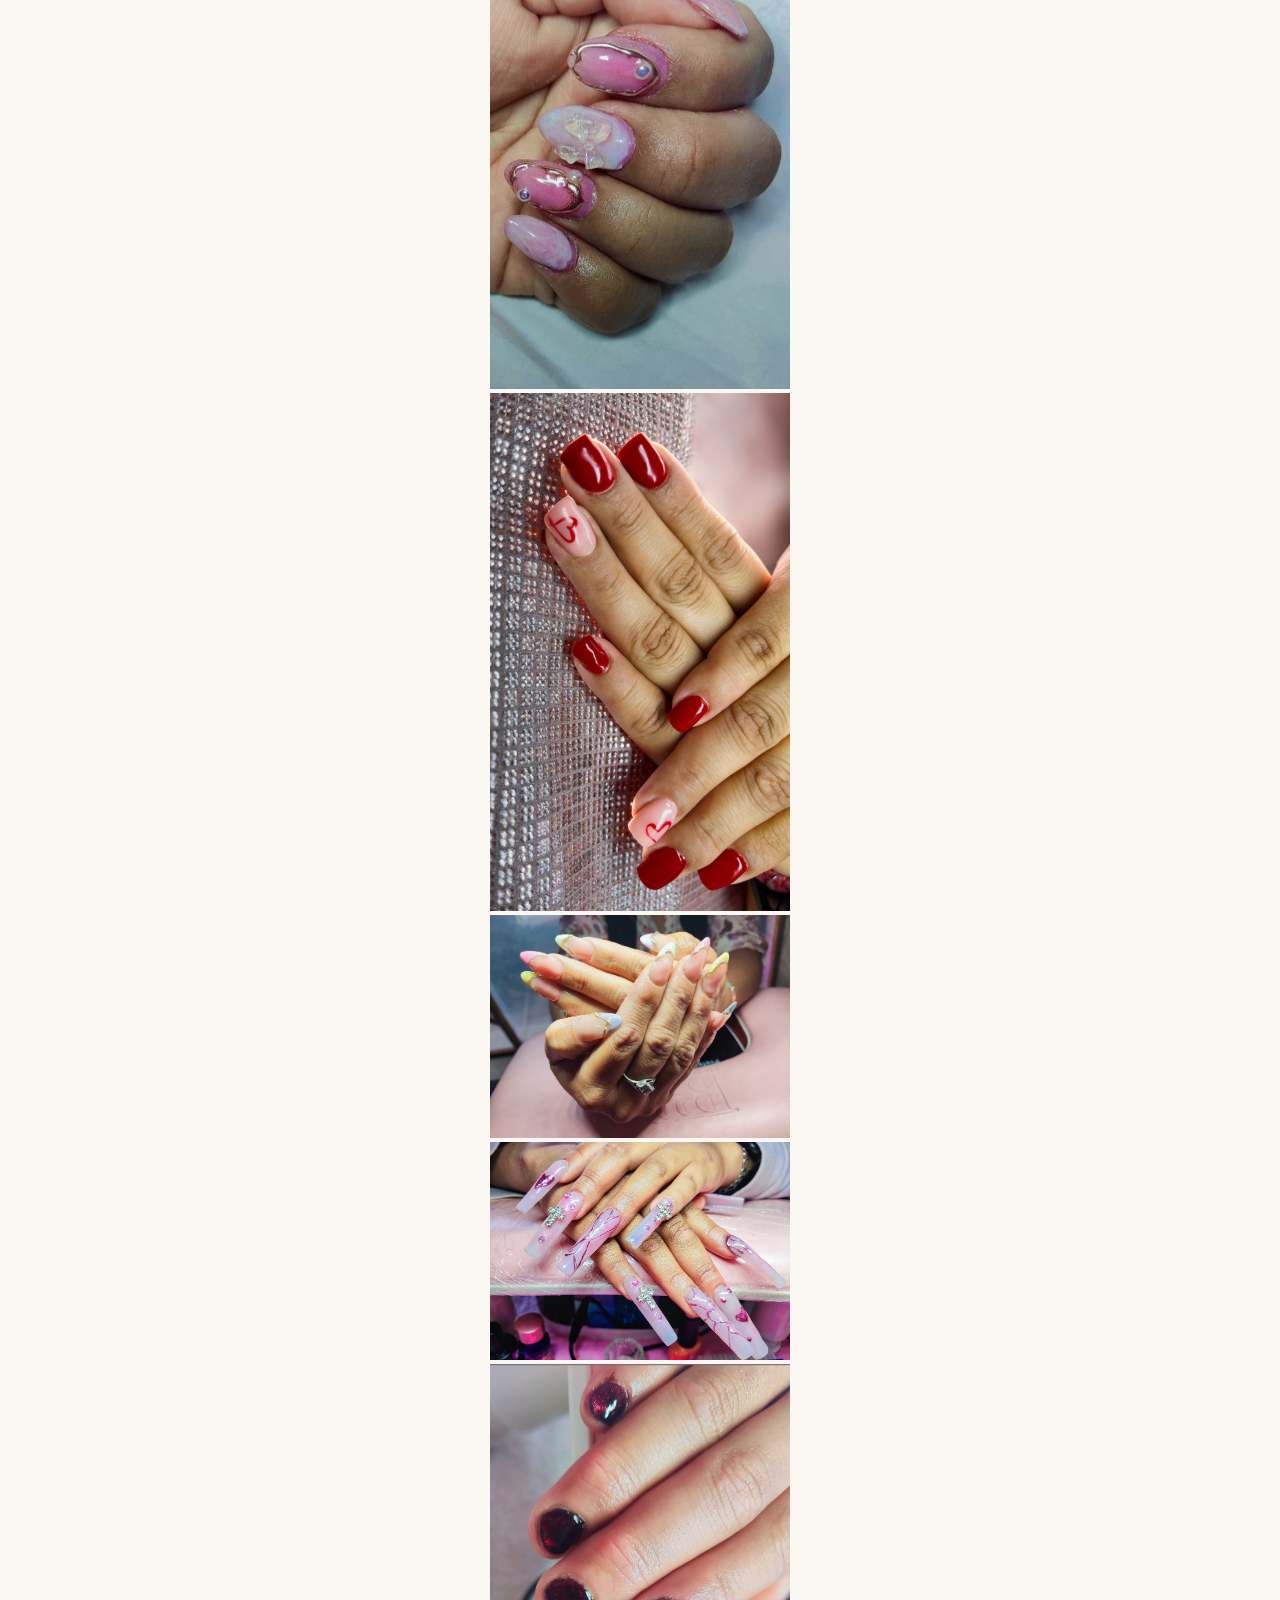
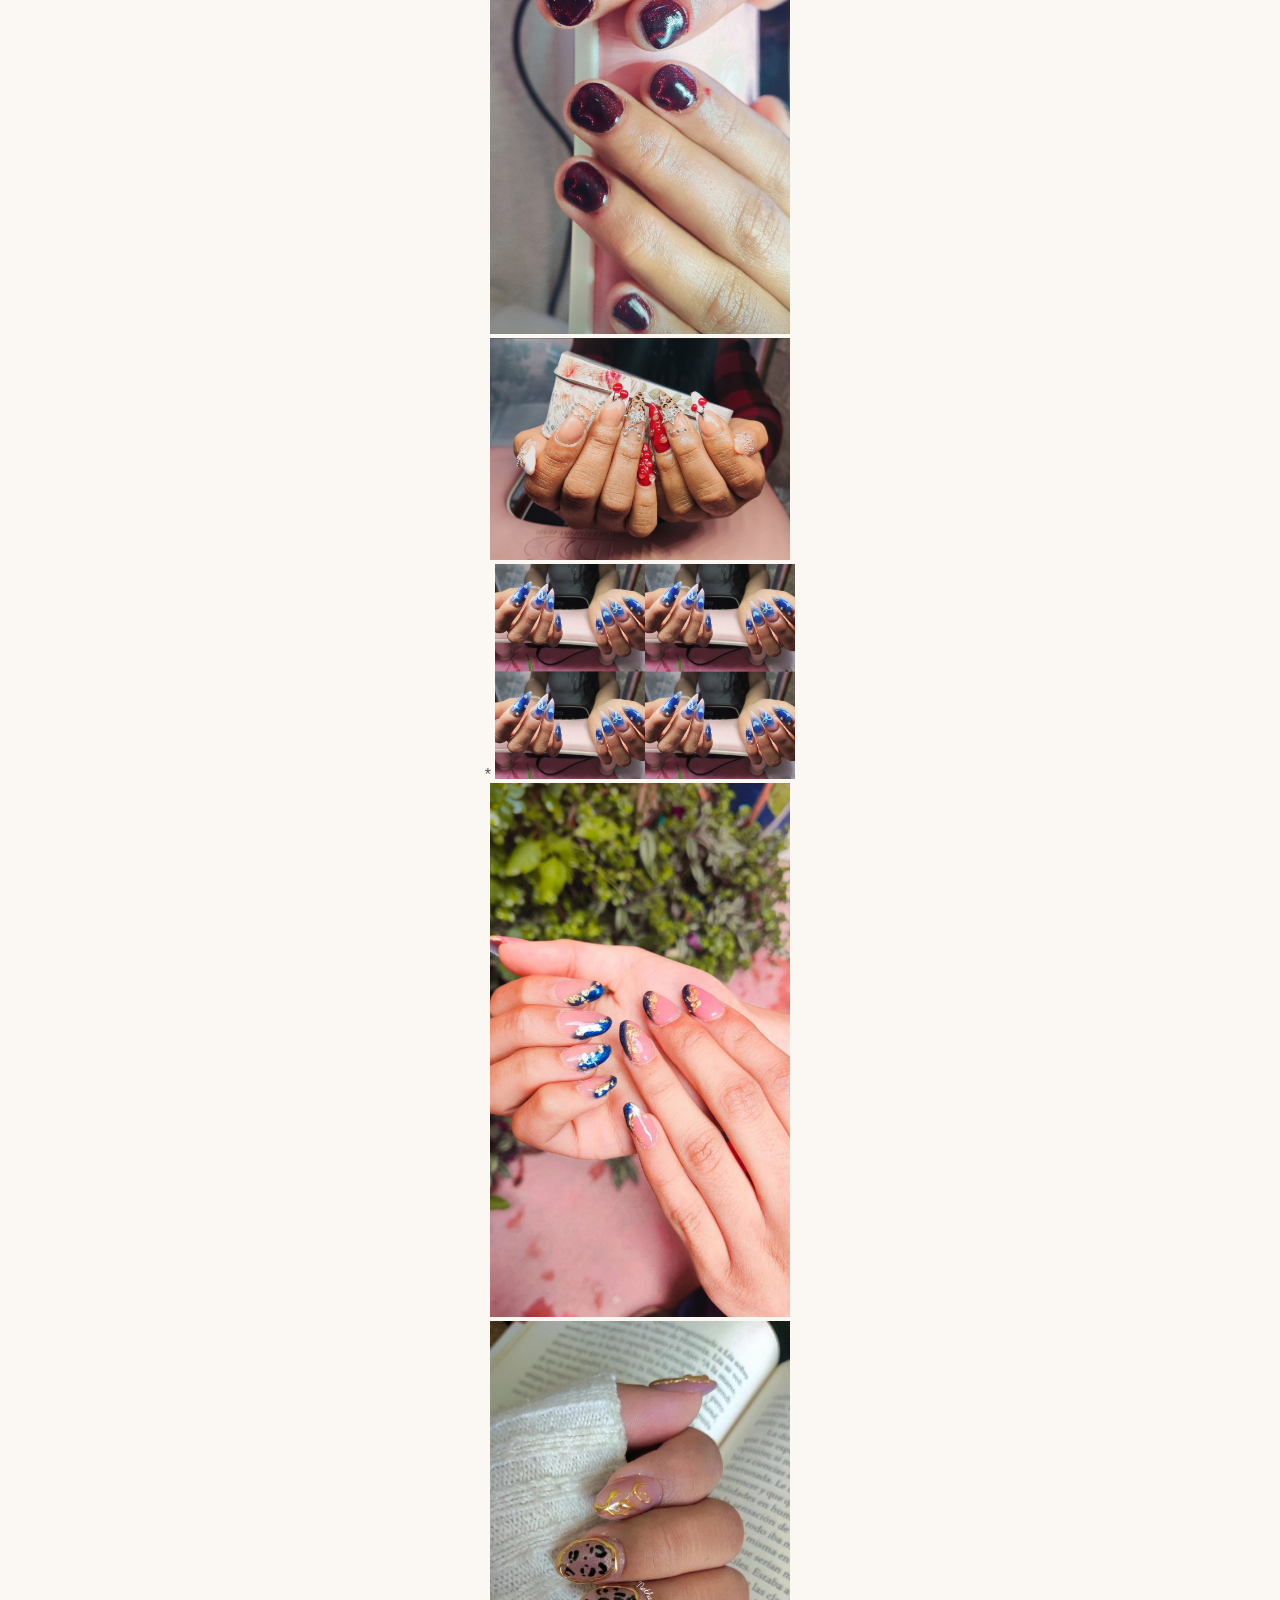
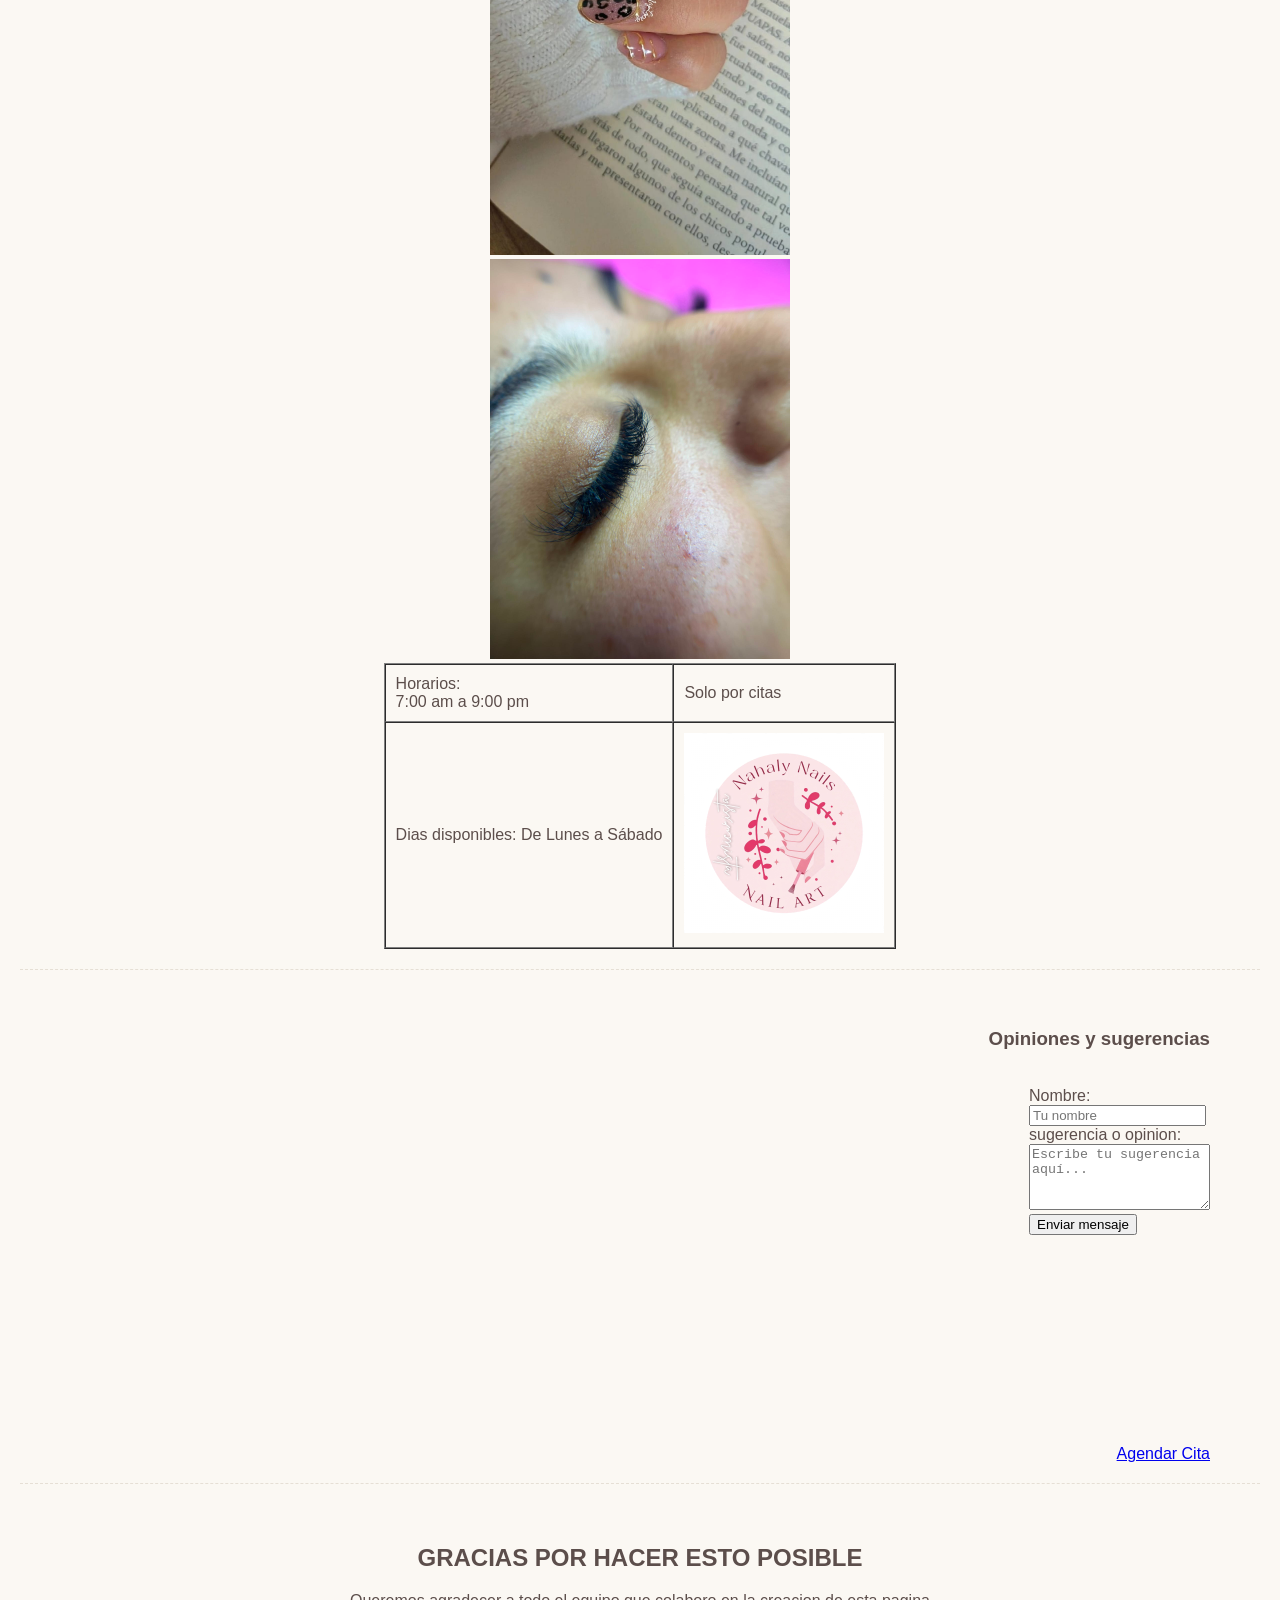
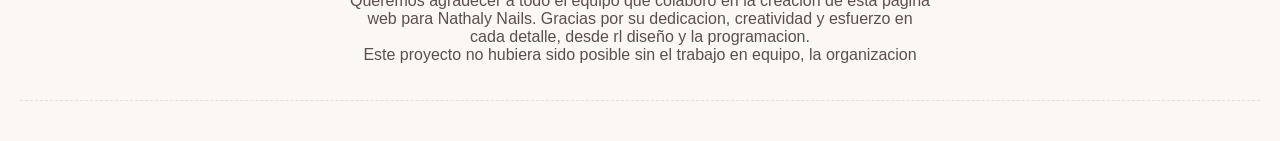
==== commit 7e80d3c1: "meteodologia asociativa del color añadida en style" ====
--- a/proyecto_gestiona microempresas/proyecto.html
+++ b/proyecto_gestiona microempresas/proyecto.html
@@ -7,7 +7,16 @@
 
     <title>Document</title>
 
-    <style>
+ <style>
+        /* Fondo y tipografía inspirados en un spa de pedicura (tonos nude/arena relajantes) */
+        body {
+            background-color: #fbf8f3; /* Color nude/crema suave que evoca relajación y cuidado de la piel */
+            color: #5c4e4b;            /* Café cenizo suave para el texto, menos agresivo que el negro puro */
+            font-family: 'Segoe UI', Tahoma, Geneva, Verdana, sans-serif;
+            margin: 0;
+            padding: 20px;
+        }
+
         .seccion-derecha {
             display: flex;
             flex-direction: column;
@@ -19,9 +28,10 @@
         .menu-navegacion {
             margin-bottom: 30px;
             padding: 10px;
-            background-color: #f9f9f9;
+            background-color: #ffffff; /* Blanco puro para resaltar sobre el fondo nude */
             border-radius: 8px;
             display: inline-block;
+            box-shadow: 0 2px 4px rgba(0,0,0,0.05); /* Sombra sutil para dar elegancia */
         }
         .btn-ancla {
             display: inline-block;
@@ -41,15 +51,16 @@
         .seccion-bloque {
             padding: 20px 0;
             margin-bottom: 20px;
-            border-bottom: 1px dashed #ccc;
+            border-bottom: 1px dashed #e6dfd5; /* Ajustado para que combine con el tono del fondo */
         }
         /* Estilo responsivo opcional para el mapa */
         .contenedor-mapa iframe {
             max-width: 100%;
             border-radius: 8px;
-            box-shadow: 0 4px 8px rgba(0,0,0,0.1);
-        }
-    </style>
+            box-shadow: 0 4px 8px rgba(0,0,0,0.05);
+        }
+</style>
+
 </head>
 <body>
 <div>
@@ -68,6 +79,40 @@
         <a href="#agradecimientos" class="btn-ancla">Créditos</a>
     </div>
 </center>
+
+
+
+
+<!-- Tu elemento de audio con el atributo 'loop' para que se repita -->
+<audio id="musicaFondo" src="03. Main Menu.mp3" loop></audio>
+
+<script>
+    const audio = document.getElementById('musicaFondo');
+    
+    // Configura el volumen moderado (0.3 equivale al 30%)
+    audio.volume = 0.3; 
+
+    // Función para reproducir el audio tras la interacción del usuario
+    function iniciarMusica() {
+        audio.play().then(() => {
+            // Remueve los eventos para que no se reinicie la canción con cada clic
+            document.removeEventListener('click', iniciarMusica);
+            document.removeEventListener('scroll', iniciarMusica);
+            document.removeEventListener('keydown', iniciarMusica);
+        }).catch(error => {
+            console.log("Esperando interacción del usuario para reproducir...");
+        });
+    }
+
+    // Activa la música al hacer clic, scroll o presionar una tecla
+    document.addEventListener('click', iniciarMusica);
+    document.addEventListener('scroll', iniciarMusica);
+    document.addEventListener('keydown', iniciarMusica);
+</script>
+
+
+
+
 
 <center>
 <p>
